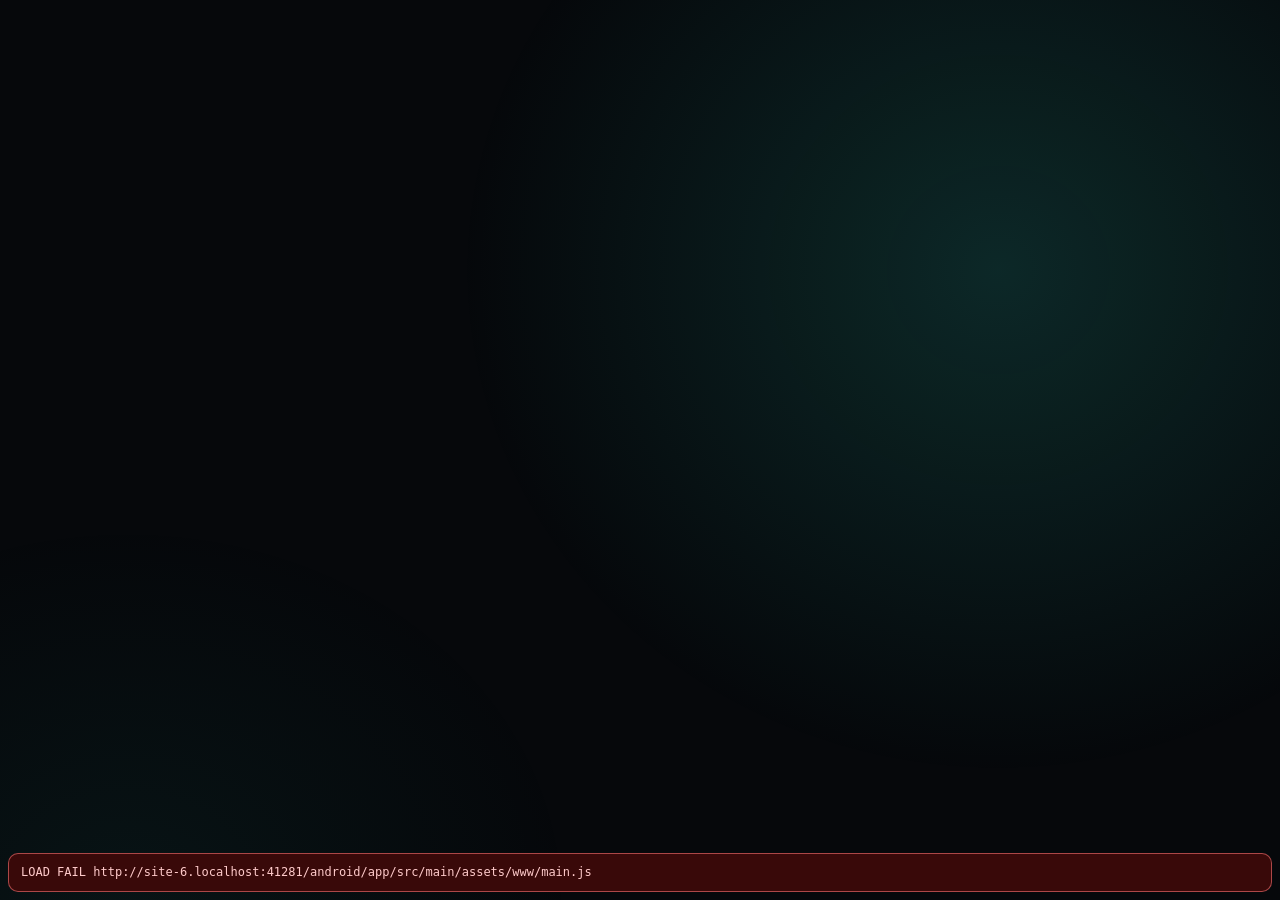
==== android/app/src/main/assets/www/index.html @ c990d7a3 "Android app: install on Android 5.0 and 6.0 (minSdk 21, #184) (#194) * Android 5.0+ (minSdk 21): API" ====
<!doctype html>
<html lang="en">
<head>
<meta charset="utf-8">
<meta name="viewport" content="width=device-width, initial-scale=1, maximum-scale=1, user-scalable=no, viewport-fit=cover">
<title>PhoneBox</title>
<link rel="stylesheet" href="style.css">
<link rel="stylesheet" href="controls.css">
<link rel="stylesheet" href="appearance.css">
</head>
<body>
<!-- Pages and widgets are built by main.js and widgets/*.js from the layout designed in the agent's settings page. -->
<div id="pager"></div>

<nav id="dots" data-i18n-title="panel.allPages" title="All pages"></nav>
<div id="ptitle"></div>
<div id="pagePauseOverlay" aria-hidden="true"></div>

<div id="overview" hidden>
  <div class="ov-head"><span data-i18n="panel.allPages">All pages</span> <small data-i18n="panel.overviewHint">tap one to jump · volume keys flip pages · long-press a page to come back here</small><span id="ovPcs"></span><button class="ov-pc" id="ovRules" hidden></button></div>
  <div id="ovGrid"></div>
</div>

<div class="p-sheet" id="pSheet" hidden>
  <div class="ps-head">
    <div class="p-ico" id="psIco"></div>
    <div class="ps-title"><b id="psTitle"></b><small id="psSub"></small></div>
    <button class="ps-btn danger" id="psAll" data-i18n="panel.endAll">End all</button>
    <button class="ps-btn" id="psClose" data-i18n-aria="panel.close" aria-label="Close"><svg class="ico" viewBox="0 0 24 24" fill="none" stroke="currentColor" stroke-width="2" stroke-linecap="round" stroke-linejoin="round" aria-hidden="true"><path d="M18 6 6 18M6 6l12 12"/></svg></button>
  </div>
  <div class="ps-list" id="psList"></div>
</div>

<div id="approval" hidden>
  <div class="ap-card">
    <div class="ap-head"><span class="ap-logo">✳</span><span id="apSource">Claude Code</span><span class="ap-sep">·</span><span id="apProject"></span><span class="ap-count" id="apCount"></span></div>
    <div class="ap-tool" id="apTool"></div>
    <div class="ap-desc" id="apDesc"></div>
    <pre class="ap-detail" id="apDetail"></pre>
    <div class="ap-foot">
      <span class="ap-time" id="apTime"></span>
      <button class="ap-btn deny" id="apDeny" data-i18n="panel.deny">Deny</button>
      <button class="ap-btn allow" id="apAllow" data-i18n="panel.allow">Allow</button>
      <button class="ap-btn allow" id="apSkip" hidden data-i18n="panel.gotIt">Got it</button>
    </div>
  </div>
</div>

<!-- calm page switching: countdown before a rule (or the idle return) changes the page, and a chip while it waits -->
<div id="navCard" role="status">
  <div class="nv-ring"><svg viewBox="0 0 44 44"><circle cx="22" cy="22" r="19"/><circle id="nvRing" cx="22" cy="22" r="19" pathLength="100"/></svg><b id="nvNum">3</b></div>
  <div class="nv-text"><b id="nvName"></b><span id="nvLine"></span><small id="nvDetail"></small></div>
  <button class="nv-btn" id="nvStay" data-i18n="panel.stay">Stay</button>
  <button class="nv-btn go" id="nvGo" data-i18n="panel.goNow">Go now</button>
</div>
<div id="navChip"><button id="ncGo"><svg class="ico" viewBox="0 0 24 24" fill="none" stroke="currentColor" stroke-width="2" stroke-linecap="round" stroke-linejoin="round" aria-hidden="true"><path d="M5 22h14M5 2h14M17 22v-4.172a2 2 0 0 0-.586-1.414L12 12l-4.414 4.414A2 2 0 0 0 7 17.828V22M7 2v4.172a2 2 0 0 0 .586 1.414L12 12l4.414-4.414A2 2 0 0 0 17 6.172V2"/></svg><b id="ncText"></b><small id="ncWhy"></small></button><button id="ncX" data-i18n-aria="panel.dismiss" aria-label="Dismiss"><svg class="ico" viewBox="0 0 24 24" fill="none" stroke="currentColor" stroke-width="2" stroke-linecap="round" stroke-linejoin="round" aria-hidden="true"><path d="M18 6 6 18M6 6l12 12"/></svg></button></div>

<div class="toast" id="toast"></div>
<div id="offline"><svg class="ico" viewBox="0 0 24 24" fill="none" stroke="currentColor" stroke-width="2" stroke-linecap="round" stroke-linejoin="round" aria-hidden="true"><path d="M8.5 16.5a5 5 0 0 1 7 0M2 8.82a15 15 0 0 1 4.17-2.65M10.66 5c4.01-.36 8.14.9 11.34 3.76M16.85 11.25a10 10 0 0 1 2.22 1.68M5 13a10 10 0 0 1 5.24-2.76M12 20h.01M2 2l20 20"/></svg><span data-i18n="panel.pcNotConnected">PC not connected</span></div>
<div id="night"><div id="nClock">--:--</div><div id="nDate"></div></div>

<div id="webviewWarn" hidden role="status" style="position:fixed;top:8px;left:8px;right:8px;z-index:90;align-items:center;gap:10px;padding:8px 12px;border-radius:10px;background:rgba(24,20,12,.94);border:1px solid rgba(245,158,11,.45);color:#fde68a;font:12.5px/1.35 system-ui,sans-serif">
  <svg class="ico" viewBox="0 0 24 24" fill="none" stroke="currentColor" stroke-width="2" stroke-linecap="round" stroke-linejoin="round" aria-hidden="true" style="flex:none"><path d="M10.29 3.86 1.82 18a2 2 0 0 0 1.71 3h16.94a2 2 0 0 0 1.71-3L13.71 3.86a2 2 0 0 0-3.42 0zM12 9v4M12 17h.01"/></svg>
  <span style="flex:1" data-i18n="panel.webviewWarn">Outdated WebView — update Android System WebView or Google Chrome so widgets scale properly.</span>
  <button id="webviewWarnClose" type="button" data-i18n-aria="panel.dismissWebview" aria-label="Dismiss WebView notice" style="background:transparent;border:1px solid rgba(253,230,138,.35);color:inherit;border-radius:6px;padding:3px 8px;font:inherit;cursor:pointer;display:flex"><svg class="ico" viewBox="0 0 24 24" fill="none" stroke="currentColor" stroke-width="2" stroke-linecap="round" stroke-linejoin="round" aria-hidden="true"><path d="M18 6 6 18M6 6l12 12"/></svg></button>
</div>
<script>
(function () {
  try {
    if (/[?&]preview(?:[=&]|$)/.test(location.search)) return;
    var el = document.getElementById('webviewWarn'), btn = document.getElementById('webviewWarnClose');
    if (!el) return;
    // A WebView older than Chromium 80 can't run the panel at all (modules, ?. and ??): the stock WebView of Android 5
    // and 6 until it is updated. The panel would stay black, so say what to do, in English as the translations come
    // with the code it can't run, and keep it up: there is nothing behind it.
    var runs = 'noModule' in document.createElement('script');
    try { new Function('return ({ a: 1 })?.a ?? 1_0'); } catch (_) { runs = false; }
    if (!runs) {
      var text = el.querySelector('span');
      if (text) {
        text.removeAttribute('data-i18n');
        text.textContent = 'This Android System WebView is too old to run the panel. Update Android System WebView or '
          + 'Google Chrome from Google Play (version 80 or later), then open PhoneBox again.';
      }
      if (btn) btn.style.display = 'none';
      el.hidden = false; el.style.display = 'flex';
      window.__pbTooOld = true;
      return;
    }
    if (window.CSS && typeof CSS.supports === 'function' && CSS.supports('font-size', '1cqw')) return;
    try { if (sessionStorage.getItem('pb-wv-dismissed') === '1') return; } catch (_) {}
    el.hidden = false; el.style.display = 'flex';
    if (btn) btn.onclick = function (e) {
      e.stopPropagation();
      el.style.display = ''; el.hidden = true;
      try { sessionStorage.setItem('pb-wv-dismissed', '1'); } catch (_) {}
    };
  } catch (_) {}
})();
</script>
<div id="jsfail" hidden role="alert" style="position:fixed;left:8px;right:8px;bottom:8px;z-index:200;padding:10px 12px;border-radius:10px;background:rgba(60,10,10,.96);border:1px solid rgba(248,113,113,.6);color:#fecaca;font:12px/1.4 monospace;white-space:pre-wrap;word-break:break-word;max-height:60vh;overflow:auto"></div>
<script>
// Anything that throws while the panel boots leaves a black screen with no clue. Show it instead.
(function () {
  var box = document.getElementById('jsfail'), lines = [];
  window.__pbFail = function (text) {
    // the WebView notice already says what is wrong; its syntax errors would only bury it
    if (window.__pbTooOld || lines.indexOf(text) >= 0) return;
    lines.push(text);
    if (!box) return;
    box.hidden = false; box.style.display = 'block';
    box.textContent = lines.join('\n');
  };
  // A warning that stays after the thing recovered is worse than none: it teaches the reader to ignore the box.
  window.__pbClear = function (prefix) {
    var keep = [];
    for (var i = 0; i < lines.length; i++) if (lines[i].indexOf(prefix) !== 0) keep.push(lines[i]);
    if (keep.length === lines.length) return;
    lines = keep;
    if (!box) return;
    box.textContent = lines.join('\n');
    if (!lines.length) { box.hidden = true; box.style.display = 'none'; }
  };
  window.addEventListener('error', function (e) {
    var t = e && e.target;
    if (t && t !== window && (t.src || t.href)) {
      // only the panel's own code and styles: a cover, photo, icon or stream that fails is the widget's to handle
      // (a media session that ended while its cover loaded answers 404), and it would stay here for good (#200)
      var tag = String(t.tagName || '').toUpperCase();
      if (tag === 'SCRIPT' || tag === 'LINK') window.__pbFail('LOAD FAIL ' + (t.src || t.href));
      return;
    }
    if (e && e.message) window.__pbFail('ERR ' + e.message + (e.filename ? '  ' + String(e.filename).split('/').pop() + ':' + e.lineno : ''));
  }, true);
  // a tap puts the box away (it comes back with the next new problem)
  if (box) box.addEventListener('click', function () { lines = []; box.hidden = true; box.style.display = 'none'; });
  window.addEventListener('unhandledrejection', function (e) {
    var r = e && e.reason;
    window.__pbFail('REJECT ' + ((r && (r.stack || r.message)) || String(r)));
  });
  // main.js sets __pbUp at the end of its boot: a panel that rendered nothing by now never got there.
  // A slow module graph can still arrive after this fires. The flag turning true means the message is stale, so
  // take it back instead of leaving a working panel reporting a failure for the rest of the session.
  setTimeout(function () {
    if (window.__pbUp || window.__pbTooOld) return;
    window.__pbFail('the panel did not finish booting in 8s\nUA: ' + navigator.userAgent);
    var watch = setInterval(function () {
      if (!window.__pbUp) return;
      clearInterval(watch);
      window.__pbClear('the panel did not finish booting');
    }, 500);
  }, 8000);
})();
</script>
<script src="compat.js"></script>
<script src="i18n.js"></script>
<script type="module" src="main.js"></script>
</body>
</html>
---- android/app/src/main/assets/www/style.css ----
:root {
  --bg: #06080b;
  --card: rgba(255, 255, 255, 0.045);
  --card-hi: rgba(255, 255, 255, 0.075);
  --line: rgba(255, 255, 255, 0.08);
  --text: #eef2f6;
  --muted: #8a94a3;
  --dim: #5b6472;
  --cpu: #2dd4bf;
  --gpu: #84cc16;
  --ram: #a78bfa;
  --net: #f59e0b;
  --up: #60a5fa;
  --ok: #22c55e;
  --err: #ef4444;
  --ambient: 45, 212, 191;
  --pad-l: max(14px, env(safe-area-inset-left));
  --pad-r: max(14px, env(safe-area-inset-right));
  color-scheme: dark;
}

/* themes (Settings › Display); --accent comes from the accent colour */
body[data-theme="amoled"] { --bg: #000; --card: rgba(255, 255, 255, 0.035); --card-hi: rgba(255, 255, 255, 0.06); --line: rgba(255, 255, 255, 0.06); }
body[data-theme="amoled"]::before { display: none; }
body[data-theme="midnight"] { --bg: #060a17; --card: rgba(120, 150, 255, 0.07); --card-hi: rgba(120, 150, 255, 0.11); --line: rgba(140, 170, 255, 0.13); --muted: #8d97b8; }
body[data-theme="warm"] { --bg: #0e0907; --card: rgba(255, 196, 150, 0.06); --card-hi: rgba(255, 196, 150, 0.1); --line: rgba(255, 196, 150, 0.1); --text: #f6ede5; --muted: #a8968a; --dim: #6f6259; }
body[data-theme="graphite"] { --bg: #16181c; --card: rgba(255, 255, 255, 0.06); --card-hi: rgba(255, 255, 255, 0.09); --line: rgba(255, 255, 255, 0.1); }
body[data-theme="graphite"]::before { opacity: .45; }
#dots i.on { background: color-mix(in srgb, var(--accent, #fff) 55%, white); }

* { box-sizing: border-box; margin: 0; padding: 0; }
[hidden] { display: none !important; }

html, body {
  height: 100%;
  overflow: hidden;
  background: var(--bg);
  color: var(--text);
  font-family: Roboto, "Segoe UI", system-ui, sans-serif;
  font-variant-numeric: tabular-nums;
  -webkit-user-select: none;
  user-select: none;
  -webkit-tap-highlight-color: transparent;
  -webkit-touch-callout: none;
}

body::before {
  content: "";
  position: fixed;
  top: 0; right: 0; bottom: 0; left: 0;
  background:
    radial-gradient(60% 80% at 78% 30%, rgba(var(--ambient), 0.16), transparent 70%),
    radial-gradient(50% 60% at 10% 100%, rgba(var(--ambient), 0.06), transparent 70%);
  transition: background 1.2s ease;
  pointer-events: none;
}

button { font: inherit; color: inherit; background: none; border: 0; }
.muted { color: var(--muted); }
.empty { width: 100%; height: 100%; display: grid; place-items: center; color: var(--muted); font-size: 13px; text-align: center; white-space: pre-line; padding: 8px; }

/* ---------- pager & grid ---------- */
#pager {
  position: relative;
  display: flex;
  height: 100vh;
  overflow-x: auto;
  overflow-y: hidden;
  scroll-snap-type: x mandatory;
  scrollbar-width: none;
  overscroll-behavior: contain;
}
#pager::-webkit-scrollbar { display: none; }
#pager { transition: opacity .32s ease, filter .32s ease; }
#pager.fade { opacity: 0; filter: blur(8px); }
.page {
  flex: 0 0 100vw;
  height: 100vh;
  scroll-snap-align: start;
  scroll-snap-stop: always;
  padding: 10px var(--pad-r) 17px var(--pad-l);
}
.grid {
  height: 100%;
  display: grid;
  grid-template-columns: repeat(12, minmax(0, 1fr));
  grid-template-rows: repeat(6, minmax(0, 1fr));
  gap: 8px;
}
.w { position: relative; min-width: 0; min-height: 0; overflow: hidden; container-type: size; }
.card { background: var(--card); border: 1px solid var(--line); border-radius: clamp(10px, 7cqmin, 20px); }

.w-title { display: flex; align-items: baseline; gap: 8px; font-size: 11px; letter-spacing: .12em; text-transform: uppercase; font-weight: 700; color: var(--c, var(--muted)); white-space: nowrap; overflow: hidden; }
.w-sub { margin-left: auto; font-size: 10.5px; letter-spacing: 0; text-transform: none; font-weight: 400; color: var(--dim); overflow: hidden; text-overflow: ellipsis; }
.mini-btn { margin-left: auto; font-size: 10.5px; letter-spacing: 0; text-transform: none; font-weight: 600; color: var(--muted); padding: 2px 8px; border-radius: 6px; background: rgba(255, 255, 255, .07); }

/* ---------- dots, page title, overview ---------- */
#dots {
  position: fixed; left: 50%; bottom: 0; transform: translateX(-50%);
  display: flex; align-items: center; gap: 7px; padding: 5px 10px 5px 14px; z-index: 6;
  border-radius: 999px; border: 1px solid transparent;
}
#dots i { width: 6px; height: 6px; border-radius: 3px; background: rgba(255, 255, 255, 0.22); transition: width .25s, background .25s; }
#dots i.on { width: 16px; background: rgba(255, 255, 255, 0.7); }
#dots.paused { border-color: rgba(245, 158, 11, 0.55); background: rgba(20, 16, 8, 0.78); }
#dots.paused i.on { background: #f59e0b; }
.page-pause {
  position: relative; display: inline-flex; align-items: center; justify-content: center;
  border: none; background: transparent; color: rgba(255, 255, 255, 0.65);
  padding: 3px 5px; margin: -3px -4px -3px 0; min-width: 22px; min-height: 20px;
  border-radius: 999px; cursor: pointer; outline: none; touch-action: manipulation;
}
.page-pause::before { content: ''; position: absolute; top: -6px; right: -8px; bottom: -5px; left: 0; }
.page-pause svg { width: 10px; height: 10px; fill: currentColor; pointer-events: none; }
.page-pause .i-pause { display: block; }
.page-pause .i-play { display: none; }
.page-pause.on .i-pause { display: none; }
.page-pause.on .i-play { display: block; }
.page-pause:hover { color: rgba(255, 255, 255, 0.9); }
.page-pause:focus-visible { box-shadow: 0 0 0 1.5px #f59e0b; }
.page-pause.on { color: #f59e0b; }

#pagePauseOverlay {
  position: fixed; top: 0; right: 0; bottom: 0; left: 0; z-index: 18;
  display: flex; align-items: center; justify-content: center;
  pointer-events: none; opacity: 0; visibility: hidden;
  transition: opacity .3s ease, visibility .3s ease;
}
#pagePauseOverlay.show { opacity: 1; visibility: visible; }
.rot-overlay-icon {
  width: 76px; height: 76px; border-radius: 50%;
  background: rgba(18, 18, 22, .52);
  backdrop-filter: blur(12px); -webkit-backdrop-filter: blur(12px);
  border: 1.5px solid rgba(255, 255, 255, .18);
  box-shadow: 0 12px 36px rgba(0, 0, 0, .45), inset 0 1px 0 rgba(255, 255, 255, .12);
  display: flex; align-items: center; justify-content: center;
  color: rgba(255, 255, 255, .85); transform: scale(.84);
  transition: transform .25s cubic-bezier(.2, .8, .2, 1);
}
#pagePauseOverlay.show .rot-overlay-icon { transform: scale(1); }
.rot-overlay-icon svg { width: 38px; height: 38px; fill: currentColor; }
body.night #pagePauseOverlay { display: none; }

#ptitle {
  position: fixed; left: 50%; top: 10px; transform: translate(-50%, -8px); z-index: 7;
  padding: 5px 14px; border-radius: 99px; font-size: 13px; font-weight: 600;
  background: rgba(20, 24, 30, .92); border: 1px solid var(--line);
  opacity: 0; pointer-events: none; transition: opacity .2s, transform .2s;
}
#ptitle.on { opacity: 1; transform: translate(-50%, 0); }

#overview {
  position: fixed; top: 0; right: 0; bottom: 0; left: 0; z-index: 15; padding: 12px var(--pad-r) 14px var(--pad-l);
  background: #06080b; display: flex; flex-direction: column; gap: 10px;
}
.ov-head { font-size: 15px; font-weight: 700; display: flex; align-items: baseline; gap: 4px; }
.ov-head small { font-size: 11.5px; font-weight: 400; color: var(--muted); margin-left: 8px; }
#ovGrid { flex: 1; min-height: 0; display: grid; grid-template-columns: repeat(var(--n, 4), minmax(0, 1fr)); grid-auto-rows: minmax(0, 1fr); gap: 10px; overflow-y: auto; }
.ov-tile {
  display: flex; flex-direction: column; gap: 5px; padding: 7px; border-radius: 14px; min-height: 0;
  background: #10141a; border: 1px solid var(--line); text-align: left;
}
#ovPcs { margin-left: auto; display: flex; gap: 6px; }
.ov-pc { border: 1px solid var(--line); background: var(--card); color: var(--text); border-radius: 999px; padding: 5px 12px; font: inherit; font-size: 13px; }
.ov-pc.on { border-color: rgba(var(--ambient), .8); background: rgba(var(--ambient), .16); font-weight: 600; }
.w-pcswitch { padding: 9px 12px; display: flex; flex-direction: column; gap: 6px; }
.pcs-row { flex: 1; display: flex; flex-wrap: wrap; align-items: center; align-content: center; gap: 8px; min-height: 0; overflow: hidden; }
.pcs-row .ov-pc { font-size: 15px; padding: 8px 16px; }
.pcs-row .ov-pc:disabled { opacity: .5; }
.pcs-sub { color: var(--muted); font-size: 12px; }
.pcs-sub:empty { display: none; }
.ov-tile.on { border-color: rgba(var(--ambient), .8); box-shadow: 0 0 0 2px rgba(var(--ambient), .25); }
.ov-tile:active { transform: scale(.97); }
.ov-map { flex: 1; min-height: 28px; display: grid; grid-template-columns: repeat(12, 1fr); grid-template-rows: repeat(6, 1fr); gap: 2px; }
.ov-map span { background: rgba(255, 255, 255, .07); border-radius: 4px; display: grid; place-items: center; font-size: 11px; overflow: hidden; }
.ov-name { font-size: 12.5px; white-space: nowrap; overflow: hidden; text-overflow: ellipsis; }
.ov-name b { color: var(--muted); font-weight: 600; }

#offline {
  position: fixed; top: 8px; right: var(--pad-r); z-index: 6; display: none;
  font-size: 11.5px; padding: 3px 10px; border-radius: 99px; background: rgba(239, 68, 68, .18); color: #fca5a5;
}
body.offline #offline { display: flex; align-items: center; gap: 5px; }
.ico { width: 1em; height: 1em; vertical-align: -0.15em; flex: none; }
.ico.m { margin-right: .35em; }

/* ---------- calm page switching ---------- */
#navCard {
  position: fixed; z-index: 18; left: 50%; bottom: 22px; transform: translate(-50%, 30px);
  display: flex; align-items: center; gap: 14px; width: max-content; max-width: min(760px, 94vw);
  padding: 12px 14px 12px 12px; border-radius: 18px;
  background: rgba(16, 20, 26, .97); border: 1px solid rgba(var(--ambient), .45);
  box-shadow: 0 12px 40px rgba(0, 0, 0, .55), 0 0 0 1px rgba(0, 0, 0, .4);
  opacity: 0; pointer-events: none; transition: opacity .3s, transform .3s;
}
#navCard.on { opacity: 1; transform: translate(-50%, 0); pointer-events: auto; }
.nv-ring { position: relative; width: 52px; height: 52px; flex: 0 0 auto; display: grid; place-items: center; }
.nv-ring svg { position: absolute; top: 0; right: 0; bottom: 0; left: 0; transform: rotate(-90deg); }
.nv-ring circle { fill: none; stroke: rgba(255, 255, 255, .1); stroke-width: 3.5; }
.nv-ring #nvRing { stroke: rgb(var(--ambient)); stroke-linecap: round; stroke-dasharray: 100; stroke-dashoffset: 0; }
.nv-ring b { font-size: 24px; font-weight: 700; font-variant-numeric: tabular-nums; }
@keyframes nav-ring { from { stroke-dashoffset: 0; } to { stroke-dashoffset: 100; } }
.nv-text { display: flex; flex-direction: column; min-width: 0; flex: 1; }
.nv-text b { font-size: 15px; white-space: nowrap; overflow: hidden; text-overflow: ellipsis; }
.nv-text span { font-size: 13.5px; color: var(--muted); white-space: nowrap; overflow: hidden; text-overflow: ellipsis; }
.nv-text small { font-size: 12px; color: var(--muted); opacity: .8; white-space: nowrap; overflow: hidden; text-overflow: ellipsis; }
.nv-text small:empty { display: none; }
.nv-btn { flex: 0 0 auto; padding: 10px 16px; border-radius: 12px; font-size: 14px; font-weight: 600; background: rgba(255, 255, 255, .08); }
.nv-btn.go { background: rgba(var(--ambient), .22); color: #fff; }
.nv-btn:active { transform: scale(.96); }
#navChip {
  position: fixed; z-index: 17; top: 8px; left: 50%; transform: translate(-50%, -40px);
  display: flex; align-items: center; gap: 2px; width: max-content; max-width: 86vw; border-radius: 999px;
  background: rgba(16, 20, 26, .95); border: 1px solid var(--line);
  opacity: 0; pointer-events: none; transition: opacity .3s, transform .3s;
}
#navChip.on { opacity: 1; transform: translate(-50%, 0); pointer-events: auto; }
#navChip button { display: flex; align-items: center; gap: 7px; padding: 5px 6px 5px 12px; font-size: 12.5px; min-width: 0; }
#navChip b { font-weight: 600; white-space: nowrap; overflow: hidden; text-overflow: ellipsis; }
#navChip small { color: var(--muted); white-space: nowrap; }
#ncX { padding: 5px 12px 5px 6px !important; color: var(--muted); }
body.night #navCard, body.night #navChip { display: none; }

.toast {
  position: fixed; z-index: 20; left: 50%; bottom: 24px; transform: translate(-50%, 20px);
  display: flex; flex-direction: column; align-items: center; max-width: 80vw;
  padding: 8px 16px; border-radius: 12px; font-size: 13px;
  background: rgba(20, 24, 30, .97); border: 1px solid var(--line);
  opacity: 0; pointer-events: none; transition: opacity .25s, transform .25s;
}
.toast span { white-space: nowrap; overflow: hidden; text-overflow: ellipsis; max-width: 100%; }
.toast b { font-size: 13.5px; }
.toast.on { opacity: 1; transform: translate(-50%, 0); }
.toast.err { border-color: rgba(239, 68, 68, .5); color: #fecaca; }
.toast.ok { border-color: rgba(34, 197, 94, .5); color: #bbf7d0; }
.toast.warn { border-color: rgba(245, 158, 11, .5); color: #fde68a; }

/* ---------- clock ---------- */
.w-clock { display: flex; flex-direction: column; justify-content: center; padding-left: 2px; }
.status { font-size: 11.5px; font-size: clamp(10px, 5cqh, 12.5px); color: var(--muted); display: flex; align-items: center; gap: 5px; letter-spacing: .02em; white-space: nowrap; overflow: hidden; }
.status .sep { color: var(--dim); }
.status .qm b { font-weight: 600; }
.status .qm .sep { margin-right: 5px; }
.status .smini { color: #fca5a5; font-weight: 600; }
.status .upd { color: #93c5fd; font-weight: 600; }
.dot { width: 7px; height: 7px; flex: 0 0 7px; border-radius: 50%; background: var(--dim); transition: background .3s; }
.dot.on { background: var(--ok); box-shadow: 0 0 8px rgba(34, 197, 94, .7); }
.dot.off { background: var(--err); }
.clock {
  font-weight: 200;
  font-size: calc(var(--tf, .6) * 24vw);
  line-height: .95; letter-spacing: -0.04em; margin-left: -.03em;
  display: flex; align-items: flex-start;
}
@supports (font-size: 1cqh) {
  .clock { font-size: min(calc(var(--tf, .6) * 100cqh), 30cqw); }
}
.clock .colon { opacity: .55; margin: 0 .01em; animation: blink 2s steps(1) infinite; }
.clock .sec { font-size: .2em; font-weight: 400; color: var(--muted); letter-spacing: 0; margin: .5em 0 0 .45em; }
.clock .sec:empty { display: none; }
.clock .ap { font-size: .2em; font-weight: 400; color: var(--muted); letter-spacing: 0; align-self: flex-end; margin: 0 0 .35em .3em; }
.clock .ap:empty { display: none; }
@keyframes blink { 50% { opacity: .2; } }
.date { font-size: 15px; font-size: clamp(11px, 7.5cqh, 19px); color: #c9d1db; margin-top: 1px; white-space: nowrap; overflow: hidden; text-overflow: ellipsis; }
.wx { display: flex; align-items: center; gap: 8px; margin-top: 6px; margin-top: clamp(2px, 4cqh, 14px); min-width: 0; }
.wx-icon { font-size: 26px; font-size: clamp(18px, 13cqh, 34px); line-height: 1; }
.wx-temp { font-size: 26px; font-size: clamp(18px, 13cqh, 34px); font-weight: 300; letter-spacing: -0.02em; }
.wx-meta { display: flex; flex-direction: column; font-size: 11.5px; font-size: clamp(10px, 5.4cqh, 13px); line-height: 1.35; min-width: 0; }
.wx-meta span { white-space: nowrap; overflow: hidden; text-overflow: ellipsis; }
@container (max-height: 80px) { .w-clock .date, .w-clock .wx-meta { display: none; } }

/* ---------- weather & forecast ---------- */
.w-weather { display: flex; align-items: center; padding: 0 clamp(8px, 6cqmin, 18px); }
.w-weather .wx { margin: 0; gap: 3cqw; }
.w-weather .wx-icon, .w-weather .wx-temp { font-size: min(40cqh, 18cqw); }
.w-weather .wx-meta { font-size: clamp(10px, 13cqh, 15px); }
.w-forecast { padding: 9px 11px; display: flex; flex-direction: column; gap: 4px; }
.fc { flex: 1; min-height: 0; display: flex; }
.fc-i { flex: 1; min-width: 0; display: flex; flex-direction: column; align-items: center; justify-content: space-evenly; font-size: clamp(10px, 8cqh, 14px); }
.fc-t { color: var(--muted); font-size: .85em; white-space: nowrap; }
.fc-ic { font-size: 1.6em; line-height: 1.1; }
.fc-v { font-weight: 500; white-space: nowrap; }
.fc-v small { color: var(--muted); font-weight: 400; }
.fc-r { font-size: .78em; color: #7dd3fc; min-height: 1.1em; white-space: nowrap; }
.fc.vert { flex-direction: column; }
.fc.vert .fc-i { flex-direction: row; justify-content: space-between; gap: 6px; }
.fc.vert .fc-ic { font-size: 1.2em; }

/* ---------- media ---------- */
.w-media { padding: clamp(8px, 4cqh, 16px) clamp(10px, 3cqw, 18px); display: flex; flex-direction: column; justify-content: space-between; gap: 4px; }
.m-top { display: flex; gap: clamp(8px, 3cqw, 18px); min-width: 0; min-height: 0; flex: 1; align-items: center; }
.art-wrap {
  position: relative; flex: 0 0 auto;
  height: min(58cqh, 34cqw); max-height: 100%; aspect-ratio: 1;
  border-radius: clamp(8px, 6cqh, 18px); overflow: hidden;
  background: linear-gradient(135deg, rgba(var(--ambient), .35), rgba(255, 255, 255, .04));
  box-shadow: 0 8px 24px rgba(0, 0, 0, .45);
}
.art-wrap img { position: absolute; top: 0; right: 0; bottom: 0; left: 0; width: 100%; height: 100%; object-fit: cover; opacity: 0; transition: opacity .5s; }
.art-wrap img.on { opacity: 1; }
.art-ph { position: absolute; top: 0; right: 0; bottom: 0; left: 0; display: grid; place-items: center; font-size: 34px; color: rgba(255, 255, 255, .5); }
.m-text { min-width: 0; display: flex; flex-direction: column; justify-content: center; gap: 3px; }
.m-app { display: flex; align-items: center; gap: 5px; font-size: clamp(9px, 4.5cqh, 13px); letter-spacing: .12em; text-transform: uppercase; color: rgb(var(--ambient)); font-weight: 600; }
.m-source-icon { display: inline-flex; flex: 0 0 auto; }
.m-source-icon:empty { display: none; }
.m-source-icon svg { width: 1.25em; height: 1.25em; display: block; }
.m-title { font-size: clamp(13px, 9cqh, 30px); font-weight: 600; line-height: 1.2; display: -webkit-box; -webkit-line-clamp: 2; -webkit-box-orient: vertical; overflow: hidden; }
.m-artist { font-size: clamp(11px, 6cqh, 19px); color: var(--muted); white-space: nowrap; overflow: hidden; text-overflow: ellipsis; }
.bar { position: relative; height: 18px; display: flex; align-items: center; }
.bar::before { content: ""; position: absolute; left: 0; right: 0; height: 4px; border-radius: 2px; background: rgba(255, 255, 255, .12); }
.fill { position: relative; height: 4px; border-radius: 2px; background: var(--text); width: 0; }
.fill::after { content: ""; position: absolute; right: -5px; top: -3px; width: 10px; height: 10px; border-radius: 50%; background: var(--text); }
.times { display: flex; justify-content: space-between; font-size: 11px; color: var(--muted); margin-top: -1px; }
.m-controls { display: flex; align-items: center; gap: 4px; }
.ic { width: 44px; height: 44px; flex: 0 0 auto; display: grid; place-items: center; border-radius: 50%; transition: transform .12s, background .2s; }
.ic svg { width: 24px; height: 24px; fill: currentColor; }
.ic:active { transform: scale(.88); background: var(--card-hi); }
.ic.play { width: 50px; height: 50px; background: var(--text); color: #0b0d10; }
.ic.play svg { width: 26px; height: 26px; }
.ic.sm { width: 34px; height: 34px; }
.ic.sm svg { width: 20px; height: 20px; }
.i-pause, .playing .i-play { display: none; }
.playing .i-pause { display: block; }
.i-mute, .muted-on .i-vol { display: none; }
.muted-on .i-mute { display: block; color: var(--err); }
.vol { flex: 1; display: flex; align-items: center; gap: 4px; margin-left: 4px; min-width: 0; }
.vol-val { font-size: 11px; color: var(--muted); width: 22px; text-align: right; }
.volume-unavailable .volr, .w-volume.unavailable .vb { opacity: .35; pointer-events: none; }
.w-volume.unavailable .vb-v { color: var(--muted); }
input[type=range] { -webkit-appearance: none; appearance: none; flex: 1; min-width: 0; height: 28px; background: transparent; }
input[type=range]::-webkit-slider-runnable-track { height: 4px; border-radius: 2px; background: linear-gradient(to right, var(--text) var(--p, 50%), rgba(255, 255, 255, .14) var(--p, 50%)); }
input[type=range]::-webkit-slider-thumb { -webkit-appearance: none; width: 16px; height: 16px; border-radius: 50%; background: var(--text); margin-top: -6px; box-shadow: 0 1px 4px rgba(0, 0, 0, .5); }
.w-media.idle .m-progress, .w-media.idle .m-controls .ic:not(.play) { opacity: .35; }
.offline-msg {
  position: absolute; top: 0; right: 0; bottom: 0; left: 0; display: none; flex-direction: column; align-items: center; justify-content: center; gap: 6px;
  text-align: center; padding: 16px; background: rgba(6, 8, 11, .85); font-size: 12.5px; color: var(--muted);
}
.offline-msg b { font-size: 15px; color: var(--text); font-weight: 600; }
body.offline .offline-msg { display: flex; }
@container (max-height: 150px) { .w-media .m-progress { display: none; } }
@container (max-height: 110px) { .w-media .m-top { display: none; } .w-media { justify-content: center; } }
@container (max-width: 250px) { .w-media .vol { display: none; } }
@container (min-height: 230px) and (min-width: 420px) { .w-media .ic.play { width: 62px; height: 62px; } .w-media .ic { width: 52px; height: 52px; } }

/* ---------- metric tile ---------- */
.w-stat { padding: clamp(5px, 9cqh, 10px) clamp(8px, 6cqw, 12px); }
.w-stat canvas { position: absolute; left: 0; right: 0; bottom: 0; width: 100%; height: 52%; opacity: .5; }
.w-stat .t-val, .w-stat .t-sub { text-shadow: 0 1px 6px rgba(0, 0, 0, .9); }
.t-label { position: relative; font-size: clamp(9px, 12cqh, 11px); letter-spacing: .14em; color: var(--c); font-weight: 700; white-space: nowrap; }
.t-val { position: relative; margin-top: 1px; white-space: nowrap; }
.t-val b { font-size: clamp(16px, 30cqh, 40px); font-weight: 500; letter-spacing: -0.02em; }
.t-val small { font-size: clamp(10px, 14cqh, 15px); color: var(--muted); margin-left: 2px; }
.t-sub { position: relative; font-size: clamp(9.5px, 13cqh, 13px); color: var(--muted); white-space: nowrap; overflow: hidden; text-overflow: ellipsis; }
@container (max-height: 60px) { .w-stat .t-sub { display: none; } }

/* ---------- gauge (also pomodoro and pushed gauges) ---------- */
.w-gauge, .w-pomodoro { display: flex; flex-direction: column; align-items: center; justify-content: center; padding: 6px; gap: 1px; }
.g-dial { position: relative; height: min(66cqh, 88cqw); aspect-ratio: 1; flex: 0 0 auto; }
.g-dial svg { width: 100%; height: 100%; transform: rotate(-90deg); overflow: visible; }
.g-dial .bg, .q-dial .bg { fill: none; stroke: rgba(255, 255, 255, .08); stroke-width: 9; }
.g-dial .fg, .q-dial .fg { fill: none; stroke: var(--qc, var(--q)); stroke-width: 9; stroke-linecap: round; transition: stroke-dashoffset .8s ease; filter: drop-shadow(0 0 6px color-mix(in srgb, var(--qc, var(--q)) 50%, transparent)); }
.g-val { position: absolute; top: 0; right: 0; bottom: 0; left: 0; display: flex; align-items: center; justify-content: center; font-size: min(15cqh, 22cqw); font-weight: 500; letter-spacing: -0.02em; white-space: nowrap; }
.g-val small { font-size: .5em; color: var(--muted); margin-left: 1px; }
.g-label { font-size: clamp(9px, 6cqh, 13px); letter-spacing: .12em; font-weight: 700; color: var(--q, var(--text)); white-space: nowrap; }
.g-sub { font-size: clamp(9px, 5.4cqh, 12px); color: var(--muted); white-space: nowrap; overflow: hidden; text-overflow: ellipsis; max-width: 100%; text-align: center; }
@container (max-height: 120px) { .w-gauge .g-sub { display: none; } .w-gauge .g-dial { height: 72cqh; } }

/* ---------- chart & meters ---------- */
.w-chart, .w-meters { padding: 9px 12px 0; display: flex; flex-direction: column; }
.w-meters { padding-bottom: 10px; }
.s-head { display: flex; justify-content: space-between; align-items: baseline; gap: 10px; }
.s-label { font-size: 11px; letter-spacing: .14em; text-transform: uppercase; font-weight: 700; color: var(--c); white-space: nowrap; }
.s-name { font-size: 11px; color: var(--muted); white-space: nowrap; overflow: hidden; text-overflow: ellipsis; }
.s-main { display: flex; align-items: baseline; gap: 3px; margin-top: 1px; min-width: 0; }
.s-main b { font-size: clamp(18px, 15cqh, 34px); font-weight: 500; letter-spacing: -0.02em; }
.s-main small { font-size: 12.5px; color: var(--muted); }
.s-main .multi { font-size: 12px; margin-right: 12px; white-space: nowrap; }
.s-main .multi b { font-size: clamp(13px, 10cqh, 20px); font-weight: 600; }
.chips { margin-left: auto; display: flex; gap: 5px; flex-wrap: wrap; justify-content: flex-end; overflow: hidden; }
.chip { font-size: 11px; padding: 3px 7px; border-radius: 8px; background: rgba(255, 255, 255, .06); color: #cdd5df; white-space: nowrap; }
.w-chart canvas { flex: 1; width: calc(100% + 24px); margin: 4px -12px 0; min-height: 0; }
.meters { display: flex; flex-direction: column; gap: 6px; margin-top: 8px; flex: 1; justify-content: space-evenly; min-height: 0; }
.m-row { display: flex; justify-content: space-between; font-size: 11.5px; color: var(--muted); margin-bottom: 3px; }
.m-row span:last-child { color: #d5dce5; }
.track { height: 6px; border-radius: 3px; background: rgba(255, 255, 255, .08); overflow: hidden; }
.track i { display: block; height: 100%; width: 0; border-radius: 3px; background: var(--c, var(--cpu)); transition: width .6s ease; }
.disks { display: grid; grid-template-columns: repeat(auto-fit, minmax(70px, 1fr)); gap: 8px; }

/* ---------- AI quotas ---------- */
.w-quotas { background: none; border: 0; }
.q-grid { height: 100%; display: flex; gap: 10px; }
.q-card {
  position: relative; display: flex; flex-direction: column; padding: 10px 14px; min-width: 0; overflow: hidden;
  border: 1px solid var(--line); border-radius: 18px;
  background: radial-gradient(90% 70% at 50% 0%, color-mix(in srgb, var(--q) 13%, transparent), transparent 70%), var(--card);
}
.q-head { display: flex; align-items: baseline; gap: 8px; min-width: 0; }
.q-logo { font-size: 17px; color: var(--q); line-height: 1; align-self: center; }
.q-name { font-size: 15px; font-weight: 700; }
.q-plan { font-size: 11px; color: var(--q); background: color-mix(in srgb, var(--q) 15%, transparent); padding: 2px 8px; border-radius: 7px; font-weight: 600; white-space: nowrap; }
.q-upd { margin-left: auto; font-size: 11px; color: var(--dim); white-space: nowrap; }
.q-rings { flex: 1; display: flex; justify-content: space-around; align-items: center; gap: 8px; min-height: 0; }
.q-ring { display: flex; flex-direction: column; align-items: center; min-width: 0; flex: 1; }
.q-dial { position: relative; width: min(50cqh, 170px); max-width: 100%; aspect-ratio: 1; }
.q-dial svg { width: 100%; height: 100%; transform: rotate(-90deg); overflow: visible; }
.q-dial .pace { stroke: rgba(255, 255, 255, .85); stroke-width: 2.5; stroke-linecap: round; }
.q-pct { position: absolute; top: 0; right: 0; bottom: 0; left: 0; display: flex; align-items: center; justify-content: center; font-size: min(10cqh, 28px); font-weight: 500; letter-spacing: -0.02em; }
.q-pct small { font-size: .45em; color: var(--muted); margin-left: 1px; }
.q-label { font-size: 12px; font-weight: 600; margin-top: 5px; text-align: center; white-space: nowrap; }
.q-left { font-size: 11px; font-weight: 650; color: #86efac; text-align: center; }
.q-reset { font-size: 11px; color: var(--muted); text-align: center; white-space: nowrap; }
.q-pace { font-size: 11px; margin-top: 2px; text-align: center; white-space: nowrap; color: var(--muted); }
.q-pace.fast { color: #fbbf24; }
.q-pace.over { color: #f87171; }
.q-pace.calm { color: #86efac; }
.q-foot { font-size: 11.5px; color: var(--muted); display: flex; justify-content: space-between; gap: 10px; }
.q-details { display: grid; gap: 2px; padding: 5px 0; border-top: 1px solid var(--line); font-size: 10.5px; min-width: 0; }
.q-detail { display: flex; justify-content: space-between; gap: 6px; min-width: 0; color: var(--muted); }
.q-detail strong { color: var(--text); font-weight: 600; overflow: hidden; text-overflow: ellipsis; white-space: nowrap; }
.q-breakdown { white-space: nowrap; overflow: hidden; text-overflow: ellipsis; }
.q-alert { color: #f87171; font-weight: 700; }
.q-foot .q-err { color: #fca5a5; white-space: nowrap; overflow: hidden; text-overflow: ellipsis; }
.q-ov-hero { flex: 1; display: flex; justify-content: space-around; align-items: center; gap: 12px; min-height: 0; padding: 6px 0; }
.q-ov-stat { display: flex; flex-direction: column; align-items: center; gap: 2px; min-width: 0; }
.q-ov-lbl { font-size: 11px; color: var(--muted); white-space: nowrap; }
.q-ov-val { font-size: clamp(18px, 8cqh, 26px); font-weight: 600; color: var(--text); white-space: nowrap; }
@container (max-height: 200px) { .q-reset, .q-pace, .q-foot, .q-details { display: none; } .q-dial { width: min(58cqh, 124px); } }
@container (max-width: 420px) { .q-grid { flex-direction: column; } }

/* ---------- sessions & GitHub ---------- */
.w-sessions, .w-github { padding: 10px 12px; display: flex; flex-direction: column; }
.w-head { display: flex; align-items: baseline; gap: 10px; margin-bottom: 8px; min-width: 0; }
.w-sum { font-size: 11.5px; color: var(--muted); flex: 1; white-space: nowrap; overflow: hidden; text-overflow: ellipsis; }
.s-list { flex: 1; display: grid; grid-template-columns: repeat(auto-fill, minmax(165px, 1fr)); grid-auto-rows: 44px; gap: 6px 8px; overflow-y: auto; align-content: start; }
.sess { display: flex; align-items: center; gap: 8px; padding: 0 10px; border-radius: 10px; background: rgba(255, 255, 255, .035); border: 1px solid transparent; min-width: 0; color: var(--text); font: inherit; text-align: left; cursor: pointer; }
.sess:focus-visible { outline: 2px solid var(--accent); }
.sess .st { width: 8px; height: 8px; border-radius: 50%; flex: 0 0 8px; background: var(--dim); }
.sess.busy .st { background: #f59e0b; box-shadow: 0 0 8px #f59e0b; animation: pulse 1.2s ease-in-out infinite; }
.sess.shell .st { background: #60a5fa; box-shadow: 0 0 6px #60a5fa; animation: pulse 1.6s ease-in-out infinite; }
.sess.waiting { border-color: rgba(239, 68, 68, .45); background: rgba(239, 68, 68, .1); }
.sess.waiting .st { background: #ef4444; box-shadow: 0 0 10px #ef4444; animation: pulse .8s ease-in-out infinite; }
.sess.idle { opacity: .62; }
@keyframes pulse { 50% { opacity: .35; } }
.sess .tl { font-size: 12px; width: 14px; text-align: center; flex: 0 0 14px; }
.sess .tl.claude { color: #d97757; }
.sess .tl.codex { color: #e5e7eb; }
.sess-main { flex: 1; min-width: 0; display: flex; flex-direction: column; }
.sess .nm { min-width: 0; font-size: 12.5px; font-weight: 600; white-space: nowrap; overflow: hidden; text-overflow: ellipsis; }
.sess-meta { font-size: 10px; color: var(--muted); white-space: nowrap; overflow: hidden; text-overflow: ellipsis; }
.sess .ds { font-size: 11px; color: var(--muted); white-space: nowrap; text-align: right; }
.sess.waiting .ds { color: #fca5a5; }
.sess.busy .ds { color: #fcd34d; }
.session-backdrop { position: fixed; top: 0; right: 0; bottom: 0; left: 0; z-index: 22; display: flex; align-items: center; justify-content: center; padding: 16px; background: rgba(3, 5, 9, .78); }
.session-panel { width: min(460px, 100%); max-height: calc(100vh - 32px); overflow-y: auto; padding: 18px; border: 1px solid var(--line); border-radius: 18px; background: #1b1f26; box-shadow: 0 20px 60px #0009; }
.session-panel-head { position: sticky; top: 0; z-index: 1; display: flex; align-items: center; justify-content: space-between; padding: 6px 0; background: #1b1f26; color: var(--muted); font-size: 12px; }
.session-panel h2 { margin: 6px 0 14px; font-size: 20px; overflow-wrap: anywhere; }
.session-close { border: 0; background: transparent; color: var(--text); font-size: 20px; padding: 2px 8px; cursor: pointer; }
.session-detail-row { display: flex; justify-content: space-between; gap: 12px; padding: 6px 0; border-top: 1px solid var(--line); font-size: 12px; }
.session-detail-row span { color: var(--muted); }
.session-detail-row strong { font-weight: 600; text-align: right; overflow-wrap: anywhere; }
.session-note { margin: 12px 0 0; color: var(--dim); font-size: 11px; }
.gh-bell { font-size: 11.5px; padding: 2px 8px; border-radius: 8px; background: rgba(255, 255, 255, .08); white-space: nowrap; }
.gh-sec { display: flex; justify-content: space-between; font-size: 10.5px; letter-spacing: .1em; text-transform: uppercase; color: var(--muted); margin: 3px 0; font-weight: 600; }
.gh-sec b { color: var(--text); }
.gh-list { display: flex; flex-direction: column; gap: 3px; margin-bottom: 5px; }
.gh-pr { display: flex; align-items: center; gap: 7px; font-size: 12px; min-width: 0; height: 22px; }
.gh-pr .ci { width: 14px; flex: 0 0 14px; text-align: center; font-size: 11px; font-weight: 700; }
.gh-pr .ci.SUCCESS { color: #4ade80; }
.gh-pr .ci.FAILURE, .gh-pr .ci.ERROR { color: #f87171; }
.gh-pr .ci.PENDING, .gh-pr .ci.EXPECTED { color: #fbbf24; }
.gh-pr .ci.none { color: var(--dim); }
.gh-pr .rp { color: var(--muted); white-space: nowrap; flex: 0 0 auto; max-width: 42%; overflow: hidden; text-overflow: ellipsis; }
.gh-pr .tt { flex: 1; min-width: 0; white-space: nowrap; overflow: hidden; text-overflow: ellipsis; }
.gh-pr .rv { font-size: 10px; padding: 1px 5px; border-radius: 5px; flex: 0 0 auto; }
.gh-pr .rv.APPROVED { background: rgba(74, 222, 128, .15); color: #86efac; }
.gh-pr .rv.CHANGES_REQUESTED { background: rgba(248, 113, 113, .15); color: #fca5a5; }
.gh-pr.draft .tt { color: var(--muted); font-style: italic; }
.gh-err { font-size: 11px; color: #fca5a5; margin-top: auto; }

/* ---------- processes ---------- */
.w-processes { background: none; border: 0; display: flex; flex-direction: column; gap: 8px; }
.p-head { display: flex; align-items: center; gap: 12px; height: 30px; flex: 0 0 auto; min-width: 0; }
.p-sum { font-size: 12px; color: var(--muted); flex: 1; white-space: nowrap; overflow: hidden; text-overflow: ellipsis; }
.seg { display: flex; background: rgba(255, 255, 255, .06); border-radius: 10px; padding: 3px; }
.seg button { font-size: 12px; font-weight: 600; padding: 5px 14px; border-radius: 8px; color: var(--muted); }
.seg button.on { background: rgba(255, 255, 255, .14); color: var(--text); }
.p-grid { flex: 1; display: grid; gap: 7px 10px; min-height: 0; }
.proc { position: relative; overflow: hidden; display: flex; align-items: center; gap: 10px; padding: 0 12px; border-radius: 12px; background: var(--card); border: 1px solid var(--line); min-width: 0; }
.proc:active { background: var(--card-hi); }
.p-ico { width: 24px; height: 24px; flex: 0 0 24px; border-radius: 6px; display: grid; place-items: center; font-size: 12px; font-weight: 700; color: #0b0d10; position: relative; overflow: hidden; }
.p-ico img { position: absolute; top: 0; right: 0; bottom: 0; left: 0; width: 100%; height: 100%; object-fit: contain; background: transparent; }
.p-info { flex: 1; min-width: 0; display: flex; flex-direction: column; gap: 4px; }
.p-title { font-size: 13.5px; font-weight: 500; white-space: nowrap; overflow: hidden; text-overflow: ellipsis; }
.p-title .p-count { font-size: 11px; color: var(--muted); font-weight: 400; margin-left: 4px; }
.p-title .p-lock { font-size: 10px; margin-left: 4px; opacity: .6; }
.p-bar { height: 3px; border-radius: 2px; background: rgba(255, 255, 255, .07); overflow: hidden; }
.p-bar i { display: block; height: 100%; width: 0; background: #f472b6; border-radius: 2px; transition: width .5s ease; }
.p-nums { text-align: right; flex: 0 0 auto; display: flex; flex-direction: column; line-height: 1.15; }
.p-nums b { font-size: 14px; font-weight: 600; }
.p-nums small { font-size: 11px; color: var(--muted); }

/* instance sheet: pick one process or all of them */
.p-sheet {
  position: fixed; z-index: 12; top: 10px; right: var(--pad-r); bottom: 18px; left: var(--pad-l);
  display: flex; flex-direction: column; padding: 12px 14px;
  background: #0c0e12; border: 1px solid var(--line); border-radius: 18px; isolation: isolate;
  box-shadow: 0 10px 40px rgba(0, 0, 0, .6);
}
.ps-head { display: flex; align-items: center; gap: 10px; margin-bottom: 10px; }
.ps-title { flex: 1; min-width: 0; display: flex; flex-direction: column; }
.ps-title b { font-size: 16px; white-space: nowrap; overflow: hidden; text-overflow: ellipsis; }
.ps-title small { font-size: 12px; color: var(--muted); }
.ps-btn { font-size: 13px; font-weight: 600; padding: 8px 14px; border-radius: 10px; background: rgba(255, 255, 255, .08); white-space: nowrap; }
.ps-btn.danger { background: rgba(239, 68, 68, .18); color: #fca5a5; }
.ps-btn.armed { background: var(--err); color: #fff; }
.ps-btn:disabled { opacity: .35; }
.ps-list { flex: 1; overflow-y: auto; display: flex; flex-direction: column; gap: 6px; touch-action: pan-y; }
.pi { display: flex; align-items: center; gap: 10px; padding: 7px 10px; border-radius: 11px; background: rgba(255, 255, 255, .04); min-height: 46px; }
.pi .pid { font-size: 11px; color: var(--muted); flex: 0 0 64px; }
.pi .lbl { flex: 1; min-width: 0; display: flex; flex-direction: column; }
.pi .lbl b { font-size: 13px; font-weight: 500; white-space: nowrap; overflow: hidden; text-overflow: ellipsis; }
.pi .lbl b.sess { color: #f5a37f; }
.pi .lbl small { font-size: 11px; color: var(--muted); white-space: nowrap; overflow: hidden; text-overflow: ellipsis; }
.pi .num { text-align: right; font-size: 11px; line-height: 1.25; color: var(--muted); flex: 0 0 auto; }
.pi .num b { font-size: 13px; color: var(--text); }
.pi .ps-btn { padding: 7px 12px; }

/* ---------- shortcuts & big button ---------- */
.w-shortcuts { background: none; border: 0; }
.deck-grid { height: 100%; display: grid; gap: 8px; }
.key {
  position: relative; min-width: 0; min-height: 0; width: 100%; height: 100%;
  display: flex; flex-direction: column; align-items: center; justify-content: center; gap: 4px;
  border-radius: 16px;
  background: linear-gradient(160deg, color-mix(in srgb, var(--k) 22%, transparent), rgba(255, 255, 255, .03));
  border: 1px solid color-mix(in srgb, var(--k) 35%, transparent);
  transition: transform .1s, filter .2s; overflow: hidden;
}
.key:active { transform: scale(.94); filter: brightness(1.3); }
.key .k-icon { font-size: clamp(16px, 7cqmin, 30px); line-height: 1; }
.key .k-icon.k-icon-img img { display: block; width: 24px; height: 24px; width: clamp(16px, 7cqmin, 30px); height: clamp(16px, 7cqmin, 30px); object-fit: contain; border-radius: 6px; }
.key .k-label { font-size: clamp(10px, 3.6cqmin, 14px); font-weight: 500; color: #e5e9ef; max-width: 92%; white-space: nowrap; overflow: hidden; text-overflow: ellipsis; }
.w-button .key .k-icon { font-size: min(40cqh, 30cqw); }
.w-button .key .k-icon.k-icon-img img { width: 40px; height: 40px; width: min(40cqh, 30cqw); height: min(40cqh, 30cqw); }
.w-button .key .k-label { font-size: clamp(10px, 15cqh, 18px); }
.key::after { content: ""; position: absolute; top: 0; right: 0; bottom: 0; left: 0; border-radius: inherit; box-shadow: inset 0 0 0 2px transparent; transition: box-shadow .2s; }
.key.ok::after { box-shadow: inset 0 0 0 2px var(--ok); }
.key.err::after { box-shadow: inset 0 0 0 2px var(--err); }
.key.busy { opacity: .6; }
.key.toggle::before { content: ""; position: absolute; top: 9px; right: 9px; width: 9px; height: 9px; border-radius: 50%; background: rgba(255, 255, 255, .16); transition: background .2s, box-shadow .2s; }
.key.toggle.on::before { background: #4ade80; box-shadow: 0 0 9px #4ade80; }
.key.toggle.on { filter: brightness(1.18) saturate(1.2); }

/* ---------- world clocks ---------- */
.w-worldclock { padding: 6px 4px; }
.wc-row { height: 100%; display: flex; }
.wc { flex: 1; min-width: 0; container-type: inline-size; display: flex; flex-direction: column; align-items: center; justify-content: center; border-left: 1px solid var(--line); }
.wc:first-child { border-left: 0; }
.wc-n { font-size: clamp(9.5px, 10cqh, 13px); color: var(--muted); letter-spacing: .06em; text-transform: uppercase; font-weight: 600; white-space: nowrap; overflow: hidden; text-overflow: ellipsis; max-width: 95%; }
.wc-t { font-size: min(36cqh, 36cqw); font-weight: 300; letter-spacing: -0.02em; line-height: 1.1; white-space: nowrap; }
.wc-ap { font-size: .42em; font-weight: 400; color: var(--muted); letter-spacing: 0; }
.wc-row.h12 .wc-t { font-size: min(36cqh, 28cqw); }
.wc-s { font-size: clamp(9px, 9cqh, 12px); color: var(--dim); white-space: nowrap; }
.wc-row.vert { flex-direction: column; }
.wc-row.vert .wc { flex-direction: row; justify-content: space-between; padding: 0 10px; border-left: 0; border-top: 1px solid var(--line); gap: 8px; }
.wc-row.vert .wc:first-child { border-top: 0; }
.wc-row.vert .wc-t { font-size: clamp(14px, 9cqh, 30px); order: 2; }
.wc-row.vert .wc-s { display: none; }

/* ---------- calendar ---------- */
.w-calendar { padding: 9px 10px; display: flex; flex-direction: column; gap: 4px; }
.cal { flex: 1; min-height: 0; display: grid; grid-template-columns: repeat(7, 1fr); gap: 2px; text-align: center; font-size: clamp(10px, 6cqh, 15px); }
.cal-h { font-size: .78em; color: var(--muted); font-weight: 600; }
.cal-d { display: grid; place-items: center; border-radius: 8px; }
.cal-d.out { color: var(--dim); opacity: .5; }
.cal .we { color: #fca5a5; }
.cal-d.today { background: rgb(var(--ambient)); color: #06080b; font-weight: 700; }

/* ---------- pomodoro ---------- */
.w-pomodoro { --q: #ef4444; }
.w-pomodoro.brk { --q: #22c55e; }
.w-pomodoro.long { --q: #38bdf8; }
.w-pomodoro .g-dial { height: min(52cqh, 80cqw); }
.w-pomodoro:not(.run) .g-val { color: var(--muted); }
.pomo-btns { display: flex; gap: 8px; margin-top: 4px; }
.pb { width: clamp(30px, 14cqh, 46px); height: clamp(30px, 14cqh, 46px); border-radius: 50%; background: rgba(255, 255, 255, .08); font-size: clamp(13px, 6cqh, 19px); }
.pb.main { background: var(--q); color: #06080b; }
.pb:active { transform: scale(.9); }
@container (max-height: 160px) { .w-pomodoro .g-sub { display: none; } }

/* ---------- countdown ---------- */
.w-countdown { padding: 8px 12px; display: flex; flex-direction: column; justify-content: center; }
.cd-l { font-size: clamp(10px, 11cqh, 14px); color: var(--muted); letter-spacing: .1em; text-transform: uppercase; font-weight: 700; white-space: nowrap; overflow: hidden; text-overflow: ellipsis; }
.cd-v { font-size: min(38cqh, 17cqw); font-weight: 300; letter-spacing: -0.02em; line-height: 1.1; white-space: nowrap; }
.cd-s { font-size: clamp(9.5px, 10cqh, 13px); color: var(--dim); white-space: nowrap; overflow: hidden; text-overflow: ellipsis; }
.w-countdown.past .cd-v { color: #86efac; }

/* ---------- note, label ---------- */
.w-note {
  border-radius: 14px; padding: clamp(8px, 7cqmin, 16px);
  background: linear-gradient(160deg, color-mix(in srgb, var(--n) 30%, #10131a), color-mix(in srgb, var(--n) 14%, #0b0d12));
  border: 1px solid color-mix(in srgb, var(--n) 40%, transparent);
}
.note-t { white-space: pre-wrap; font-size: clamp(11px, calc(var(--nf) * 1cqmin), 44px); line-height: 1.3; color: color-mix(in srgb, var(--n) 25%, #fff); overflow: hidden; height: 100%; }
.w-label { display: flex; align-items: center; padding: 0 4px; }
.lbl-t { font-size: min(55cqh, 12cqw); font-weight: 700; letter-spacing: -0.01em; white-space: nowrap; overflow: hidden; text-overflow: ellipsis; }

/* ---------- command ---------- */
.w-command { padding: 9px 12px; display: flex; flex-direction: column; gap: 3px; --c: #38bdf8; }
.w-command.bad { --c: #f87171; }
.cmd-o { flex: 1; min-height: 0; overflow: hidden; white-space: pre; font: 11.5px/1.35 "Roboto Mono", monospace; color: #d5dce5; }
.cmd-o.big { display: flex; align-items: center; white-space: nowrap; font: 300 min(42cqh, 14cqw)/1 Roboto, sans-serif; letter-spacing: -0.02em; color: var(--text); }
.w-command.bad .cmd-o { color: #fca5a5; }
.cmd-f { font-size: 10.5px; color: var(--dim); white-space: nowrap; overflow: hidden; text-overflow: ellipsis; }
@container (max-height: 70px) { .w-command .cmd-f { display: none; } }

/* ---------- pushed value, notifications ---------- */
.w-push { padding: 9px 12px; display: flex; flex-direction: column; gap: 3px; }
.w-push .w-title { color: var(--c, var(--muted)); }
.push-empty { flex: 1; display: flex; flex-direction: column; justify-content: center; gap: 4px; color: var(--muted); font-size: 12px; }
.push-empty code { font: 10.5px "Roboto Mono", monospace; color: var(--dim); white-space: nowrap; overflow: hidden; text-overflow: ellipsis; }
.push-big { flex: 1; min-height: 0; display: flex; flex-direction: column; justify-content: center; gap: 2px; }
.pv { font-size: min(42cqh, 20cqw); font-weight: 400; letter-spacing: -0.02em; line-height: 1.25; white-space: nowrap; overflow: hidden; text-overflow: ellipsis; color: var(--c, var(--text)); }
.pv small { font-size: .45em; color: var(--muted); margin-left: 3px; }
.ps { font-size: clamp(10px, 10cqh, 14px); color: var(--muted); white-space: nowrap; overflow: hidden; text-overflow: ellipsis; }
.push-big .track { margin-top: 4px; }
.push-gauge { flex: 1; min-height: 0; display: flex; flex-direction: column; align-items: center; justify-content: center; }
.push-gauge .g-dial { height: min(70cqh, 80cqw); }
.push-list, .inbox { flex: 1; min-height: 0; overflow-y: auto; display: flex; flex-direction: column; gap: 4px; margin-top: 3px; touch-action: pan-y; }
.pl-i { display: flex; justify-content: space-between; gap: 10px; font-size: 12.5px; padding: 4px 8px; border-radius: 8px; background: rgba(255, 255, 255, .035); border-left: 3px solid var(--lc, transparent); }
.pl-l { min-width: 0; white-space: nowrap; overflow: hidden; text-overflow: ellipsis; }
.pl-v { color: var(--lc, var(--muted)); white-space: nowrap; font-weight: 600; }
.w-inbox { padding: 9px 12px; display: flex; flex-direction: column; }
.ib-i { padding: 5px 9px; border-radius: 9px; background: rgba(255, 255, 255, .035); border-left: 3px solid var(--lc); }
.ib-h { display: flex; justify-content: space-between; gap: 8px; font-size: 12.5px; }
.ib-h b { font-weight: 600; white-space: nowrap; overflow: hidden; text-overflow: ellipsis; }
.ib-h span { font-size: 10.5px; color: var(--dim); white-space: nowrap; }
.ib-t { font-size: 11.5px; color: var(--muted); }

/* ---------- analog clock ---------- */
.w-analog { display: flex; flex-direction: column; align-items: center; justify-content: center; }
.analog { width: min(100cqh, 100cqw); aspect-ratio: 1; flex: 0 1 auto; min-height: 0; }
.w-analog:has(.an-l) .analog { width: min(88cqh, 100cqw); }
.analog .face { fill: rgba(255, 255, 255, .035); stroke: var(--line); stroke-width: .8; }
.analog .tk { stroke: rgba(255, 255, 255, .25); stroke-width: .6; stroke-linecap: round; }
.analog .tk.b { stroke: rgba(255, 255, 255, .7); stroke-width: 1.6; }
.analog text { fill: var(--muted); font-size: 8px; text-anchor: middle; font-weight: 500; }
.analog .hh { stroke: var(--text); stroke-width: 3.4; stroke-linecap: round; }
.analog .mh { stroke: var(--text); stroke-width: 2.2; stroke-linecap: round; }
.analog .sh { stroke: rgb(var(--ambient)); stroke-width: .9; stroke-linecap: round; }
.analog .hub { fill: rgb(var(--ambient)); }
.an-l { font-size: clamp(10px, 6cqh, 14px); color: var(--muted); letter-spacing: .08em; text-transform: uppercase; font-weight: 600; }
@container (max-height: 140px) { .an-l { display: none; } }

/* ---------- time progress ---------- */
.w-progress { padding: 9px 12px; display: flex; flex-direction: column; gap: 4px; --c: #a78bfa; }
.pr-list { flex: 1; display: flex; flex-direction: column; justify-content: space-evenly; min-height: 0; }

/* ---------- stopwatch, timer, counter ---------- */
.w-stopwatch, .w-timer, .w-counter { padding: 9px 12px; display: flex; flex-direction: column; align-items: center; gap: 3px; }
.w-stopwatch .w-title, .w-timer .w-title, .w-counter .w-title { align-self: stretch; }
.sw-t { font-size: min(30cqh, 15cqw); font-weight: 300; letter-spacing: -0.02em; line-height: 1.1; color: var(--muted); }
.w-stopwatch.run .sw-t { color: var(--text); }
.w-stopwatch { --q: #22c55e; }
.sw-laps { align-self: stretch; overflow: hidden; display: flex; flex-direction: column; gap: 2px; min-height: 0; flex: 1; }
.sw-lap { display: flex; justify-content: space-between; font-size: 11.5px; color: var(--muted); padding: 1px 6px; }
.w-timer { justify-content: space-between; }
.w-timer .g-dial { height: min(38cqh, 60cqw); flex: 0 1 auto; min-height: 0; }
.w-timer:not(.run) .g-val { color: var(--muted); }
.tm-btns { display: flex; flex-wrap: wrap; justify-content: center; gap: 5px; }
.chip-btn { font-size: 12px; font-weight: 600; padding: 4px 9px; border-radius: 9px; background: rgba(255, 255, 255, .08); }
.chip-btn:active { background: var(--q); color: #06080b; }
.ct-n { flex: 1; display: flex; align-items: center; font-size: min(48cqh, 30cqw); font-weight: 300; color: var(--q); line-height: 1; }

/* ---------- breathe ---------- */
.w-breathe { cursor: pointer; }
.br-stage { position: absolute; top: 0; right: 0; bottom: 0; left: 0; display: grid; place-items: center; }
.br-ball { width: min(84cqh, 84cqw); aspect-ratio: 1; border-radius: 50%; grid-area: 1 / 1;
  background: radial-gradient(circle at 40% 35%, rgba(var(--ambient), .55), rgba(var(--ambient), .12) 70%); box-shadow: 0 0 40px rgba(var(--ambient), .25); }
.br-txt { grid-area: 1 / 1; text-align: center; z-index: 1; }
.br-w { font-size: clamp(13px, 9cqh, 26px); font-weight: 600; }
.br-c { font-size: clamp(18px, 16cqh, 52px); font-weight: 300; }

/* ---------- quote ---------- */
.w-quote { padding: clamp(8px, 6cqmin, 18px) clamp(10px, 6cqmin, 20px); display: flex; flex-direction: column; justify-content: center; cursor: pointer; }
.qt-mark { position: absolute; top: -.15em; left: .12em; font-size: min(60cqh, 30cqw); color: rgba(var(--ambient), .18); font-family: Georgia, serif; line-height: 1; }
.qt-q { position: relative; font-size: clamp(12px, calc(var(--qf, 1) * 11cqh), 30px); line-height: 1.3; font-weight: 400; font-style: italic; }
.qt-a { position: relative; margin-top: 4px; font-size: clamp(10px, 7cqh, 14px); color: var(--muted); }

/* ---------- checklist ---------- */
.w-checklist { padding: 9px 12px; display: flex; flex-direction: column; gap: 4px; --c: #22c55e; }
.w-checklist.all .w-sub { color: #22c55e; font-weight: 600; }
.cl-list { flex: 1; min-height: 0; overflow-y: auto; display: flex; flex-direction: column; gap: 4px; touch-action: pan-y; }
.cl-i { display: flex; align-items: center; gap: 9px; text-align: left; padding: 5px 8px; border-radius: 9px; background: rgba(255, 255, 255, .035); font-size: 13px; }
.cl-box { width: 18px; height: 18px; flex: 0 0 18px; border-radius: 5px; border: 1.5px solid var(--dim); display: grid; place-items: center; font-size: 12px; font-weight: 700; color: #06080b; }
.cl-i.done .cl-box { background: #22c55e; border-color: #22c55e; }
.cl-i.done .cl-t { color: var(--muted); text-decoration: line-through; }

/* ---------- battery, quota ring (dial widgets) ---------- */
.w-html { padding: 0; }
.w-html.bare-html { background: transparent; border-color: transparent; box-shadow: none; }
.w.pf { padding: 0; overflow: hidden; background: #000; }
.pf-img { position: absolute; top: 0; right: 0; bottom: 0; left: 0; width: 100%; height: 100%; opacity: 0; transition: opacity 1s ease; }
.pf-img.on { opacity: 1; }
/* Camera (widgets/camera.js) */
.w.cam { padding: 0; overflow: hidden; background: #000; }
.cam-img { position: absolute; top: 0; right: 0; bottom: 0; left: 0; width: 100%; height: 100%; visibility: hidden; }
.cam-img.on { visibility: visible; }
.cam-note { position: absolute; top: 0; right: 0; bottom: 0; left: 0; display: flex; align-items: center; justify-content: center; text-align: center; padding: 12px; }
.cam-note[hidden] { display: none; }
.cam-cap { position: absolute; left: 8px; bottom: 6px; padding: 2px 8px; border-radius: 6px; background: rgba(0, 0, 0, .55); color: #fff; font-size: 12px; max-width: calc(100% - 16px); white-space: nowrap; overflow: hidden; text-overflow: ellipsis; }
.pf-note { position: absolute; top: 0; right: 0; bottom: 0; left: 0; display: flex; align-items: center; justify-content: center; text-align: center; padding: 12px; }
.html-frame { width: 100%; height: 100%; border: 0; display: block; background: transparent; }
.w-batteries { padding: 9px 12px; display: flex; flex-direction: column; gap: 4px; }
.w-batteries .w-title { color: #4ade80; }
.bt-list { flex: 1; min-height: 0; overflow: hidden; display: flex; flex-direction: column; justify-content: space-evenly; gap: 2px; }
.bt-row { display: grid; grid-template-columns: 24px minmax(0, 1fr) minmax(40px, 30%) 46px; align-items: center; gap: 8px; font-size: 14px; flex-shrink: 0; }
.bt-ico { font-size: 17px; text-align: center; }
.bt-name { white-space: nowrap; overflow: hidden; text-overflow: ellipsis; }
.bt-bar { height: 7px; border-radius: 4px; background: rgba(255, 255, 255, .08); overflow: hidden; }
.bt-bar i { display: block; height: 100%; width: calc(var(--v) * 100%); background: var(--c); border-radius: 4px; }
.bt-pct { text-align: right; font-variant-numeric: tabular-nums; font-size: 13px; }
.bt-row.low .bt-pct { color: #fca5a5; }
.w-obs { padding: 9px 10px; display: flex; flex-direction: column; gap: 7px; }
.obs-top { display: flex; gap: 6px; }
.obs-pill { flex: 1; display: flex; align-items: center; gap: 7px; padding: 8px 10px; border-radius: 12px; background: rgba(255, 255, 255, .05); border: 1px solid rgba(255, 255, 255, .07); min-width: 0; }
.obs-pill b { font-size: 13px; letter-spacing: .1em; color: var(--muted); }
.obs-led { width: 10px; height: 10px; border-radius: 50%; background: #3f4651; flex: none; }
.obs-time { margin-left: auto; font-variant-numeric: tabular-nums; font-size: 15px; color: var(--muted); }
.obs-pill.on b, .obs-pill.on .obs-time { color: #fff; }
.obs-pill.live.on { background: rgba(239, 68, 68, .2); border-color: rgba(239, 68, 68, .5); }
.obs-pill.rec.on { background: rgba(244, 63, 94, .16); border-color: rgba(244, 63, 94, .45); }
.obs-pill.on .obs-led { background: #ef4444; box-shadow: 0 0 8px #ef4444; animation: oa-glow 2s infinite; }
.obs-pill.can:active, .obs-sc:active { transform: scale(.97); }
.obs-pill.busy, .obs-sc.busy { opacity: .55; }
.obs-scene { display: flex; align-items: baseline; gap: 8px; font-size: 13px; color: var(--muted); }
.obs-scene b { color: var(--text); font-size: 16px; white-space: nowrap; overflow: hidden; text-overflow: ellipsis; }
.obs-mic { margin-left: auto; font-size: 18px; }
.obs-mic.muted { opacity: .6; }
.obs-scenes { flex: 1; min-height: 0; display: grid; grid-template-columns: repeat(auto-fill, minmax(96px, 1fr)); grid-auto-rows: minmax(38px, 1fr); gap: 6px; overflow: hidden; }
.obs-sc { border: 1px solid rgba(255, 255, 255, .1); background: rgba(255, 255, 255, .05); color: var(--text); border-radius: 10px; font: inherit; font-size: 13px; padding: 4px 6px; white-space: nowrap; overflow: hidden; text-overflow: ellipsis; }
.obs-sc.cur { background: rgba(167, 139, 250, .22); border-color: rgba(167, 139, 250, .55); font-weight: 600; }
.dc-top { display: flex; align-items: center; gap: 6px; }
.dc-where { font-size: 16px; font-weight: 600; white-space: nowrap; overflow: hidden; text-overflow: ellipsis; min-width: 0; }
.dc-kind { font-size: 11px; color: var(--muted); text-transform: uppercase; letter-spacing: .08em; }
.dc-btn { margin-left: auto; border: 1px solid rgba(255, 255, 255, .1); background: rgba(255, 255, 255, .05); color: var(--text); border-radius: 10px; font-size: 18px; padding: 5px 9px; }
.dc-btn + .dc-btn { margin-left: 0; }
.dc-btn.on { background: rgba(239, 68, 68, .22); border-color: rgba(239, 68, 68, .5); }
.dc-btn:disabled { opacity: .7; }
.dc-btn:active { transform: scale(.95); }
.dc-btn.busy, .dc-chan.busy { opacity: .55; }
.dc-members { display: flex; flex-wrap: wrap; gap: 5px; }
.dc-member { font-size: 12px; padding: 3px 8px; border-radius: 999px; background: rgba(88, 101, 242, .22); }
.dc-member.muted, .dc-member.deaf { background: rgba(255, 255, 255, .07); color: var(--muted); }
/* flex-wrap, not grid: an open block's height depends on how many channels wrap, which a grid's pre-sized rows can't track without overlapping the next row */
.dc-servers { flex: 1; min-height: 0; display: flex; flex-wrap: wrap; align-content: flex-start; gap: 8px; overflow-y: auto; }
.dc-block:not(.open) .dc-server { flex: 1; }
/* fixed, not grow/shrink: a sparse last row must not stretch its tiles bigger than a full row's */
.dc-block { display: flex; flex-direction: column; gap: 6px; min-width: 0; flex: 0 0 96px; }
.dc-block.open { flex: 1 1 100%; max-width: 100%; padding: 6px; border-radius: 12px; background: rgba(88, 101, 242, .08); border: 1px solid rgba(88, 101, 242, .25); }
.dc-ico { flex: none; width: 28px; height: 28px; border-radius: 50%; overflow: hidden; display: inline-flex; align-items: center; justify-content: center; background: #5865f2; color: #fff; font-size: 13px; font-weight: 700; }
.dc-ico img { width: 100%; height: 100%; object-fit: cover; display: block; }
.dc-member .dc-ico { width: 18px; height: 18px; font-size: 10px; }
.dc-member { display: inline-flex; align-items: center; gap: 5px; }
.dc-stext { display: flex; flex-direction: column; align-items: flex-start; min-width: 0; }
.dc-server { display: flex; flex-direction: row; align-items: center; gap: 8px; width: 100%; background: none; border: none; color: var(--text); font: inherit; padding: 0; text-align: left; min-width: 0; }
.dc-server:not(.open) { flex-direction: column; justify-content: flex-start; text-align: center; gap: 4px; }
.dc-server:not(.open) .dc-stext { align-items: center; max-width: 100%; }
.dc-server .dc-ico { width: clamp(40px, 14vmin, 72px); height: clamp(40px, 14vmin, 72px); font-size: clamp(17px, 6vmin, 32px); }
.dc-server b { font-size: 13px; max-width: 100%; white-space: nowrap; overflow: hidden; text-overflow: ellipsis; }
.dc-server small { color: var(--muted); font-size: 10px; }
.dc-server.open { flex: none; }
.dc-server.open .dc-ico { width: 28px; height: 28px; font-size: 13px; }
.dc-server.open { flex-direction: row; }
.dc-server.here b::before { content: '● '; color: #3ba55d; }
.dc-server:active { transform: scale(.97); }
.dc-chans { display: grid; grid-template-columns: repeat(auto-fill, minmax(120px, 1fr)); gap: 6px; }
.dc-chan { display: flex; flex-direction: column; align-items: flex-start; border: 1px solid rgba(255, 255, 255, .1); background: rgba(255, 255, 255, .05); color: var(--text); border-radius: 10px; font: inherit; font-size: 13px; padding: 5px 8px; white-space: nowrap; overflow: hidden; text-overflow: ellipsis; }
.dc-chan.cur { background: rgba(88, 101, 242, .28); border-color: rgba(88, 101, 242, .6); font-weight: 600; }
.dc-notes { display: flex; flex-direction: column; gap: 4px; overflow: hidden; min-height: 0; }
.dc-note { display: flex; flex-direction: column; font-size: 12px; padding: 4px 8px; border-left: 3px solid #5865f2; background: rgba(255, 255, 255, .04); border-radius: 6px; }
.dc-note span { color: var(--muted); white-space: nowrap; overflow: hidden; text-overflow: ellipsis; }
.w-discord { padding: 9px 10px; display: flex; flex-direction: column; gap: 8px; }
.w-ha { padding: 9px 10px; display: flex; flex-direction: column; gap: 6px; }
.w-ha .w-title { color: #41bdf5; }
.ha-grid { flex: 1; min-height: 0; display: grid; grid-template-columns: repeat(auto-fill, minmax(104px, 1fr)); grid-auto-rows: minmax(64px, 1fr); gap: 6px; overflow: hidden; }
.ha-tile { display: flex; flex-direction: column; justify-content: center; gap: 2px; padding: 6px 9px; border-radius: 12px; background: rgba(255, 255, 255, .05);
  border: 1px solid rgba(255, 255, 255, .06); min-width: 0; transition: background .2s, border-color .2s; }
.ha-tile.on { background: rgba(250, 204, 21, .14); border-color: rgba(250, 204, 21, .35); }
.ha-tile.can:active { transform: scale(.97); }
.ha-tile.busy { opacity: .6; }
.ha-tile.gone { opacity: .45; }
.ha-ico { font-size: 20px; line-height: 1; }
.ha-name { font-size: 12px; color: var(--muted); white-space: nowrap; overflow: hidden; text-overflow: ellipsis; }
.ha-state { font-size: 15px; white-space: nowrap; overflow: hidden; text-overflow: ellipsis; }
.ha-tile.on .ha-state { color: #fde68a; }
.ha-err { grid-column: 1 / -1; font-size: 12px; color: #f59e0b; }
.w-apps { padding: 9px 12px; display: flex; flex-direction: column; gap: 6px; }
.w-apps .w-title { color: #a78bfa; }
.ap-count { color: var(--muted); font-weight: 600; }
.ap-search { width: 100%; box-sizing: border-box; padding: 7px 11px; border-radius: 10px; border: 1px solid rgba(255, 255, 255, .08);
  background: rgba(255, 255, 255, .05); color: inherit; font: inherit; font-size: 14px; outline: none; }
.ap-search:focus { border-color: rgba(167, 139, 250, .5); }
.ap-grid { flex: 1; min-height: 0; overflow-y: auto; display: grid; grid-template-columns: repeat(auto-fill, minmax(76px, 1fr));
  grid-auto-rows: 88px; gap: 6px; scrollbar-width: none; align-content: start; }
.ap-grid::-webkit-scrollbar { display: none; }
.ap-tile { display: flex; flex-direction: column; align-items: center; justify-content: center; gap: 5px; padding: 6px 4px; min-width: 0;
  border-radius: 12px; border: 1px solid transparent; background: rgba(255, 255, 255, .04); color: inherit; font: inherit; cursor: pointer; }
.ap-tile:active { transform: scale(.96); background: rgba(255, 255, 255, .09); }
.ap-tile.busy { opacity: .55; }
.ap-tile.armed { border-color: rgba(167, 139, 250, .7); background: rgba(167, 139, 250, .16); }
.ap-tile.armed .ap-name { color: #ddd6fe; font-weight: 600; white-space: normal; text-align: center; }
.ap-ico { width: 44px; height: 44px; object-fit: contain; flex-shrink: 0; }
.ap-letter { display: grid; place-items: center; border-radius: 11px; background: rgba(167, 139, 250, .2); font-size: 20px; font-weight: 700; }
.ap-name { max-width: 100%; font-size: 11px; line-height: 1.2; color: var(--muted); white-space: nowrap; overflow: hidden; text-overflow: ellipsis; }
.w-docker { padding: 9px 12px; display: flex; flex-direction: column; gap: 4px; }
.w-docker .w-title { color: #38bdf8; }
.dk-count { color: var(--muted); font-weight: 600; }
.dk-list { flex: 1; min-height: 0; overflow-y: auto; display: flex; flex-direction: column; gap: 2px; scrollbar-width: none; }
.dk-row { display: grid; grid-template-columns: 8px minmax(0, 1fr) auto; align-items: center; gap: 8px; padding: 5px 6px; border-radius: 8px; font-size: 14px; }
.dk-row:active, .dk-row.open { background: rgba(255, 255, 255, .06); }
.dk-dot { width: 8px; height: 8px; border-radius: 50%; background: #4b5563; }
.dk-row.ok .dk-dot { background: #22c55e; box-shadow: 0 0 6px rgba(34, 197, 94, .6); }
.dk-row.warn .dk-dot { background: #f59e0b; }
.dk-row.bad .dk-dot { background: #ef4444; }
.dk-row.off { color: var(--muted); }
.dk-name { white-space: nowrap; overflow: hidden; text-overflow: ellipsis; }
.dk-name small { color: var(--muted); font-size: 11.5px; }
.dk-stat { font-size: 12px; color: var(--muted); white-space: nowrap; font-variant-numeric: tabular-nums; }
.dk-acts { display: flex; gap: 8px; padding: 2px 6px 6px 22px; }
.dk-btn { flex: 1; border: 1px solid rgba(255, 255, 255, .14); background: rgba(255, 255, 255, .06); color: var(--text); border-radius: 9px; padding: 7px 0; font: inherit; font-size: 13px; font-weight: 600; }
.dk-btn.danger { color: #fca5a5; border-color: rgba(239, 68, 68, .4); }
.dk-btn.go { color: #86efac; border-color: rgba(34, 197, 94, .4); }
.w-agenda { padding: 9px 12px; display: flex; flex-direction: column; gap: 4px; }
.w-agenda .w-title { color: #60a5fa; }
.ag-err { color: #f59e0b; }
.ag-list { flex: 1; min-height: 0; overflow: hidden; display: flex; flex-direction: column; gap: 2px; }
.ag-list > *, .dk-list > * { flex-shrink: 0; }
.ag-day { font-size: 11px; font-weight: 700; letter-spacing: .08em; text-transform: uppercase; color: var(--muted); margin-top: 4px; }
.ag-day:first-child { margin-top: 0; }
.ag-row { position: relative; display: grid; grid-template-columns: 8px 54px minmax(0, 1fr) auto; align-items: center; gap: 8px; padding: 4px 6px; border-radius: 8px; font-size: 14px; overflow: hidden; }
.ag-row.now { background: color-mix(in srgb, var(--c) 18%, transparent); }
.ag-row.now::after { content: ''; position: absolute; left: 0; bottom: 0; height: 2px; width: calc(var(--p, 0) * 100%); background: var(--c); }
.ag-dot { width: 8px; height: 8px; border-radius: 50%; background: var(--c); }
.ag-time { color: var(--muted); font-variant-numeric: tabular-nums; font-size: 13px; }
.ag-title { white-space: nowrap; overflow: hidden; text-overflow: ellipsis; }
.ag-title small { color: var(--muted); font-size: 12px; }
.ag-when { color: var(--c); font-size: 12px; font-weight: 600; white-space: nowrap; }
.w-agenda.small { justify-content: center; gap: 2px; border-left: 4px solid var(--c, #60a5fa); }
.ag-big-s { font-size: clamp(11px, 16cqh, 15px); color: var(--c, #60a5fa); font-weight: 600; white-space: nowrap; overflow: hidden; text-overflow: ellipsis; }
.ag-big-t { font-size: clamp(14px, 26cqh, 26px); font-weight: 600; white-space: nowrap; overflow: hidden; text-overflow: ellipsis; }
.w-onair { display: flex; flex-direction: column; align-items: center; justify-content: center; gap: clamp(2px, 6cqh, 12px); padding: 8px; }
.oa-sign {
  font-weight: 800; letter-spacing: .14em; font-size: min(26cqh, 13cqw); line-height: 1; color: #3f4651;
  border: max(2px, 1.6cqh) solid currentColor; border-radius: 12px; padding: .2em .55em .2em .69em; transition: color .3s, background .3s, box-shadow .3s;
}
.w-onair.on .oa-sign { color: #fff; background: #dc2626; border-color: #fca5a5; animation: oa-glow 2.2s ease-in-out infinite; }
.oa-sub { font-size: clamp(10px, 9cqh, 14px); color: var(--muted); text-align: center; white-space: nowrap; overflow: hidden; text-overflow: ellipsis; max-width: 100%; }
.w-onair.on .oa-sub { color: #fecaca; }
@keyframes oa-glow { 0%, 100% { box-shadow: 0 0 14px rgba(239, 68, 68, .45); } 50% { box-shadow: 0 0 34px rgba(239, 68, 68, .9); } }
.w-battery, .w-quotaring { display: flex; flex-direction: column; align-items: center; justify-content: center; padding: 6px; gap: 1px; }
.g-sub.hot { color: #f87171; }

/* ---------- top processes ---------- */
.w-topprocs { padding: 9px 12px; display: flex; flex-direction: column; gap: 5px; }
.tp-list { flex: 1; min-height: 0; display: flex; flex-direction: column; gap: 4px; }
.tp-i { display: flex; align-items: center; gap: 8px; font-size: 12.5px; height: 20px; }
.tp-i .p-ico { width: 18px; height: 18px; flex: 0 0 18px; font-size: 10px; border-radius: 5px; }
.tp-n { flex: 1; min-width: 0; white-space: nowrap; overflow: hidden; text-overflow: ellipsis; }
.tp-i b { font-weight: 600; white-space: nowrap; }

/* ---------- volume ---------- */
.w-volume { padding: 9px 12px; display: flex; flex-direction: column; gap: 6px; }
.vb-row { flex: 1; min-height: 0; display: flex; align-items: center; gap: 10px; }
.vb { flex: 1; height: 26px; border-radius: 13px; background: rgba(255, 255, 255, .08); overflow: hidden; position: relative; touch-action: none; }
.vb i { position: absolute; left: 0; bottom: 0; background: var(--text); border-radius: inherit; }
.w-volume.muted .vb i { background: var(--dim); }
.vb-v { font-size: clamp(12px, 9cqh, 22px); font-weight: 500; min-width: 3.2em; text-align: right; }
.w-volume.vert .vb-row { flex-direction: column-reverse; }
.w-volume.vert .vb { width: min(46px, 40cqw); height: auto; align-self: center; flex: 1; }
.w-volume.vert .vb-v { text-align: center; min-width: 0; }
.w-volume .pomo-btns { justify-content: center; }

/* ---------- sun & moon, air quality ---------- */
.w-sun { padding: 9px 12px; display: flex; flex-direction: column; gap: 2px; --c: #fbbf24; }
.sun-arc { flex: 1; min-height: 0; width: 100%; }
.sa-bg { fill: none; stroke: rgba(255, 255, 255, .1); stroke-width: 1.5; stroke-dasharray: 3 3; }
.sa-fg { fill: none; stroke: #fbbf24; stroke-width: 2; }
.sa-h { stroke: var(--line); stroke-width: 1; }
.sa-sun { fill: #fde68a; filter: drop-shadow(0 0 6px #fbbf24); }
.w-sun.night .sa-sun { fill: #475569; filter: none; }
.sun-row { display: flex; justify-content: space-between; gap: 6px; font-size: clamp(10px, 7cqh, 13px); }
.sun-row .sl { color: var(--muted); text-align: center; white-space: nowrap; overflow: hidden; text-overflow: ellipsis; }
.moon { font-size: clamp(10px, 7cqh, 13px); color: var(--muted); text-align: center; white-space: nowrap; }
@container (max-height: 130px) { .w-sun .moon { display: none; } }
.w-air { padding: 9px 12px; display: flex; flex-direction: column; gap: 4px; }
.aq-main { flex: 1; display: flex; align-items: center; gap: 12px; min-height: 0; }
.aq-v { font-size: min(40cqh, 22cqw); font-weight: 400; color: var(--c, var(--text)); line-height: 1; }
.aq-c { font-size: clamp(11px, 8cqh, 15px); color: var(--muted); }
.aq-chips { display: flex; gap: 5px; flex-wrap: wrap; overflow: hidden; max-height: 24px; }
@container (max-height: 100px) { .w-air .aq-chips { display: none; } }

/* ---------- hacker news, exchange rates, crypto ---------- */
.w-hackernews { padding: 9px 12px; display: flex; flex-direction: column; gap: 4px; }
.hn-list { flex: 1; min-height: 0; display: flex; flex-direction: column; gap: 3px; overflow: hidden; }
.hn-i { display: flex; gap: 8px; align-items: flex-start; height: 30px; }
.hn-r { width: 18px; text-align: right; font-size: 11px; color: #ff6600; font-weight: 700; padding-top: 1px; flex: 0 0 18px; }
.hn-b { min-width: 0; flex: 1; }
.hn-t { font-size: 12.5px; white-space: nowrap; overflow: hidden; text-overflow: ellipsis; }
.hn-m { font-size: 10.5px; color: var(--dim); white-space: nowrap; overflow: hidden; text-overflow: ellipsis; }
.fd-list { flex: 1; min-height: 0; display: flex; flex-direction: column; gap: 3px; overflow: hidden; }
.fd-i { height: 30px; min-width: 0; border-left: 2px solid transparent; padding-left: 6px; }
.fd-i.link { border-left-color: var(--c); cursor: pointer; }
.fd-i.link:active { background: rgba(255, 255, 255, .06); }
.fd-t { font-size: 12.5px; white-space: nowrap; overflow: hidden; text-overflow: ellipsis; }
.fd-m { font-size: 10.5px; color: var(--dim); white-space: nowrap; overflow: hidden; text-overflow: ellipsis; }
.w-exchange, .w-crypto { padding: 9px 12px; display: flex; flex-direction: column; gap: 4px; --c: #34d399; }
.w-crypto { --c: #f7931a; }
.fx-list { flex: 1; min-height: 0; display: flex; flex-direction: column; justify-content: space-evenly; gap: 2px; }
.fx-i { display: grid; grid-template-columns: 3.6em minmax(0, 1fr) auto 28%; align-items: center; gap: 8px; font-size: clamp(11px, 7cqh, 15px); min-height: 0; }
.fx-i b { font-weight: 700; color: var(--muted); }
.fx-v { font-weight: 500; text-align: right; white-space: nowrap; }
.chg { font-size: .8em; white-space: nowrap; font-weight: 600; }
.chg.up { color: #4ade80; }
.chg.down { color: #f87171; }
.fx-sp { width: 100%; height: 22px; }
@container (max-width: 260px) { .fx-i { grid-template-columns: 3.4em minmax(0, 1fr) auto; } .fx-sp { display: none; } }

/* ---------- image ---------- */
.w-image { background: #000; }
.im-img { position: absolute; top: 0; right: 0; bottom: 0; left: 0; width: 100%; height: 100%; }
.w-image.err .im-img { display: none; }
.w-image.err::after { content: "Image unavailable"; position: absolute; top: 0; right: 0; bottom: 0; left: 0; display: grid; place-items: center; color: var(--muted); font-size: 12px; }
.im-cap { position: absolute; left: 0; right: 0; bottom: 0; padding: 14px 10px 6px; font-size: 12px; background: linear-gradient(transparent, rgba(0, 0, 0, .75)); }

/* ---------- permission prompt ---------- */
#approval { position: fixed; top: 0; right: 0; bottom: 0; left: 0; z-index: 90; background: rgba(4, 5, 8, .88); display: flex; align-items: center; justify-content: center; padding: 14px var(--pad-r) 14px var(--pad-l); }
.ap-card {
  width: 100%; height: 100%; display: flex; flex-direction: column; gap: 6px; padding: 14px 18px;
  border-radius: 22px; background: #10131a; border: 1px solid rgba(217, 119, 87, .55);
  box-shadow: 0 0 0 4px rgba(217, 119, 87, .12), 0 20px 60px rgba(0, 0, 0, .6);
}
.ap-head { display: flex; align-items: center; gap: 7px; font-size: 13px; color: var(--muted); }
.ap-logo { color: #d97757; font-size: 16px; }
.ap-sep { color: var(--dim); }
#apProject { color: var(--text); font-weight: 600; }
.ap-count:empty { display: none; }
.ap-count { margin-left: auto; font-size: 12px; padding: 2px 8px; border-radius: 8px; background: rgba(255, 255, 255, .08); }
.ap-tool { font-size: 26px; font-weight: 600; letter-spacing: -0.01em; }
.ap-desc { font-size: 13px; color: var(--muted); }
.ap-desc:empty { display: none; }
.ap-detail { flex: 1; min-height: 0; overflow: auto; margin: 0; padding: 10px 12px; border-radius: 12px; background: #06080b; border: 1px solid var(--line);
  font: 12.5px/1.45 "Roboto Mono", monospace; color: #d5dce5; white-space: pre-wrap; word-break: break-word; touch-action: pan-y; -webkit-user-select: text; user-select: text; }
.ap-foot { display: flex; align-items: center; gap: 12px; }
.ap-time { flex: 1; font-size: 12px; color: var(--dim); }
.ap-btn { min-width: 150px; padding: 14px 22px; border-radius: 14px; font-size: 17px; font-weight: 700; }
.ap-btn.deny { background: rgba(239, 68, 68, .16); color: #fca5a5; border: 1px solid rgba(239, 68, 68, .4); }
.ap-btn.allow { background: #22c55e; color: #052e14; }
.ap-btn:active { transform: scale(.96); }
.ap-btn:disabled { opacity: .4; }

/* ---------- night ---------- */
#night { position: fixed; top: 0; right: 0; bottom: 0; left: 0; z-index: 30; background: #000; display: none; flex-direction: column; align-items: center; justify-content: center; color: #4a3a33; }
body.night #night { display: flex; }

/* OLED burn-in protection (Settings › Display): with pixel shift the panel steps a few pixels every 2 minutes and the
   night clock drifts; with idle dim a dark layer covers the panel until it is touched. */
body.shifted { transform: translate(var(--shift-x, 0px), var(--shift-y, 0px)); transition: transform 2s ease; }
body.shifted #night > * { transform: translate(var(--night-x, 0), var(--night-y, 0)); transition: transform 3s ease; }
body::after { content: ""; position: fixed; top: 0; right: 0; bottom: 0; left: 0; z-index: 85; background: #000; opacity: 0; pointer-events: none; transition: opacity 1.5s ease; }
body.dimmed::after { opacity: .65; pointer-events: auto; }
body.waking::after { opacity: 0; pointer-events: auto; transition: opacity .2s ease; }
#nClock { font-size: 34vh; font-weight: 200; letter-spacing: -0.04em; line-height: 1; }
#nDate { font-size: 16px; margin-top: 6px; text-transform: capitalize; }

/* ---------- rules ---------- */
.w-rules, .w-chargecare, .w-nextup, .w-moon { padding: 9px 12px; display: flex; flex-direction: column; gap: 6px; }
.ru-pause { margin-left: auto; font-size: 11.5px; padding: 3px 10px; border-radius: 99px; background: rgba(255, 255, 255, .07); color: var(--muted); font-weight: 600; }
.w-rules.paused .ru-pause { background: rgba(var(--ambient), .22); color: var(--text); }
.ru-list { flex: 1; min-height: 0; overflow-y: auto; display: flex; flex-direction: column; gap: 4px; }
.ru-row { display: flex; align-items: center; gap: 8px; padding: 5px 8px; border-radius: 9px; background: rgba(255, 255, 255, .035); font-size: 13px; }
.ru-name { flex: 1; min-width: 0; white-space: nowrap; overflow: hidden; text-overflow: ellipsis; color: var(--muted); }
.ru-dot { width: 7px; height: 7px; border-radius: 50%; background: rgba(255, 255, 255, .12); flex: 0 0 auto; }
.ru-row.on { background: rgba(var(--ambient), .14); }
.ru-row.on .ru-name { color: var(--text); font-weight: 600; }
.ru-row.on .ru-dot { background: rgb(var(--ambient)); box-shadow: 0 0 8px rgb(var(--ambient)); }
.ru-note { font-size: 12px; color: #fde68a; padding: 2px 2px 4px; }
.w-rules.paused .ru-row { opacity: .5; }

/* ---------- battery care ---------- */
.cc-body { flex: 1; min-height: 0; display: grid; place-items: center; }
.cc-wrap { position: relative; height: 100%; aspect-ratio: 1; max-width: 100%; display: grid; place-items: center; }
.cc-ring { position: absolute; top: 0; right: 0; bottom: 0; left: 0; width: 100%; height: 100%; transform: rotate(-90deg); }
.cc-ring circle { fill: none; stroke-width: 8; }
.cc-bg { stroke: rgba(255, 255, 255, .07); }
.cc-band { stroke: rgba(255, 255, 255, .16); stroke-width: 13 !important; transition: opacity .3s; }
.cc-fg { stroke: var(--cc, rgb(var(--ambient))); stroke-linecap: round; transition: stroke-dasharray .6s; }
.cc-pct { position: relative; font-size: clamp(11px, 11cqmin, 38px); font-weight: 700; font-variant-numeric: tabular-nums; }
.cc-sub { font-size: 12px; color: var(--muted); text-align: center; white-space: nowrap; overflow: hidden; text-overflow: ellipsis; }

/* ---------- next up ---------- */
.nu-when { font-size: 13px; font-weight: 600; color: var(--nu, rgb(var(--ambient))); text-transform: uppercase; letter-spacing: .04em; }
.nu-title { font-size: clamp(16px, 9cqmin, 34px); font-weight: 700; line-height: 1.15; overflow: hidden; display: -webkit-box; -webkit-line-clamp: 2; -webkit-box-orient: vertical; }
.nu-meta { font-size: 12.5px; color: var(--muted); white-space: nowrap; overflow: hidden; text-overflow: ellipsis; margin-top: auto; }
.nu-track { margin-top: 6px; }
.nu-track i { background: var(--nu, rgb(var(--ambient))); }
.w-nextup > :not(.nu-title) { flex-shrink: 0; }
@container (max-height: 110px) { .w-nextup .w-title { display: none; } .nu-title { -webkit-line-clamp: 1; font-size: clamp(15px, 14cqh, 22px); } .nu-meta { margin-top: 0; } .nu-track { margin-top: auto; } }

/* ---------- moon ---------- */
.mo-body { flex: 1; min-height: 0; display: flex; align-items: center; gap: 12px; }
.mo-disc { height: 100%; width: auto; aspect-ratio: 1; flex: 0 0 auto; }
.mo-dark { fill: #161b22; stroke: rgba(255, 255, 255, .08); }
.mo-lit { fill: #e8e4d8; filter: drop-shadow(0 0 6px rgba(232, 228, 216, .35)); }
.mo-text { display: flex; flex-direction: column; gap: 2px; min-width: 0; }
.mo-name { font-size: 15px; }
.mo-ill { font-size: 13px; color: var(--muted); }
.mo-next { font-size: 12px; color: var(--muted); opacity: .85; }

/* ---------- word clock ---------- */
.w-wordclock { display: flex; flex-direction: column; justify-content: center; padding: 6px 8px; }
.wc-lead { font-size: clamp(12px, 6cqmin, 22px); color: var(--muted); letter-spacing: .02em; }
.wc-main { font-size: clamp(22px, 15cqmin, 76px); font-weight: 300; line-height: 1.02; letter-spacing: -.02em; }
.wc-main .hr { font-weight: 700; color: rgb(var(--ambient)); }
.wc-date { font-size: clamp(11px, 5cqmin, 18px); color: var(--muted); margin-top: .5em; }

/* ---------- smart stack ---------- */
.w-stack { position: relative; overflow: hidden; padding: 0; }
.stack-wrap { position: relative; width: 100%; height: 100%; overflow: hidden; }
.stack-item {
  position: absolute;
  top: 0; right: 0; bottom: 0; left: 0;
  width: 100%;
  height: 100%;
  opacity: 0;
  pointer-events: none;
  transform: translateY(12px) scale(0.98);
  transition: opacity 0.35s cubic-bezier(0.2, 0.8, 0.2, 1), transform 0.35s cubic-bezier(0.2, 0.8, 0.2, 1);
  will-change: opacity, transform;
}
.stack-item.active {
  opacity: 1;
  pointer-events: auto;
  transform: translateY(0) scale(1);
  z-index: 2;
}
.stack-item.prev {
  opacity: 0;
  pointer-events: none;
  transform: translateY(-12px) scale(0.98);
  z-index: 1;
}
.stack-item > .w {
  width: 100%;
  height: 100%;
  background: transparent !important;
  border: none !important;
  border-radius: 0 !important;
}
.stack-dots {
  position: absolute;
  bottom: 6px;
  left: 50%;
  transform: translateX(-50%);
  display: flex;
  align-items: center;
  gap: 5px;
  padding: 3px 7px;
  border-radius: 999px;
  background: rgba(0, 0, 0, 0.45);
  backdrop-filter: blur(6px);
  -webkit-backdrop-filter: blur(6px);
  z-index: 10;
  pointer-events: auto;
}
.stack-dot {
  width: 5px;
  height: 5px;
  border-radius: 50%;
  background: rgba(255, 255, 255, 0.35);
  cursor: pointer;
  transition: width 0.25s ease, background 0.25s ease, border-radius 0.25s ease;
  border: none;
  padding: 0;
  outline: none;
}
.stack-dot:hover {
  background: rgba(255, 255, 255, 0.6);
}
.stack-dot.active, .stack-dot.on {
  width: 14px;
  border-radius: 3px;
  background: rgba(255, 255, 255, 0.85);
}
.stack-dots.paused {
  border: 1px solid rgba(245, 158, 11, 0.55);
  background: rgba(20, 16, 8, 0.72);
}
.stack-dots.paused .stack-dot.active {
  background: #f59e0b;
}
.stack-pause {
  position: relative;
  display: inline-flex;
  align-items: center;
  justify-content: center;
  border: none;
  background: transparent;
  color: rgba(255, 255, 255, 0.65);
  padding: 4px 6px;
  margin: -4px -5px -4px 1px;
  min-width: 24px;
  min-height: 22px;
  border-radius: 999px;
  cursor: pointer;
  outline: none;
  touch-action: manipulation;
}
.stack-pause::before {
  content: '';
  position: absolute;
  top: -6px; right: -8px; bottom: -6px; left: -2px;
}
.stack-pause svg {
  width: 10px;
  height: 10px;
  fill: currentColor;
  pointer-events: none;
}
.stack-pause .i-pause { display: block; }
.stack-pause .i-play { display: none; }
.stack-pause.on .i-pause { display: none; }
.stack-pause.on .i-play { display: block; }
.stack-pause:hover {
  color: rgba(255, 255, 255, 0.9);
}
.stack-pause:focus-visible {
  box-shadow: 0 0 0 1.5px #f59e0b;
}
.stack-pause.on {
  color: #f59e0b;
}



.q-dots { position: absolute; top: 10px; right: 14px; display: flex; gap: 5px; align-items: center; z-index: 10; pointer-events: auto; }
.q-dot { width: 6px; height: 6px; border-radius: 50%; background: rgba(255, 255, 255, .25); cursor: pointer; transition: all .2s ease; }
.q-dot.active { background: var(--accent, #2dd4bf); transform: scale(1.3); }
.q-card.q-card-compact { padding: 8px 10px; }
.q-card.q-card-compact .q-head { margin-bottom: 2px; }
.q-rings.q-rings-grid {
  display: grid;
  grid-template-columns: 1fr 1fr;
  grid-template-rows: auto auto;
  gap: 6px 14px;
  align-content: center;
  justify-content: center;
  padding: 2px 0;
}
.q-rings-grid .q-ring { width: 100%; justify-content: center; }
.q-rings-grid .q-dial { width: 86px; height: 86px; width: min(34cqh, 86px); height: min(34cqh, 86px); }
.q-rings-grid .q-pct { font-size: 22px; font-size: min(10cqh, 22px); }
.q-rings-grid .q-label { font-size: 11px; font-weight: 600; margin-top: 3px; white-space: nowrap; overflow: hidden; text-overflow: ellipsis; max-width: 100%; }
.q-rings-grid .q-reset { font-size: 10px; color: var(--dim); margin-top: 1px; white-space: nowrap; overflow: hidden; text-overflow: ellipsis; max-width: 100%; }
.q-rings-grid .q-pace { display: none; }
.q-grid { position: relative; }

/* ---------- GPU details ---------- */
.w-gpu { padding: 9px 12px 10px; display: flex; flex-direction: column; }
.gd-big { display: flex; align-items: baseline; gap: 3px; margin-top: 1px; min-width: 0; }
.gd-big b { font-size: clamp(18px, 15cqh, 34px); font-weight: 500; letter-spacing: -0.02em; }
.gd-big small { font-size: 12.5px; color: var(--muted); }
.gd-big .empty { height: auto; padding: 18px 0; }
.gd-temp { margin-left: auto; font-size: 12px; color: #fdba74; white-space: nowrap; overflow: hidden; text-overflow: ellipsis; }
.gd-rows { margin-top: 6px; }
.gd-chips { margin: 8px 0 0; justify-content: flex-start; max-height: 48px; }
@container (max-height: 190px) { .w-gpu .gd-chips { display: none; } }
@container (max-height: 120px) { .w-gpu .gd-rows .meter:nth-child(n+2) { display: none; } }
/* app console: the focused app's keys, and a dial when the profile has one */
.w.ac { display: grid; grid-template-rows: auto minmax(0, 1fr); grid-template-columns: minmax(0, 1fr); position: relative; }
.w.ac.ac-has-dial { grid-template-columns: minmax(0, 1fr) auto; }
.ac-title { grid-column: 1 / -1; font-size: 13px; letter-spacing: .08em; text-transform: uppercase; color: var(--muted); margin-bottom: 8px; white-space: nowrap; overflow: hidden; text-overflow: ellipsis; }
.ac-keys { display: grid; grid-template-columns: repeat(auto-fill, minmax(84px, 1fr)); grid-auto-rows: minmax(44px, 1fr); grid-gap: 8px; min-height: 0; overflow: hidden; }
.ac-key { border: 1px solid rgba(255, 255, 255, .08); border-radius: 12px; background: rgba(255, 255, 255, .06); color: var(--text); font: inherit; font-size: 15px; padding: 4px 8px; min-width: 0; overflow: hidden; text-overflow: ellipsis; white-space: nowrap; }
.ac-key:active { background: rgba(255, 255, 255, .16); }
.ac-key:disabled { opacity: .45; }
.ac-dial { align-self: center; margin-left: 12px; width: 132px; height: 132px; border-radius: 50%; background: rgba(255, 255, 255, .05); border: 1px solid rgba(255, 255, 255, .08); display: flex; align-items: center; justify-content: center; touch-action: none; }
.ac-dial[hidden] { display: none; }
.ac-knob { width: 64%; height: 64%; border-radius: 50%; background: rgba(255, 255, 255, .1); position: relative; }
.ac-knob::after { content: ""; position: absolute; top: 8%; left: 50%; width: 4px; height: 22%; margin-left: -2px; border-radius: 2px; background: var(--accent, #60a5fa); }
.ac-note { position: absolute; top: 0; right: 0; bottom: 0; left: 0; display: flex; align-items: center; justify-content: center; text-align: center; padding: 12px; }
.ac-note[hidden] { display: none; }
/* dictation: a big microphone button, what was heard, and a status line */
.w.dc { display: flex; flex-direction: column; align-items: center; justify-content: center; text-align: center; padding: 10px; }
.dc-mic { width: 84px; height: 84px; border-radius: 50%; border: 1px solid rgba(255, 255, 255, .1); background: rgba(255, 255, 255, .07); color: var(--text); display: flex; align-items: center; justify-content: center; flex: none; }
.dc-mic .ico { width: 38px; height: 38px; }
.dc-mic.on { background: var(--err, #ef4444); border-color: transparent; color: #fff; animation: dc-pulse 1.4s ease-in-out infinite; }
@keyframes dc-pulse { 50% { opacity: .7; } }
.dc-text { margin-top: 10px; font-size: 16px; max-width: 100%; max-height: 4.2em; overflow-y: auto; touch-action: pan-y; word-break: break-word; }
.dc-text:empty { display: none; }
.dc-note { margin-top: 6px; font-size: 13px; color: var(--muted); }
/* Settings › Display › controls at the top (#181): the page dots and the Allow / Deny buttons move up, for a panel that
   stands below the screen, where the bottom edge is hard to reach */
body.controls-top #dots { bottom: auto; top: 0; }
body.controls-top #ptitle { top: 34px; }
/* the space the dots need moves from the bottom to the top */
body.controls-top .page { padding-top: 17px; padding-bottom: 10px; }
/* the header stays first; the buttons come right after it, above the request */
body.controls-top .ap-head { order: -2; }
body.controls-top .ap-foot { order: -1; margin-bottom: 4px; }

/* Spectrum bars (widgets/spectrum.js) */
.w-spectrum { padding: 10px 12px; display: flex; flex-direction: column; gap: 6px; position: relative; }
.w-spectrum .spec-wrap { flex: 1; min-height: 0; position: relative; }
.w-spectrum .spec-canvas { position: absolute; top: 0; left: 0; width: 100%; height: 100%; display: block; }
.w-spectrum .spec-msg { position: absolute; top: 0; right: 0; bottom: 0; left: 0; display: grid; place-items: center; color: var(--muted); font-size: 12px; pointer-events: none; }
.w-spectrum .spec-msg[hidden] { display: none; }
---- android/app/src/main/assets/www/controls.css ----
.control-deck{display:flex;flex-direction:column;padding:9px 12px;gap:8px;min-width:0;overflow:hidden}.control-deck>.w-title{flex:none}.deck-list{display:flex;flex-direction:column;gap:8px;min-height:0;overflow:auto;flex:1}.deck-channel{background:#ffffff08;border:1px solid #ffffff12;border-radius:9px;padding:8px;display:flex;flex-direction:column;gap:6px;min-width:0}.deck-channel-name{font-size:13px;font-weight:650;white-space:nowrap;overflow:hidden;text-overflow:ellipsis}.deck-channel-foot,.deck-toolbar{display:flex;gap:6px;align-items:center;justify-content:space-between}.deck-value{font-variant-numeric:tabular-nums;font-size:20px;font-weight:700}.deck-button,.deck-hold{color:inherit;background:#ffffff0d;border:1px solid #ffffff20;border-radius:9px;padding:9px 10px;min-height:38px;font:inherit;cursor:pointer;touch-action:manipulation}.deck-button:active,.deck-hold.held{background:var(--accent,#60a5fa);color:#111827}.deck-button.selected,.deck-button[aria-pressed=true]{border-color:var(--accent,#60a5fa);background:#60a5fa25}.deck-button:disabled,.deck-hold:disabled{opacity:.4;cursor:default}.deck-slider{width:100%;min-width:0;accent-color:var(--accent,#60a5fa);height:25px;touch-action:pan-y}.deck-meter{height:5px;background:#ffffff10;border-radius:5px;overflow:hidden}.deck-meter i{display:block;width:100%;height:100%;background:linear-gradient(90deg,#34d399,#facc15 75%,#fb7185);transform-origin:left;transition:transform .15s linear}.deck-muted .deck-meter i{opacity:.25}.deck-actions{display:grid;align-content:start;grid-template-columns:repeat(auto-fit,minmax(94px,1fr));gap:7px;min-height:0;overflow:auto;flex:1}.deck-actions>.deck-button,.deck-task>.deck-button:first-child{display:flex;flex-direction:column;justify-content:center;align-items:center;gap:5px;min-height:64px}.deck-actions small{opacity:.6;font-size:11px}.deck-caption,.deck-empty{font-size:12px;line-height:1.5;color:var(--muted,#94a3b8)}.deck-empty{padding:12px;text-align:center;margin:auto}.deck-track{font-weight:700;font-size:clamp(15px,2.5vw,24px);overflow:hidden;text-overflow:ellipsis;white-space:nowrap}.deck-task{display:flex;flex-direction:column;gap:4px}.deck-task .deck-button:first-child{flex:1}.deck-hold{flex:1;min-height:46px;font-weight:700;user-select:none;-webkit-user-select:none;touch-action:none}.deck-offline{opacity:.6}.deck-offline::after{content:'Computer connection unavailable';font-size:11px;color:#fbbf24}.deck-vertical{display:grid;grid-template-columns:repeat(auto-fit,minmax(85px,1fr))}.deck-vertical .deck-channel{align-items:center}.deck-vertical .deck-slider::-webkit-slider-runnable-track{background:rgba(255,255,255,.14)}.deck-vertical .deck-slider{writing-mode:vertical-lr;direction:rtl;flex:1;height:100px;min-height:60px;width:28px}.deck-channel label{display:flex;align-items:center;gap:5px}.deck-channel label .deck-value{font-size:13px}

.deck-power-grid{display:flex;gap:8px;min-height:0}.deck-power-item{flex:1;min-width:0}.deck-overdue{color:var(--red,#ef4444)}

/* Internet Radio: Grid + Horizontal Sliding Cards */
.deck-radio-widget{display:flex;flex-direction:column;min-height:0}
.radio-grid-wrap,.radio-carousel{position:relative;flex:1;min-height:0;min-width:0;display:flex}
.radio-grid{flex:1;min-height:0;overflow-y:auto;overflow-x:hidden;display:grid;grid-template-columns:repeat(auto-fill,minmax(84px,1fr));gap:8px;align-content:start;padding:2px}
.radio-card{position:relative;display:flex;flex-direction:column;align-items:center;justify-content:center;gap:6px;padding:8px 6px 7px;background:rgba(255,255,255,.05);border:1px solid rgba(255,255,255,.11);border-radius:12px;color:inherit;font:inherit;cursor:pointer;touch-action:manipulation;user-select:none;-webkit-user-select:none;transition:transform .16s ease,border-color .18s ease,background .18s ease,box-shadow .18s ease;min-width:0}
.radio-card:active{transform:scale(.96)}
.radio-card:disabled{opacity:.42;cursor:default}
.radio-logo-box{position:relative;width:52px;height:52px;border-radius:12px;background:#f8fafc;box-shadow:0 3px 10px rgba(0,0,0,.28),inset 0 0 0 1px rgba(255,255,255,.45);display:grid;place-items:center;overflow:hidden;flex-shrink:0}
.radio-logo{width:100%;height:100%;object-fit:contain;padding:3px;opacity:0;transition:opacity .18s ease;pointer-events:none}
.radio-logo-box.has-logo .radio-logo{opacity:1}
.radio-fallback{position:absolute;top: 0; right: 0; bottom: 0; left: 0;display:grid;place-items:center;font-size:16px;font-weight:800;letter-spacing:.04em;color:#0f172a;background:linear-gradient(135deg,#e2e8f0,#cbd5e1)}
.radio-logo-box.has-logo .radio-fallback{opacity:0;pointer-events:none}
.radio-name{font-size:10.5px;font-weight:600;line-height:1.2;text-align:center;color:rgba(241,245,249,.9);max-width:100%;display:-webkit-box;-webkit-line-clamp:2;-webkit-box-orient:vertical;overflow:hidden;word-break:break-word}
.radio-card.is-playing{border-color:#00c2d1;background:linear-gradient(180deg,rgba(0,194,209,.2),rgba(0,194,209,.07));box-shadow:0 0 0 1px rgba(0,194,209,.38),0 6px 18px rgba(0,194,209,.18)}
.radio-card.is-playing .radio-name{color:#67e8f9;font-weight:700}

/* Live playing equalizer badge */
.radio-eq{position:absolute;right:3px;bottom:3px;display:none;align-items:flex-end;gap:1.5px;height:12px;padding:2px 3px;border-radius:5px;background:rgba(9,15,24,.84);backdrop-filter:blur(4px)}
.radio-card.is-playing .radio-eq{display:inline-flex}
.radio-eq i{display:block;width:2px;height:8px;border-radius:1px;background:#00e5f5;transform-origin:bottom;animation:radio-eq-bounce .75s ease-in-out infinite alternate}
.radio-eq i:nth-child(2){animation-delay:.18s;height:10px}
.radio-eq i:nth-child(3){animation-delay:.34s;height:6px}
@keyframes radio-eq-bounce{0%{transform:scaleY(.3)}100%{transform:scaleY(1)}}

/* Horizontal sliding station cards */
.radio-carousel{container-type:size;align-items:center}
.radio-carousel-track{flex:1;height:100%;min-width:0;display:flex;align-items:center;gap:10px;overflow-x:auto;overflow-y:hidden;overscroll-behavior-x:contain;-webkit-overflow-scrolling:touch;touch-action:pan-x pan-y;scroll-snap-type:x proximity;scrollbar-width:none;padding:3px 4px}
.radio-carousel-track::-webkit-scrollbar{display:none}
.radio-carousel-track.is-dragging{scroll-snap-type:none;cursor:grabbing}
.radio-carousel .radio-card{flex:0 0 auto;scroll-snap-align:center;width:112px;height:100%;max-height:190px;padding:10px 8px 9px;gap:7px;border-radius:16px;background:linear-gradient(180deg,rgba(24,34,48,.94),rgba(12,18,27,.97));border:1px solid rgba(255,255,255,.1);box-shadow:0 6px 16px rgba(0,0,0,.32)}
.radio-carousel .radio-card::after{content:'';position:absolute;left:24%;right:24%;bottom:0;height:2.5px;border-radius:3px 3px 0 0;background:transparent;transition:background .2s ease,box-shadow .2s ease}
.radio-carousel .radio-card.is-playing{border-color:#00c2d1;background:linear-gradient(180deg,rgba(14,48,62,.96),rgba(9,24,34,.98));box-shadow:0 0 0 1px rgba(0,194,209,.45),0 8px 22px rgba(0,194,209,.24)}
.radio-carousel .radio-card.is-playing::after{background:#00e5f5;box-shadow:0 0 8px #00e5f5}
.radio-carousel .radio-logo-box{width:64px;height:64px;border-radius:14px}
.radio-carousel .radio-name{font-size:11px;-webkit-line-clamp:1;white-space:nowrap;text-overflow:ellipsis;display:block;width:100%}

@container (min-height: 1px){
  .radio-carousel .radio-card{width:clamp(84px,78cqh,142px);padding:clamp(6px,5cqh,12px) 7px;gap:clamp(4px,4cqh,9px)}
  .radio-carousel .radio-logo-box{width:clamp(42px,54cqh,88px);height:clamp(42px,54cqh,88px);border-radius:clamp(10px,10cqh,16px)}
  .radio-carousel .radio-name{font-size:clamp(9.5px,7.5cqh,12px)}
}

.radio-nav{position:absolute;top:50%;transform:translateY(-50%);z-index:2;width:24px;height:40px;border-radius:8px;border:1px solid rgba(255,255,255,.16);background:rgba(10,15,24,.78);backdrop-filter:blur(6px);color:#e2e8f0;font-size:18px;line-height:1;display:none;place-items:center;cursor:pointer;padding:0;touch-action:manipulation;transition:opacity .15s ease}
.radio-carousel.can-scroll .radio-nav{display:grid}
.radio-nav:disabled{opacity:0;pointer-events:none}
.radio-nav-prev{left:2px}
.radio-nav-next{right:2px}
@media (pointer: coarse){
  .radio-nav{width:22px;height:34px;opacity:.72}
}
.sq{gap:4px}.sq-now{display:flex;gap:10px;align-items:center;padding:6px;border-radius:10px;background:#ffffff0a;flex:none}.sq-now .sq-cover{width:52px;height:52px}.sq-now.playing .sq-label{color:var(--accent,#1db954)}.sq-cover{flex:none;width:36px;height:36px;border-radius:6px;background:#ffffff12;overflow:hidden;display:block}.sq-cover img{width:100%;height:100%;object-fit:cover;display:block}.sq-txt{min-width:0;flex:1}.sq-label{font-size:11px;color:var(--muted,#94a3b8);text-transform:uppercase;letter-spacing:.04em}.sq-name{font-size:13.5px;font-weight:650;white-space:nowrap;overflow:hidden;text-overflow:ellipsis}.sq-now .sq-name{font-size:clamp(14px,2.2vw,20px)}.sq-artist{font-size:11.5px;color:var(--muted,#94a3b8);white-space:nowrap;overflow:hidden;text-overflow:ellipsis}.sq-head{font-size:11px;color:var(--muted,#94a3b8);text-transform:uppercase;letter-spacing:.04em;margin:4px 2px 0;flex:none}.sq-item{display:flex;gap:9px;align-items:center;text-align:left;color:inherit;background:none;border:0;border-radius:8px;padding:4px;font:inherit;cursor:pointer;flex:none;touch-action:manipulation}.sq-item:active{background:#ffffff14}
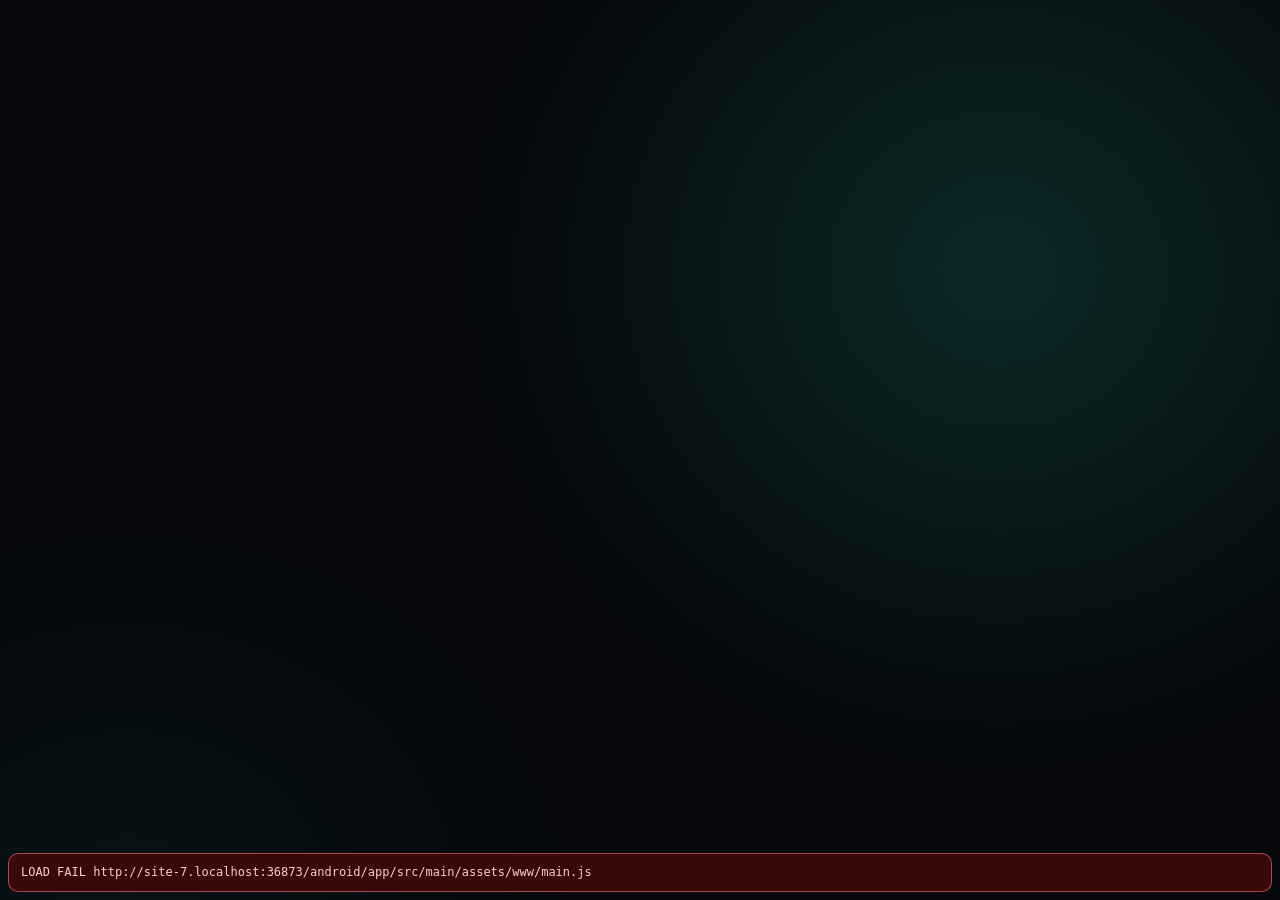
==== commit a35a3075: "Wake-on-LAN: a Wake button on the panel while the computer is unreachable (#303) * Wake-on-LAN: the " ====
--- a/android/app/src/main/assets/www/index.html
+++ b/android/app/src/main/assets/www/index.html
@@ -57,6 +57,7 @@
 
 <div class="toast" id="toast"></div>
 <div id="offline"><svg class="ico" viewBox="0 0 24 24" fill="none" stroke="currentColor" stroke-width="2" stroke-linecap="round" stroke-linejoin="round" aria-hidden="true"><path d="M8.5 16.5a5 5 0 0 1 7 0M2 8.82a15 15 0 0 1 4.17-2.65M10.66 5c4.01-.36 8.14.9 11.34 3.76M16.85 11.25a10 10 0 0 1 2.22 1.68M5 13a10 10 0 0 1 5.24-2.76M12 20h.01M2 2l20 20"/></svg><span data-i18n="panel.pcNotConnected">PC not connected</span></div>
+<div id="wake" hidden><button type="button" data-i18n="panel.wake">Wake the PC</button><span class="note" role="status"></span></div>
 <div id="night"><div id="nClock">--:--</div><div id="nDate"></div></div>
 
 <div id="webviewWarn" hidden role="status" style="position:fixed;top:8px;left:8px;right:8px;z-index:90;align-items:center;gap:10px;padding:8px 12px;border-radius:10px;background:rgba(24,20,12,.94);border:1px solid rgba(245,158,11,.45);color:#fde68a;font:12.5px/1.35 system-ui,sans-serif">
--- a/android/app/src/main/assets/www/style.css
+++ b/android/app/src/main/assets/www/style.css
@@ -181,6 +181,14 @@
   font-size: 11.5px; padding: 3px 10px; border-radius: 99px; background: rgba(239, 68, 68, .18); color: #fca5a5;
 }
 body.offline #offline { display: flex; align-items: center; gap: 5px; }
+/* Wake-on-LAN: under the offline pill, only while the PC is unreachable (main.js shows it when the app can wake it) */
+#wake { position: fixed; top: 38px; right: var(--pad-r); z-index: 6; display: flex; flex-direction: column; align-items: flex-end; gap: 6px; max-width: 280px; }
+#wake[hidden] { display: none; }
+#wake button { min-height: 44px; padding: 0 18px; border-radius: 99px; border: 1px solid rgba(255, 255, 255, .2); background: rgba(255, 255, 255, .1); color: var(--text); font-size: 14px; font-weight: 600; }
+#wake button:disabled { opacity: .6; }
+/* opaque backing: the note is the one message that says what to check, and it can sit over the media widget's own text */
+#wake .note { font-size: 12px; color: var(--text); text-align: left; padding: 8px 12px; border-radius: 12px; background: rgba(24, 24, 28, .96); border: 1px solid rgba(255, 255, 255, .16); }
+#wake .note:empty { display: none; }
 .ico { width: 1em; height: 1em; vertical-align: -0.15em; flex: none; }
 .ico.m { margin-right: .35em; }
 
@@ -255,12 +263,12 @@
 @supports (font-size: 1cqh) {
   .clock { font-size: min(calc(var(--tf, .6) * 100cqh), 30cqw); }
 }
-.clock .colon { opacity: .55; margin: 0 .01em; animation: blink 2s steps(1) infinite; }
+.clock .colon { opacity: .55; margin: 0 .01em; }
+.clock .colon.dim { opacity: .2; }
 .clock .sec { font-size: .2em; font-weight: 400; color: var(--muted); letter-spacing: 0; margin: .5em 0 0 .45em; }
 .clock .sec:empty { display: none; }
 .clock .ap { font-size: .2em; font-weight: 400; color: var(--muted); letter-spacing: 0; align-self: flex-end; margin: 0 0 .35em .3em; }
 .clock .ap:empty { display: none; }
-@keyframes blink { 50% { opacity: .2; } }
 .date { font-size: 15px; font-size: clamp(11px, 7.5cqh, 19px); color: #c9d1db; margin-top: 1px; white-space: nowrap; overflow: hidden; text-overflow: ellipsis; }
 .wx { display: flex; align-items: center; gap: 8px; margin-top: 6px; margin-top: clamp(2px, 4cqh, 14px); min-width: 0; }
 .wx-icon { font-size: 26px; font-size: clamp(18px, 13cqh, 34px); line-height: 1; }
@@ -306,10 +314,22 @@
 .m-source-icon svg { width: 1.25em; height: 1.25em; display: block; }
 .m-title { font-size: clamp(13px, 9cqh, 30px); font-weight: 600; line-height: 1.2; display: -webkit-box; -webkit-line-clamp: 2; -webkit-box-orient: vertical; overflow: hidden; }
 .m-artist { font-size: clamp(11px, 6cqh, 19px); color: var(--muted); white-space: nowrap; overflow: hidden; text-overflow: ellipsis; }
-.bar { position: relative; height: 18px; display: flex; align-items: center; }
+.bar { position: relative; height: 18px; display: flex; align-items: center; touch-action: none; cursor: pointer; outline: none; -webkit-tap-highlight-color: transparent; }
 .bar::before { content: ""; position: absolute; left: 0; right: 0; height: 4px; border-radius: 2px; background: rgba(255, 255, 255, .12); }
+.bar::after { content: ""; position: absolute; left: -6px; right: -6px; top: -12px; bottom: -12px; } /* a finger-sized target around the thin bar */
 .fill { position: relative; height: 4px; border-radius: 2px; background: var(--text); width: 0; }
-.fill::after { content: ""; position: absolute; right: -5px; top: -3px; width: 10px; height: 10px; border-radius: 50%; background: var(--text); }
+.fill::after { content: ""; position: absolute; right: -5px; top: -3px; width: 10px; height: 10px; border-radius: 50%; background: var(--text); transition: transform .12s; }
+.bar.scrubbing .fill::after { transform: scale(1.8); box-shadow: 0 0 0 4px rgba(255, 255, 255, .18); }
+.bar:focus-visible .fill::after { transform: scale(1.8); box-shadow: 0 0 0 4px rgba(255, 255, 255, .18); } /* its own rule: Chromium < 86 drops a rule it cannot parse */
+/* the bubble with the time the song will continue from, over the thumb while the bar is held or focused */
+.scrub-tip {
+  position: absolute; bottom: 100%; left: clamp(24px, var(--tip, 0%), calc(100% - 24px)); transform: translate(-50%, -8px);
+  padding: 3px 9px; border-radius: 9px; background: rgba(8, 10, 13, .88); border: 1px solid rgba(255, 255, 255, .14); color: var(--text);
+  font-size: 14px; font-weight: 600; font-variant-numeric: tabular-nums; white-space: nowrap; pointer-events: none; opacity: 0; transition: opacity .12s; z-index: 2;
+}
+.bar.scrubbing .scrub-tip { opacity: 1; }
+.bar:focus-visible .scrub-tip { opacity: 1; }
+.bar.scrubbing + .times .m-pos { color: var(--text); font-weight: 600; }
 .times { display: flex; justify-content: space-between; font-size: 11px; color: var(--muted); margin-top: -1px; }
 .m-controls { display: flex; align-items: center; gap: 4px; }
 .ic { width: 44px; height: 44px; flex: 0 0 auto; display: grid; place-items: center; border-radius: 50%; transition: transform .12s, background .2s; }
@@ -435,15 +455,20 @@
 .sess { display: flex; align-items: center; gap: 8px; padding: 0 10px; border-radius: 10px; background: rgba(255, 255, 255, .035); border: 1px solid transparent; min-width: 0; color: var(--text); font: inherit; text-align: left; cursor: pointer; }
 .sess:focus-visible { outline: 2px solid var(--accent); }
 .sess .st { width: 8px; height: 8px; border-radius: 50%; flex: 0 0 8px; background: var(--dim); }
-.sess.busy .st { background: #f59e0b; box-shadow: 0 0 8px #f59e0b; animation: pulse 1.2s ease-in-out infinite; }
-.sess.shell .st { background: #60a5fa; box-shadow: 0 0 6px #60a5fa; animation: pulse 1.6s ease-in-out infinite; }
+.sess.busy .st { background: #f59e0b; box-shadow: 0 0 8px #f59e0b; }
+.sess.shell .st { background: #60a5fa; box-shadow: 0 0 6px #60a5fa; }
 .sess.waiting { border-color: rgba(239, 68, 68, .45); background: rgba(239, 68, 68, .1); }
-.sess.waiting .st { background: #ef4444; box-shadow: 0 0 10px #ef4444; animation: pulse .8s ease-in-out infinite; }
+.sess.waiting .st { background: #ef4444; box-shadow: 0 0 10px #ef4444; }
 .sess.idle { opacity: .62; }
-@keyframes pulse { 50% { opacity: .35; } }
+/* The pulses are not CSS animations: a running animation makes the browser draw a frame on every display refresh (120 a
+   second on a 120 Hz phone) for as long as it is on screen. main.js flips beat-2 .. beat-4 on <html> instead, from its 250 ms tick
+   and only while something that pulses is shown, so the panel draws a frame only when a pulse changes. The beat has two
+   steps, a little less smooth than a fade and far cheaper. */
+html.beat-3 .sess.busy .st, html.beat-4 .sess.shell .st, html.beat-2 .sess.waiting .st { opacity: .35; }
 .sess .tl { font-size: 12px; width: 14px; text-align: center; flex: 0 0 14px; }
 .sess .tl.claude { color: #d97757; }
 .sess .tl.codex { color: #e5e7eb; }
+.sess .tl.cursor { color: #67e8f9; }
 .sess-main { flex: 1; min-width: 0; display: flex; flex-direction: column; }
 .sess .nm { min-width: 0; font-size: 12.5px; font-weight: 600; white-space: nowrap; overflow: hidden; text-overflow: ellipsis; }
 .sess-meta { font-size: 10px; color: var(--muted); white-space: nowrap; overflow: hidden; text-overflow: ellipsis; }
@@ -453,12 +478,31 @@
 .session-backdrop { position: fixed; top: 0; right: 0; bottom: 0; left: 0; z-index: 22; display: flex; align-items: center; justify-content: center; padding: 16px; background: rgba(3, 5, 9, .78); }
 .session-panel { width: min(460px, 100%); max-height: calc(100vh - 32px); overflow-y: auto; padding: 18px; border: 1px solid var(--line); border-radius: 18px; background: #1b1f26; box-shadow: 0 20px 60px #0009; }
 .session-panel-head { position: sticky; top: 0; z-index: 1; display: flex; align-items: center; justify-content: space-between; padding: 6px 0; background: #1b1f26; color: var(--muted); font-size: 12px; }
-.session-panel h2 { margin: 6px 0 14px; font-size: 20px; overflow-wrap: anywhere; }
+.session-panel h2 { margin: 6px 0 14px; font-size: 20px; overflow-wrap: anywhere; display: -webkit-box; -webkit-line-clamp: 2; -webkit-box-orient: vertical; overflow: hidden; }
 .session-close { border: 0; background: transparent; color: var(--text); font-size: 20px; padding: 2px 8px; cursor: pointer; }
 .session-detail-row { display: flex; justify-content: space-between; gap: 12px; padding: 6px 0; border-top: 1px solid var(--line); font-size: 12px; }
 .session-detail-row span { color: var(--muted); }
 .session-detail-row strong { font-weight: 600; text-align: right; overflow-wrap: anywhere; }
 .session-note { margin: 12px 0 0; color: var(--dim); font-size: 11px; }
+.session-grid { display: grid; grid-template-columns: repeat(4, minmax(0, 1fr)); overflow: hidden; border: 1px solid var(--line); border-radius: 10px; }
+.session-cell { min-width: 0; padding: 6px 9px; box-shadow: 0 0 0 .5px var(--line); }
+.session-cell span { display: block; color: var(--muted); font-size: 9px; font-weight: 600; letter-spacing: .04em; text-transform: uppercase; white-space: nowrap; overflow: hidden; text-overflow: ellipsis; }
+.session-cell strong { display: block; margin-top: 1px; font-size: 12px; font-weight: 600; overflow-wrap: anywhere; }
+@media (max-width: 420px) { .session-grid { grid-template-columns: repeat(2, minmax(0, 1fr)); } }
+.session-conv { margin-top: 12px; border-top: 1px solid var(--line); }
+.conv-h { margin: 12px 0 6px; color: var(--muted); font-size: 10px; font-weight: 700; letter-spacing: .08em; text-transform: uppercase; }
+.conv-step { display: flex; align-items: baseline; gap: 8px; padding: 3px 0; font-size: 12px; }
+.conv-step .cs-t { font-weight: 600; white-space: nowrap; }
+.conv-step .cs-d { flex: 1; min-width: 0; color: var(--muted); overflow: hidden; text-overflow: ellipsis; white-space: nowrap; }
+.conv-step .cs-a { color: var(--dim); font-size: 11px; white-space: nowrap; }
+.conv-step.on .cs-a { color: #d97757; }
+.conv-list { max-height: 42vh; overflow-y: auto; padding-right: 4px; }
+.conv-msg { margin: 0 0 8px; padding: 8px 10px; border-radius: 10px; background: #ffffff0d; font-size: 12px; line-height: 1.4; }
+.conv-msg.assistant { background: #d977571a; }
+.conv-who { display: block; margin-bottom: 2px; color: var(--muted); font-size: 10px; font-weight: 700; letter-spacing: .06em; text-transform: uppercase; }
+.conv-text { white-space: pre-wrap; overflow-wrap: anywhere; }
+.conv-text.clamp { display: -webkit-box; -webkit-line-clamp: 5; -webkit-box-orient: vertical; overflow: hidden; }
+.conv-toggle { width: 100%; margin-top: 4px; padding: 9px; border: 1px solid var(--line); border-radius: 10px; background: transparent; color: var(--text); font-size: 12px; font-weight: 600; cursor: pointer; }
 .gh-bell { font-size: 11.5px; padding: 2px 8px; border-radius: 8px; background: rgba(255, 255, 255, .08); white-space: nowrap; }
 .gh-sec { display: flex; justify-content: space-between; font-size: 10.5px; letter-spacing: .1em; text-transform: uppercase; color: var(--muted); margin: 3px 0; font-weight: 600; }
 .gh-sec b { color: var(--text); }
@@ -543,6 +587,19 @@
 .w-button .key .k-icon { font-size: min(40cqh, 30cqw); }
 .w-button .key .k-icon.k-icon-img img { width: 40px; height: 40px; width: min(40cqh, 30cqw); height: min(40cqh, 30cqw); }
 .w-button .key .k-label { font-size: clamp(10px, 15cqh, 18px); }
+/* Big button with "fill with the picture": the picture covers the key, the label sits on a shade at the bottom. */
+/* padding in % follows the width, so a wide, short key would lose its label: the inset follows the height (cqh) */
+.key.k-cover { justify-content: flex-end; padding-bottom: 4px; padding-bottom: 7cqh; }
+.key.k-cover .k-icon { display: none; }
+.key.k-cover .k-bg { position: absolute; top: 0; left: 0; width: 100%; height: 100%; object-fit: cover; pointer-events: none; }
+.key.k-cover .k-shade { position: absolute; top: 0; right: 0; bottom: 0; left: 0; background: linear-gradient(to top, rgba(0, 0, 0, .7), rgba(0, 0, 0, 0) 55%); pointer-events: none; }
+.key.k-cover .k-label { position: relative; text-shadow: 0 1px 3px rgba(0, 0, 0, .8); color: #fff; }
+.key.k-cover::before, .key.k-cover::after { z-index: 1; }
+/* a dark ring keeps the toggle dot visible on a light picture */
+.key.k-cover.toggle::before { box-shadow: 0 0 0 2px rgba(0, 0, 0, .55); }
+.key.k-cover.toggle.on::before { box-shadow: 0 0 0 2px rgba(0, 0, 0, .55), 0 0 9px #4ade80; }
+/* Big button without its label: the icon is centred alone, and a filled key needs no shade for the text. */
+.key.k-nolabel .k-label, .key.k-nolabel .k-shade { display: none; }
 .key::after { content: ""; position: absolute; top: 0; right: 0; bottom: 0; left: 0; border-radius: inherit; box-shadow: inset 0 0 0 2px transparent; transition: box-shadow .2s; }
 .key.ok::after { box-shadow: inset 0 0 0 2px var(--ok); }
 .key.err::after { box-shadow: inset 0 0 0 2px var(--err); }
@@ -730,7 +787,8 @@
 .obs-pill.on b, .obs-pill.on .obs-time { color: #fff; }
 .obs-pill.live.on { background: rgba(239, 68, 68, .2); border-color: rgba(239, 68, 68, .5); }
 .obs-pill.rec.on { background: rgba(244, 63, 94, .16); border-color: rgba(244, 63, 94, .45); }
-.obs-pill.on .obs-led { background: #ef4444; box-shadow: 0 0 8px #ef4444; animation: oa-glow 2s infinite; }
+.obs-pill.on .obs-led { background: #ef4444; box-shadow: 0 0 14px rgba(239, 68, 68, .45); }
+html.beat-4 .obs-pill.on .obs-led { box-shadow: 0 0 34px rgba(239, 68, 68, .9); }
 .obs-pill.can:active, .obs-sc:active { transform: scale(.97); }
 .obs-pill.busy, .obs-sc.busy { opacity: .55; }
 .obs-scene { display: flex; align-items: baseline; gap: 8px; font-size: 13px; color: var(--muted); }
@@ -781,6 +839,30 @@
 .dc-note { display: flex; flex-direction: column; font-size: 12px; padding: 4px 8px; border-left: 3px solid #5865f2; background: rgba(255, 255, 255, .04); border-radius: 6px; }
 .dc-note span { color: var(--muted); white-space: nowrap; overflow: hidden; text-overflow: ellipsis; }
 .w-discord { padding: 9px 10px; display: flex; flex-direction: column; gap: 8px; }
+.w-steam { padding: 9px 12px; display: flex; flex-direction: column; gap: 6px; overflow: hidden; }
+.w-steam .w-title { color: #79a9e8; }
+.st-head { display: flex; align-items: center; justify-content: space-between; gap: 8px; }
+.st-count { color: var(--muted); font-size: 12px; font-weight: 600; white-space: nowrap; }
+.st-list { flex: 1; min-height: 0; overflow-y: auto; display: flex; flex-direction: column; gap: 2px; scrollbar-width: none; }
+.st-list::-webkit-scrollbar { display: none; }
+.st-row { display: grid; grid-template-columns: 38px minmax(0, 1fr); align-items: center; gap: 9px; padding: 4px 6px; border-radius: 8px; font-size: 13px; }
+.st-portrait { width: 34px; height: 34px; border-radius: 50%; position: relative; display: grid; place-items: center; overflow: visible; background: rgba(255,255,255,.08); }
+.st-avatar, .st-avatar-fallback { width: 34px; height: 34px; border-radius: 50%; object-fit: cover; display: grid; place-items: center; background: rgba(255,255,255,.08); color: #c7d5e0; font-size: 14px; font-weight: 700; }
+.st-dot { position: absolute; right: -1px; bottom: -1px; width: 9px; height: 9px; border: 2px solid var(--bg); box-sizing: border-box; border-radius: 50%; background: #4b5563; }
+.st-row.state-1 .st-dot, .st-event .st-dot.state-1 { background: #22c55e; box-shadow: 0 0 6px rgba(34, 197, 94, .5); }
+.st-row.state-2 .st-dot, .st-event .st-dot.state-2 { background: #ef4444; }
+.st-row.state-3 .st-dot, .st-row.state-4 .st-dot, .st-event .st-dot.state-3, .st-event .st-dot.state-4 { background: #f59e0b; }
+.st-row.state-5 .st-dot, .st-row.state-6 .st-dot, .st-event .st-dot.state-5, .st-event .st-dot.state-6 { background: #60a5fa; }
+.st-row:not(.online) { color: var(--muted); opacity: .82; }
+.st-info { display: flex; flex-direction: column; min-width: 0; gap: 1px; }
+.st-name { overflow: hidden; text-overflow: ellipsis; white-space: nowrap; }
+.st-sub { color: var(--muted); font-size: 11px; overflow: hidden; text-overflow: ellipsis; white-space: nowrap; }
+.st-row.online .st-sub { color: #9baec7; }
+.st-activity-list { gap: 5px; }
+.st-event { display: grid; grid-template-columns: 34px minmax(0, 1fr) auto; align-items: center; gap: 8px; padding: 4px 5px; border-radius: 8px; background: rgba(255,255,255,.025); }
+.st-event .st-portrait, .st-event .st-avatar, .st-event .st-avatar-fallback { width: 30px; height: 30px; }
+.st-time { color: var(--dim); font-size: 10px; white-space: nowrap; }
+.st-error { color: #f59e0b; font-size: 11px; line-height: 1.3; }
 .w-ha { padding: 9px 10px; display: flex; flex-direction: column; gap: 6px; }
 .w-ha .w-title { color: #41bdf5; }
 .ha-grid { flex: 1; min-height: 0; display: grid; grid-template-columns: repeat(auto-fill, minmax(104px, 1fr)); grid-auto-rows: minmax(64px, 1fr); gap: 6px; overflow: hidden; }
@@ -852,12 +934,12 @@
 .w-onair { display: flex; flex-direction: column; align-items: center; justify-content: center; gap: clamp(2px, 6cqh, 12px); padding: 8px; }
 .oa-sign {
   font-weight: 800; letter-spacing: .14em; font-size: min(26cqh, 13cqw); line-height: 1; color: #3f4651;
-  border: max(2px, 1.6cqh) solid currentColor; border-radius: 12px; padding: .2em .55em .2em .69em; transition: color .3s, background .3s, box-shadow .3s;
-}
-.w-onair.on .oa-sign { color: #fff; background: #dc2626; border-color: #fca5a5; animation: oa-glow 2.2s ease-in-out infinite; }
+  border: max(2px, 1.6cqh) solid currentColor; border-radius: 12px; padding: .2em .55em .2em .69em; transition: color .3s, background .3s; /* no box-shadow here: the glow is stepped by the beat, and a transition would run a frame per refresh */
+}
+.w-onair.on .oa-sign { color: #fff; background: #dc2626; border-color: #fca5a5; box-shadow: 0 0 14px rgba(239, 68, 68, .45); }
+html.beat-4 .w-onair.on .oa-sign { box-shadow: 0 0 34px rgba(239, 68, 68, .9); }
 .oa-sub { font-size: clamp(10px, 9cqh, 14px); color: var(--muted); text-align: center; white-space: nowrap; overflow: hidden; text-overflow: ellipsis; max-width: 100%; }
 .w-onair.on .oa-sub { color: #fecaca; }
-@keyframes oa-glow { 0%, 100% { box-shadow: 0 0 14px rgba(239, 68, 68, .45); } 50% { box-shadow: 0 0 34px rgba(239, 68, 68, .9); } }
 .w-battery, .w-quotaring { display: flex; flex-direction: column; align-items: center; justify-content: center; padding: 6px; gap: 1px; }
 .g-sub.hot { color: #f87171; }
 
@@ -908,9 +990,17 @@
 .hn-b { min-width: 0; flex: 1; }
 .hn-t { font-size: 12.5px; white-space: nowrap; overflow: hidden; text-overflow: ellipsis; }
 .hn-m { font-size: 10.5px; color: var(--dim); white-space: nowrap; overflow: hidden; text-overflow: ellipsis; }
-.fd-list { flex: 1; min-height: 0; display: flex; flex-direction: column; gap: 3px; overflow: hidden; }
-.fd-i { height: 30px; min-width: 0; border-left: 2px solid transparent; padding-left: 6px; }
+/* a column, so the list gets the height that is left and scrolls within it */
+.w-feeds { display: flex; flex-direction: column; }
+.fd-list { flex: 1; min-height: 0; display: flex; flex-direction: column; gap: 3px; overflow-y: auto; touch-action: pan-y; scrollbar-width: none; }
+.fd-list::-webkit-scrollbar { display: none; }
+.fd-i { flex: none; height: 30px; min-width: 0; border-left: 2px solid transparent; padding-left: 6px; }
+/* the accent bar: an article this phone hasn't opened yet */
 .fd-i.link { border-left-color: var(--c); cursor: pointer; }
+.fd-i.link.read { border-left-color: transparent; }
+.fd-i.read .fd-t { opacity: .65; }
+.fd-list.wrap .fd-i { height: auto; padding-top: 1px; padding-bottom: 1px; }
+.fd-list.wrap .fd-t { white-space: normal; display: -webkit-box; -webkit-box-orient: vertical; -webkit-line-clamp: var(--fl, 2); line-height: 1.25; }
 .fd-i.link:active { background: rgba(255, 255, 255, .06); }
 .fd-t { font-size: 12.5px; white-space: nowrap; overflow: hidden; text-overflow: ellipsis; }
 .fd-m { font-size: 10.5px; color: var(--dim); white-space: nowrap; overflow: hidden; text-overflow: ellipsis; }
@@ -1194,8 +1284,8 @@
 .w.dc { display: flex; flex-direction: column; align-items: center; justify-content: center; text-align: center; padding: 10px; }
 .dc-mic { width: 84px; height: 84px; border-radius: 50%; border: 1px solid rgba(255, 255, 255, .1); background: rgba(255, 255, 255, .07); color: var(--text); display: flex; align-items: center; justify-content: center; flex: none; }
 .dc-mic .ico { width: 38px; height: 38px; }
-.dc-mic.on { background: var(--err, #ef4444); border-color: transparent; color: #fff; animation: dc-pulse 1.4s ease-in-out infinite; }
-@keyframes dc-pulse { 50% { opacity: .7; } }
+.dc-mic.on { background: var(--err, #ef4444); border-color: transparent; color: #fff; }
+html.beat-3 .dc-mic.on { opacity: .7; }
 .dc-text { margin-top: 10px; font-size: 16px; max-width: 100%; max-height: 4.2em; overflow-y: auto; touch-action: pan-y; word-break: break-word; }
 .dc-text:empty { display: none; }
 .dc-note { margin-top: 6px; font-size: 13px; color: var(--muted); }
@@ -1215,3 +1305,13 @@
 .w-spectrum .spec-canvas { position: absolute; top: 0; left: 0; width: 100%; height: 100%; display: block; }
 .w-spectrum .spec-msg { position: absolute; top: 0; right: 0; bottom: 0; left: 0; display: grid; place-items: center; color: var(--muted); font-size: 12px; pointer-events: none; }
 .w-spectrum .spec-msg[hidden] { display: none; }
+
+
+/* Note editor (tap a Note widget on the phone) */
+.note-edit { position: fixed; inset: 0; z-index: 9999; background: rgba(0, 0, 0, .55); display: flex; align-items: center; justify-content: center; padding: 16px; }
+.note-card { background: var(--card); border: 1px solid var(--line); border-radius: 14px; padding: 14px; width: min(92vw, 560px); display: flex; flex-direction: column; gap: 10px; box-shadow: 0 10px 40px rgba(0, 0, 0, .5); }
+.note-ta { width: 100%; box-sizing: border-box; font: inherit; font-size: 16px; line-height: 1.4; padding: 10px; border-radius: 10px; border: 1px solid var(--line); background: var(--bg); color: var(--text); resize: vertical; }
+.note-actions { display: flex; gap: 8px; justify-content: flex-end; }
+
+/* text for screen readers only (an icon-only element keeps its meaning) */
+.sr-only { position: absolute; width: 1px; height: 1px; margin: -1px; padding: 0; overflow: hidden; clip: rect(0 0 0 0); white-space: nowrap; border: 0; }
--- a/android/app/src/main/assets/www/controls.css
+++ b/android/app/src/main/assets/www/controls.css
@@ -21,10 +21,10 @@
 /* Live playing equalizer badge */
 .radio-eq{position:absolute;right:3px;bottom:3px;display:none;align-items:flex-end;gap:1.5px;height:12px;padding:2px 3px;border-radius:5px;background:rgba(9,15,24,.84);backdrop-filter:blur(4px)}
 .radio-card.is-playing .radio-eq{display:inline-flex}
-.radio-eq i{display:block;width:2px;height:8px;border-radius:1px;background:#00e5f5;transform-origin:bottom;animation:radio-eq-bounce .75s ease-in-out infinite alternate}
-.radio-eq i:nth-child(2){animation-delay:.18s;height:10px}
-.radio-eq i:nth-child(3){animation-delay:.34s;height:6px}
-@keyframes radio-eq-bounce{0%{transform:scaleY(.3)}100%{transform:scaleY(1)}}
+.radio-eq i{display:block;width:2px;height:8px;border-radius:1px;background:#00e5f5;transform-origin:bottom}
+.radio-eq i:nth-child(2){height:10px}
+.radio-eq i:nth-child(3){height:6px}
+html.beat-3 .radio-eq i:nth-child(1),html.beat-2 .radio-eq i:nth-child(2),html.beat-4 .radio-eq i:nth-child(3){transform:scaleY(.3)}
 
 /* Horizontal sliding station cards */
 .radio-carousel{container-type:size;align-items:center}
@@ -53,3 +53,17 @@
   .radio-nav{width:22px;height:34px;opacity:.72}
 }
 .sq{gap:4px}.sq-now{display:flex;gap:10px;align-items:center;padding:6px;border-radius:10px;background:#ffffff0a;flex:none}.sq-now .sq-cover{width:52px;height:52px}.sq-now.playing .sq-label{color:var(--accent,#1db954)}.sq-cover{flex:none;width:36px;height:36px;border-radius:6px;background:#ffffff12;overflow:hidden;display:block}.sq-cover img{width:100%;height:100%;object-fit:cover;display:block}.sq-txt{min-width:0;flex:1}.sq-label{font-size:11px;color:var(--muted,#94a3b8);text-transform:uppercase;letter-spacing:.04em}.sq-name{font-size:13.5px;font-weight:650;white-space:nowrap;overflow:hidden;text-overflow:ellipsis}.sq-now .sq-name{font-size:clamp(14px,2.2vw,20px)}.sq-artist{font-size:11.5px;color:var(--muted,#94a3b8);white-space:nowrap;overflow:hidden;text-overflow:ellipsis}.sq-head{font-size:11px;color:var(--muted,#94a3b8);text-transform:uppercase;letter-spacing:.04em;margin:4px 2px 0;flex:none}.sq-item{display:flex;gap:9px;align-items:center;text-align:left;color:inherit;background:none;border:0;border-radius:8px;padding:4px;font:inherit;cursor:pointer;flex:none;touch-action:manipulation}.sq-item:active{background:#ffffff14}
+
+/* Trackpad */
+.deck-trackpad{flex:1;display:flex;flex-direction:row;position:relative;background:#ffffff08;border:1px solid #ffffff14;border-radius:12px;touch-action:none;user-select:none;-webkit-user-select:none;-webkit-tap-highlight-color:transparent;outline:none;cursor:crosshair;overflow:hidden;min-height:0}
+.deck-trackpad:active,.deck-trackpad:focus,.deck-trackpad:focus-visible{border-color:#ffffff14;outline:none;box-shadow:none}
+.deck-trackpad.has-scroll-left{flex-direction:row-reverse}
+.deck-trackpad-surface{flex:1;display:flex;flex-direction:column;align-items:center;justify-content:center;gap:6px;min-height:0;min-width:0;touch-action:none;pointer-events:none}
+.deck-trackpad-hint{font-size:11.5px;color:var(--muted,#94a3b8);text-align:center;pointer-events:none;opacity:.8;padding:0 12px;line-height:1.4}
+.deck-trackpad-icon{font-size:24px;opacity:.5;pointer-events:none}
+.deck-trackpad-bar{display:flex;flex-direction:column;align-items:center;justify-content:center;position:relative;background:rgba(255,255,255,.03);border-left:1px solid rgba(255,255,255,.08);touch-action:none;user-select:none;-webkit-user-select:none;cursor:ns-resize;flex-shrink:0}
+.deck-trackpad.has-scroll-left .deck-trackpad-bar{border-left:none;border-right:1px solid rgba(255,255,255,.08)}
+.deck-trackpad-bar.is-scrolling{background:rgba(255,255,255,.08)}
+.deck-trackpad-bar-icon{font-size:13px;color:var(--muted,#94a3b8);opacity:.45;pointer-events:none;display:flex;flex-direction:column;align-items:center;gap:2px}
+.deck-channel-foot{flex-direction:column;justify-content:center}.deck-mute{width:38px;min-width:38px;padding:7px;display:inline-flex;align-items:center;justify-content:center}.deck-mute svg{width:20px;height:20px}
+.deck-chooser .deck-button{min-width:0;white-space:normal;overflow-wrap:anywhere}.deck-chooser-horizontal{display:grid;grid-auto-flow:column;grid-auto-columns:minmax(72px,1fr);grid-template-rows:1fr;overflow-x:auto;overflow-y:hidden}.deck-chooser-grid{display:grid;grid-template-columns:repeat(auto-fit,minmax(72px,1fr));align-content:start}.deck-chooser-horizontal .deck-button,.deck-chooser-grid .deck-button{min-height:64px;white-space:nowrap;overflow:hidden;text-overflow:ellipsis}
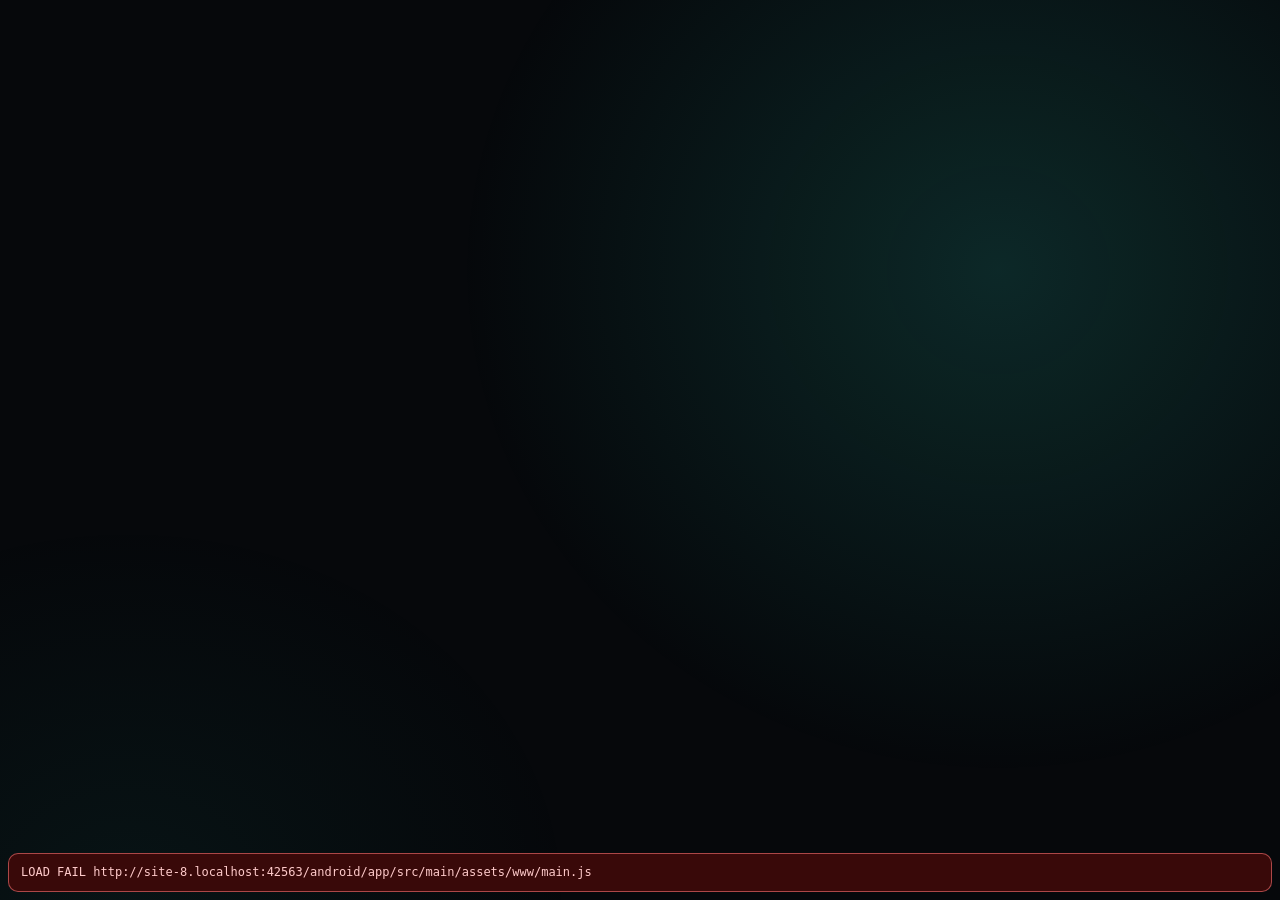
==== commit 4213aeb7: "Add Codex permission approvals on the phone (#321) * Add Codex permission approvals on the phone  * " ====
--- a/android/app/src/main/assets/www/index.html
+++ b/android/app/src/main/assets/www/index.html
@@ -33,7 +33,8 @@
 
 <div id="approval" hidden>
   <div class="ap-card">
-    <div class="ap-head"><span class="ap-logo">✳</span><span id="apSource">Claude Code</span><span class="ap-sep">·</span><span id="apProject"></span><span class="ap-count" id="apCount"></span></div>
+    <div class="ap-head"><span class="ap-logo" id="apLogo" aria-hidden="true">◆</span><span id="apSource">AI agent</span><span class="ap-count" id="apCount"></span></div>
+    <div class="ap-context"><b id="apProject"></b><span class="ap-sep" id="apContextSep">·</span><code id="apCwd"></code></div>
     <div class="ap-tool" id="apTool"></div>
     <div class="ap-desc" id="apDesc"></div>
     <pre class="ap-detail" id="apDetail"></pre>
--- a/android/app/src/main/assets/www/style.css
+++ b/android/app/src/main/assets/www/style.css
@@ -1032,8 +1032,13 @@
 }
 .ap-head { display: flex; align-items: center; gap: 7px; font-size: 13px; color: var(--muted); }
 .ap-logo { color: #d97757; font-size: 16px; }
+.ap-logo.codex { color: #67e8f9; }
+.ap-logo.claude { color: #d97757; }
 .ap-sep { color: var(--dim); }
-#apProject { color: var(--text); font-weight: 600; }
+.ap-context { min-width: 0; display: flex; align-items: baseline; gap: 7px; font-size: 12px; color: var(--muted); }
+#apProject { flex: 0 1 auto; min-width: 0; max-width: 45%; overflow: hidden; text-overflow: ellipsis; white-space: nowrap; color: var(--text); font-size: 13px; font-weight: 650; }
+#apCwd { flex: 1 1 0; min-width: 0; display: -webkit-box; -webkit-box-orient: vertical; -webkit-line-clamp: 3; overflow: hidden; color: var(--muted); font: 11.5px/1.3 "Roboto Mono", monospace; white-space: normal; overflow-wrap: anywhere; }
+#apCwd:empty { display: none; }
 .ap-count:empty { display: none; }
 .ap-count { margin-left: auto; font-size: 12px; padding: 2px 8px; border-radius: 8px; background: rgba(255, 255, 255, .08); }
 .ap-tool { font-size: 26px; font-weight: 600; letter-spacing: -0.01em; }
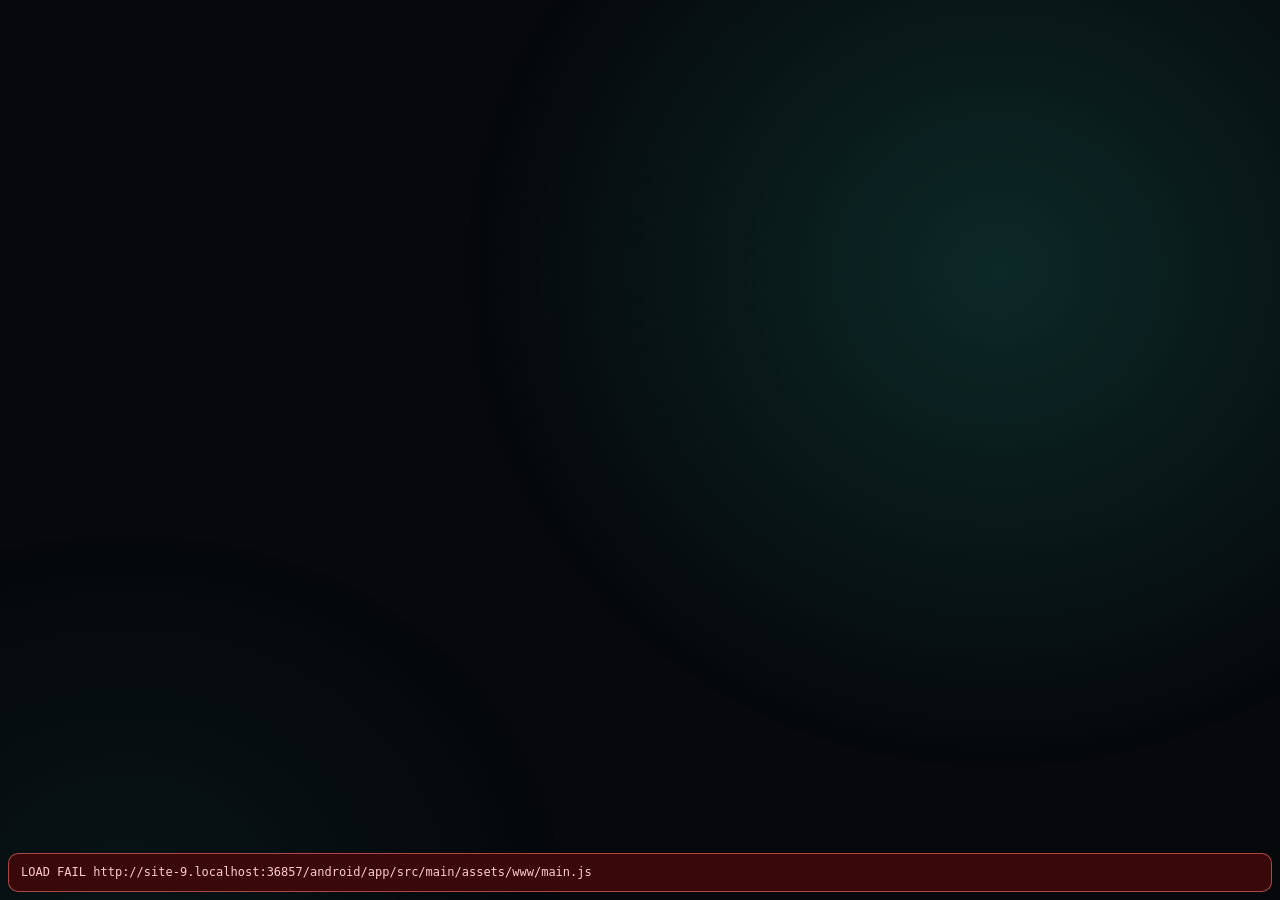
==== commit 95d3f77f: "OpenCode on the phone: sessions, permission prompts and questions through its local API (#319) * Ope" ====
--- a/android/app/src/main/assets/www/index.html
+++ b/android/app/src/main/assets/www/index.html
@@ -38,9 +38,16 @@
     <div class="ap-tool" id="apTool"></div>
     <div class="ap-desc" id="apDesc"></div>
     <pre class="ap-detail" id="apDetail"></pre>
+    <div class="ap-pattern" id="apPattern" hidden></div>
+    <div class="ap-choices" id="apChoices" hidden></div>
+    <div class="ap-custom" id="apCustom" hidden>
+      <input type="text" id="apCustomText" autocomplete="off" spellcheck="false" enterkeyhint="send">
+      <button class="ap-btn allow" id="apCustomSend" data-i18n="panel.answerSend">Send</button>
+    </div>
     <div class="ap-foot">
       <span class="ap-time" id="apTime"></span>
       <button class="ap-btn deny" id="apDeny" data-i18n="panel.deny">Deny</button>
+      <button class="ap-btn always" id="apAlways" hidden data-i18n="panel.allowAlways">Always allow</button>
       <button class="ap-btn allow" id="apAllow" data-i18n="panel.allow">Allow</button>
       <button class="ap-btn allow" id="apSkip" hidden data-i18n="panel.gotIt">Got it</button>
     </div>
--- a/android/app/src/main/assets/www/style.css
+++ b/android/app/src/main/assets/www/style.css
@@ -469,6 +469,7 @@
 .sess .tl.claude { color: #d97757; }
 .sess .tl.codex { color: #e5e7eb; }
 .sess .tl.cursor { color: #67e8f9; }
+.sess .tl.opencode { color: #a78bfa; }
 .sess-main { flex: 1; min-width: 0; display: flex; flex-direction: column; }
 .sess .nm { min-width: 0; font-size: 12.5px; font-weight: 600; white-space: nowrap; overflow: hidden; text-overflow: ellipsis; }
 .sess-meta { font-size: 10px; color: var(--muted); white-space: nowrap; overflow: hidden; text-overflow: ellipsis; }
@@ -1032,6 +1033,7 @@
 }
 .ap-head { display: flex; align-items: center; gap: 7px; font-size: 13px; color: var(--muted); }
 .ap-logo { color: #d97757; font-size: 16px; }
+.ap-logo.opencode { color: #a78bfa; }
 .ap-logo.codex { color: #67e8f9; }
 .ap-logo.claude { color: #d97757; }
 .ap-sep { color: var(--dim); }
@@ -1046,13 +1048,34 @@
 .ap-desc:empty { display: none; }
 .ap-detail { flex: 1; min-height: 0; overflow: auto; margin: 0; padding: 10px 12px; border-radius: 12px; background: #06080b; border: 1px solid var(--line);
   font: 12.5px/1.45 "Roboto Mono", monospace; color: #d5dce5; white-space: pre-wrap; word-break: break-word; touch-action: pan-y; -webkit-user-select: text; user-select: text; }
+/* What Allow always would save (OpenCode's proposed pattern), shown so the card says what it agrees to. */
+.ap-pattern { font-size: 12px; color: var(--muted); }
+.ap-pattern:empty { display: none; }
 .ap-foot { display: flex; align-items: center; gap: 12px; }
 .ap-time { flex: 1; font-size: 12px; color: var(--dim); }
 .ap-btn { min-width: 150px; padding: 14px 22px; border-radius: 14px; font-size: 17px; font-weight: 700; }
 .ap-btn.deny { background: rgba(239, 68, 68, .16); color: #fca5a5; border: 1px solid rgba(239, 68, 68, .4); }
+.ap-btn.always { background: rgba(34, 197, 94, .13); color: #86efac; border: 1px solid rgba(34, 197, 94, .4); }
 .ap-btn.allow { background: #22c55e; color: #052e14; }
 .ap-btn:active { transform: scale(.96); }
 .ap-btn:disabled { opacity: .4; }
+/* OpenCode's third button (Allow always): the two greens and the deny share the row, so the countdown hides and
+   the buttons give up their fixed width. */
+#approval.with-always .ap-time { display: none; }
+#approval.with-always .ap-btn { min-width: 0; flex: 1; padding: 14px 8px; }
+/* Agent questions (OpenCode forms): the question steps aside and the answers take the space. */
+#approval.with-choices .ap-detail { flex: 0 0 auto; max-height: 26%; }
+#approval.with-choices .ap-choices { flex: 1; min-height: 0; overflow: auto; display: flex; flex-direction: column; gap: 8px; touch-action: pan-y; }
+.ap-opt { display: flex; flex-direction: column; align-items: flex-start; gap: 2px; text-align: left; padding: 12px 16px; border-radius: 14px;
+  background: rgba(255, 255, 255, .06); border: 1px solid var(--line); color: var(--text); font-size: 15px; font-weight: 600; }
+.ap-opt small { font-size: 12px; font-weight: 400; color: var(--muted); }
+.ap-opt:active { transform: scale(.98); }
+.ap-opt:disabled { opacity: .4; }
+.ap-custom { display: flex; gap: 8px; align-items: stretch; }
+.ap-custom input { flex: 1; min-width: 0; padding: 12px 14px; border-radius: 14px; background: #06080b; border: 1px solid var(--line);
+  color: var(--text); font: inherit; font-size: 15px; -webkit-user-select: text; user-select: text; }
+.ap-custom input:focus { outline: none; border-color: rgba(34, 197, 94, .5); }
+.ap-custom .ap-btn { min-width: 0; padding: 12px 18px; font-size: 15px; }
 
 /* ---------- night ---------- */
 #night { position: fixed; top: 0; right: 0; bottom: 0; left: 0; z-index: 30; background: #000; display: none; flex-direction: column; align-items: center; justify-content: center; color: #4a3a33; }
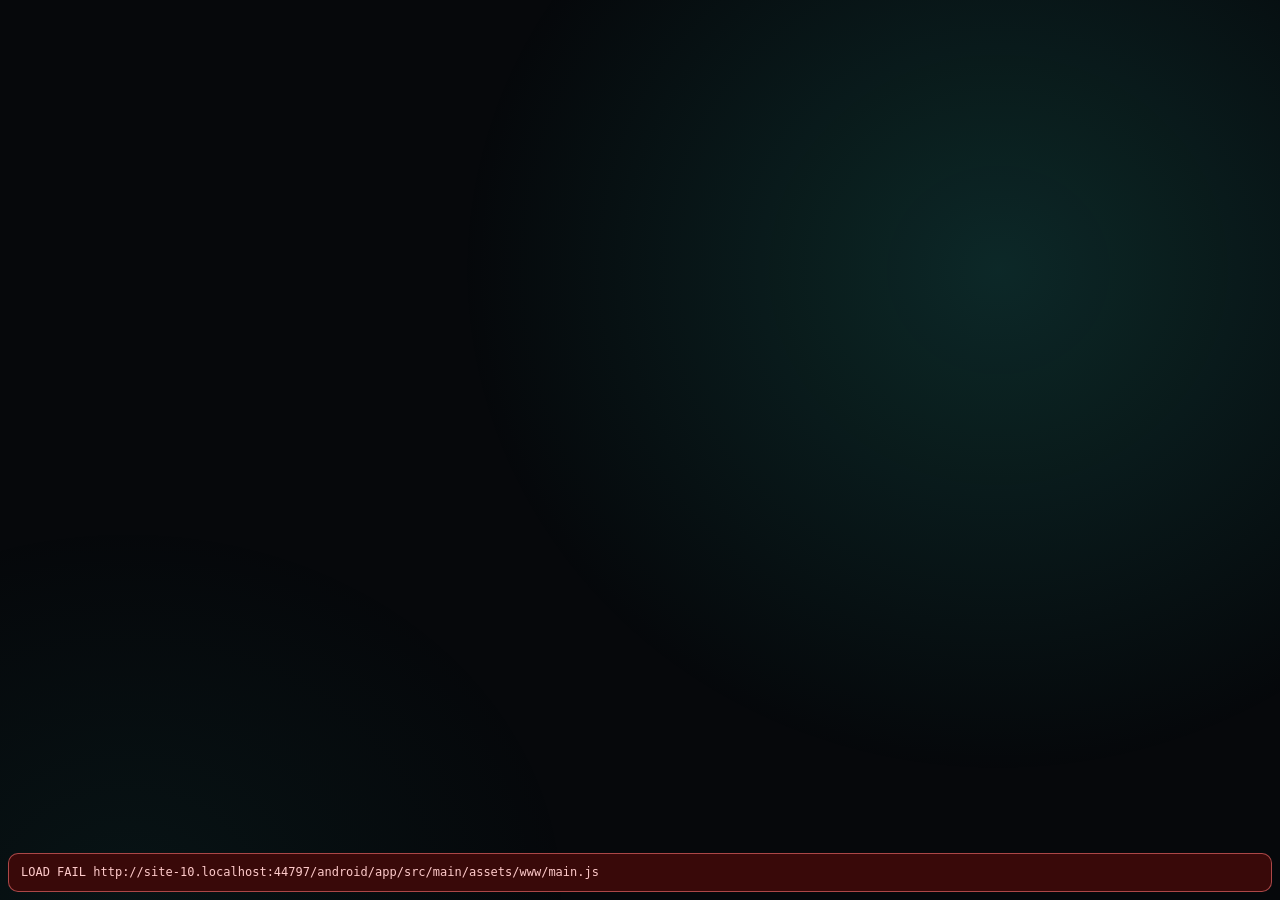
==== commit 20779935: "23 interface languages: nine new ones, the pairing dialog and the tray menu translated (#346) * Expa" ====
--- a/android/app/src/main/assets/www/index.html
+++ b/android/app/src/main/assets/www/index.html
@@ -162,6 +162,17 @@
 })();
 </script>
 <script src="compat.js"></script>
+<script src="locale-existing.js"></script>
+<script src="locale-tr.js"></script>
+<script src="locale-ja.js"></script>
+<script src="locale-ko.js"></script>
+<script src="locale-id.js"></script>
+<script src="locale-th.js"></script>
+<script src="locale-uk.js"></script>
+<script src="locale-hi.js"></script>
+<script src="locale-cs.js"></script>
+<script src="locale-ar.js"></script>
+<script src="locale-zh-Hant.js"></script>
 <script src="i18n.js"></script>
 <script type="module" src="main.js"></script>
 </body>
--- a/android/app/src/main/assets/www/style.css
+++ b/android/app/src/main/assets/www/style.css
@@ -87,12 +87,19 @@
   grid-template-rows: repeat(6, minmax(0, 1fr));
   gap: 8px;
 }
+/* Widget coordinates are saved from the left edge in both the panel and the editor. */
+/* The pager scrolls by positive offsets (page i at i × width), so it stays left to right as well. */
+[dir="rtl"] #pager { direction: ltr; }
+[dir="rtl"] #pager > .page { direction: rtl; }
+[dir="rtl"] .grid { direction: ltr; }
+[dir="rtl"] .grid > .w { direction: rtl; }
+[dir="rtl"] input[type="range"] { direction: ltr; }
 .w { position: relative; min-width: 0; min-height: 0; overflow: hidden; container-type: size; }
 .card { background: var(--card); border: 1px solid var(--line); border-radius: clamp(10px, 7cqmin, 20px); }
 
 .w-title { display: flex; align-items: baseline; gap: 8px; font-size: 11px; letter-spacing: .12em; text-transform: uppercase; font-weight: 700; color: var(--c, var(--muted)); white-space: nowrap; overflow: hidden; }
-.w-sub { margin-left: auto; font-size: 10.5px; letter-spacing: 0; text-transform: none; font-weight: 400; color: var(--dim); overflow: hidden; text-overflow: ellipsis; }
-.mini-btn { margin-left: auto; font-size: 10.5px; letter-spacing: 0; text-transform: none; font-weight: 600; color: var(--muted); padding: 2px 8px; border-radius: 6px; background: rgba(255, 255, 255, .07); }
+.w-sub { margin-inline-start: auto; font-size: 10.5px; letter-spacing: 0; text-transform: none; font-weight: 400; color: var(--dim); overflow: hidden; text-overflow: ellipsis; }
+.mini-btn { margin-inline-start: auto; font-size: 10.5px; letter-spacing: 0; text-transform: none; font-weight: 600; color: var(--muted); padding: 2px 8px; border-radius: 6px; background: rgba(255, 255, 255, .07); }
 
 /* ---------- dots, page title, overview ---------- */
 #dots {
@@ -158,9 +165,9 @@
 #ovGrid { flex: 1; min-height: 0; display: grid; grid-template-columns: repeat(var(--n, 4), minmax(0, 1fr)); grid-auto-rows: minmax(0, 1fr); gap: 10px; overflow-y: auto; }
 .ov-tile {
   display: flex; flex-direction: column; gap: 5px; padding: 7px; border-radius: 14px; min-height: 0;
-  background: #10141a; border: 1px solid var(--line); text-align: left;
-}
-#ovPcs { margin-left: auto; display: flex; gap: 6px; }
+  background: #10141a; border: 1px solid var(--line); text-align: start;
+}
+#ovPcs { margin-inline-start: auto; display: flex; gap: 6px; }
 .ov-pc { border: 1px solid var(--line); background: var(--card); color: var(--text); border-radius: 999px; padding: 5px 12px; font: inherit; font-size: 13px; }
 .ov-pc.on { border-color: rgba(var(--ambient), .8); background: rgba(var(--ambient), .16); font-weight: 600; }
 .w-pcswitch { padding: 9px 12px; display: flex; flex-direction: column; gap: 6px; }
@@ -187,7 +194,7 @@
 #wake button { min-height: 44px; padding: 0 18px; border-radius: 99px; border: 1px solid rgba(255, 255, 255, .2); background: rgba(255, 255, 255, .1); color: var(--text); font-size: 14px; font-weight: 600; }
 #wake button:disabled { opacity: .6; }
 /* opaque backing: the note is the one message that says what to check, and it can sit over the media widget's own text */
-#wake .note { font-size: 12px; color: var(--text); text-align: left; padding: 8px 12px; border-radius: 12px; background: rgba(24, 24, 28, .96); border: 1px solid rgba(255, 255, 255, .16); }
+#wake .note { font-size: 12px; color: var(--text); text-align: start; padding: 8px 12px; border-radius: 12px; background: rgba(24, 24, 28, .96); border: 1px solid rgba(255, 255, 255, .16); }
 #wake .note:empty { display: none; }
 .ico { width: 1em; height: 1em; vertical-align: -0.15em; flex: none; }
 .ico.m { margin-right: .35em; }
@@ -396,7 +403,7 @@
 .s-main small { font-size: 12.5px; color: var(--muted); }
 .s-main .multi { font-size: 12px; margin-right: 12px; white-space: nowrap; }
 .s-main .multi b { font-size: clamp(13px, 10cqh, 20px); font-weight: 600; }
-.chips { margin-left: auto; display: flex; gap: 5px; flex-wrap: wrap; justify-content: flex-end; overflow: hidden; }
+.chips { margin-inline-start: auto; display: flex; gap: 5px; flex-wrap: wrap; justify-content: flex-end; overflow: hidden; }
 .chip { font-size: 11px; padding: 3px 7px; border-radius: 8px; background: rgba(255, 255, 255, .06); color: #cdd5df; white-space: nowrap; }
 .w-chart canvas { flex: 1; width: calc(100% + 24px); margin: 4px -12px 0; min-height: 0; }
 .meters { display: flex; flex-direction: column; gap: 6px; margin-top: 8px; flex: 1; justify-content: space-evenly; min-height: 0; }
@@ -418,7 +425,7 @@
 .q-logo { font-size: 17px; color: var(--q); line-height: 1; align-self: center; }
 .q-name { font-size: 15px; font-weight: 700; }
 .q-plan { font-size: 11px; color: var(--q); background: color-mix(in srgb, var(--q) 15%, transparent); padding: 2px 8px; border-radius: 7px; font-weight: 600; white-space: nowrap; }
-.q-upd { margin-left: auto; font-size: 11px; color: var(--dim); white-space: nowrap; }
+.q-upd { margin-inline-start: auto; font-size: 11px; color: var(--dim); white-space: nowrap; }
 .q-rings { flex: 1; display: flex; justify-content: space-around; align-items: center; gap: 8px; min-height: 0; }
 .q-ring { display: flex; flex-direction: column; align-items: center; min-width: 0; flex: 1; }
 .q-dial { position: relative; width: min(50cqh, 170px); max-width: 100%; aspect-ratio: 1; }
@@ -452,7 +459,7 @@
 .w-head { display: flex; align-items: baseline; gap: 10px; margin-bottom: 8px; min-width: 0; }
 .w-sum { font-size: 11.5px; color: var(--muted); flex: 1; white-space: nowrap; overflow: hidden; text-overflow: ellipsis; }
 .s-list { flex: 1; display: grid; grid-template-columns: repeat(auto-fill, minmax(165px, 1fr)); grid-auto-rows: 44px; gap: 6px 8px; overflow-y: auto; align-content: start; }
-.sess { display: flex; align-items: center; gap: 8px; padding: 0 10px; border-radius: 10px; background: rgba(255, 255, 255, .035); border: 1px solid transparent; min-width: 0; color: var(--text); font: inherit; text-align: left; cursor: pointer; }
+.sess { display: flex; align-items: center; gap: 8px; padding: 0 10px; border-radius: 10px; background: rgba(255, 255, 255, .035); border: 1px solid transparent; min-width: 0; color: var(--text); font: inherit; text-align: start; cursor: pointer; }
 .sess:focus-visible { outline: 2px solid var(--accent); }
 .sess .st { width: 8px; height: 8px; border-radius: 50%; flex: 0 0 8px; background: var(--dim); }
 .sess.busy .st { background: #f59e0b; box-shadow: 0 0 8px #f59e0b; }
@@ -470,6 +477,7 @@
 .sess .tl.codex { color: #e5e7eb; }
 .sess .tl.cursor { color: #67e8f9; }
 .sess .tl.opencode { color: #a78bfa; }
+.sess .tl.antigravity { color: #38bdf8; }
 .sess-main { flex: 1; min-width: 0; display: flex; flex-direction: column; }
 .sess .nm { min-width: 0; font-size: 12.5px; font-weight: 600; white-space: nowrap; overflow: hidden; text-overflow: ellipsis; }
 .sess-meta { font-size: 10px; color: var(--muted); white-space: nowrap; overflow: hidden; text-overflow: ellipsis; }
@@ -749,7 +757,7 @@
 .w-checklist { padding: 9px 12px; display: flex; flex-direction: column; gap: 4px; --c: #22c55e; }
 .w-checklist.all .w-sub { color: #22c55e; font-weight: 600; }
 .cl-list { flex: 1; min-height: 0; overflow-y: auto; display: flex; flex-direction: column; gap: 4px; touch-action: pan-y; }
-.cl-i { display: flex; align-items: center; gap: 9px; text-align: left; padding: 5px 8px; border-radius: 9px; background: rgba(255, 255, 255, .035); font-size: 13px; }
+.cl-i { display: flex; align-items: center; gap: 9px; text-align: start; padding: 5px 8px; border-radius: 9px; background: rgba(255, 255, 255, .035); font-size: 13px; }
 .cl-box { width: 18px; height: 18px; flex: 0 0 18px; border-radius: 5px; border: 1.5px solid var(--dim); display: grid; place-items: center; font-size: 12px; font-weight: 700; color: #06080b; }
 .cl-i.done .cl-box { background: #22c55e; border-color: #22c55e; }
 .cl-i.done .cl-t { color: var(--muted); text-decoration: line-through; }
@@ -784,7 +792,7 @@
 .obs-pill { flex: 1; display: flex; align-items: center; gap: 7px; padding: 8px 10px; border-radius: 12px; background: rgba(255, 255, 255, .05); border: 1px solid rgba(255, 255, 255, .07); min-width: 0; }
 .obs-pill b { font-size: 13px; letter-spacing: .1em; color: var(--muted); }
 .obs-led { width: 10px; height: 10px; border-radius: 50%; background: #3f4651; flex: none; }
-.obs-time { margin-left: auto; font-variant-numeric: tabular-nums; font-size: 15px; color: var(--muted); }
+.obs-time { margin-inline-start: auto; font-variant-numeric: tabular-nums; font-size: 15px; color: var(--muted); }
 .obs-pill.on b, .obs-pill.on .obs-time { color: #fff; }
 .obs-pill.live.on { background: rgba(239, 68, 68, .2); border-color: rgba(239, 68, 68, .5); }
 .obs-pill.rec.on { background: rgba(244, 63, 94, .16); border-color: rgba(244, 63, 94, .45); }
@@ -794,7 +802,7 @@
 .obs-pill.busy, .obs-sc.busy { opacity: .55; }
 .obs-scene { display: flex; align-items: baseline; gap: 8px; font-size: 13px; color: var(--muted); }
 .obs-scene b { color: var(--text); font-size: 16px; white-space: nowrap; overflow: hidden; text-overflow: ellipsis; }
-.obs-mic { margin-left: auto; font-size: 18px; }
+.obs-mic { margin-inline-start: auto; font-size: 18px; }
 .obs-mic.muted { opacity: .6; }
 .obs-scenes { flex: 1; min-height: 0; display: grid; grid-template-columns: repeat(auto-fill, minmax(96px, 1fr)); grid-auto-rows: minmax(38px, 1fr); gap: 6px; overflow: hidden; }
 .obs-sc { border: 1px solid rgba(255, 255, 255, .1); background: rgba(255, 255, 255, .05); color: var(--text); border-radius: 10px; font: inherit; font-size: 13px; padding: 4px 6px; white-space: nowrap; overflow: hidden; text-overflow: ellipsis; }
@@ -802,7 +810,7 @@
 .dc-top { display: flex; align-items: center; gap: 6px; }
 .dc-where { font-size: 16px; font-weight: 600; white-space: nowrap; overflow: hidden; text-overflow: ellipsis; min-width: 0; }
 .dc-kind { font-size: 11px; color: var(--muted); text-transform: uppercase; letter-spacing: .08em; }
-.dc-btn { margin-left: auto; border: 1px solid rgba(255, 255, 255, .1); background: rgba(255, 255, 255, .05); color: var(--text); border-radius: 10px; font-size: 18px; padding: 5px 9px; }
+.dc-btn { margin-inline-start: auto; border: 1px solid rgba(255, 255, 255, .1); background: rgba(255, 255, 255, .05); color: var(--text); border-radius: 10px; font-size: 18px; padding: 5px 9px; }
 .dc-btn + .dc-btn { margin-left: 0; }
 .dc-btn.on { background: rgba(239, 68, 68, .22); border-color: rgba(239, 68, 68, .5); }
 .dc-btn:disabled { opacity: .7; }
@@ -822,7 +830,7 @@
 .dc-member .dc-ico { width: 18px; height: 18px; font-size: 10px; }
 .dc-member { display: inline-flex; align-items: center; gap: 5px; }
 .dc-stext { display: flex; flex-direction: column; align-items: flex-start; min-width: 0; }
-.dc-server { display: flex; flex-direction: row; align-items: center; gap: 8px; width: 100%; background: none; border: none; color: var(--text); font: inherit; padding: 0; text-align: left; min-width: 0; }
+.dc-server { display: flex; flex-direction: row; align-items: center; gap: 8px; width: 100%; background: none; border: none; color: var(--text); font: inherit; padding: 0; text-align: start; min-width: 0; }
 .dc-server:not(.open) { flex-direction: column; justify-content: flex-start; text-align: center; gap: 4px; }
 .dc-server:not(.open) .dc-stext { align-items: center; max-width: 100%; }
 .dc-server .dc-ico { width: clamp(40px, 14vmin, 72px); height: clamp(40px, 14vmin, 72px); font-size: clamp(17px, 6vmin, 32px); }
@@ -1042,7 +1050,7 @@
 #apCwd { flex: 1 1 0; min-width: 0; display: -webkit-box; -webkit-box-orient: vertical; -webkit-line-clamp: 3; overflow: hidden; color: var(--muted); font: 11.5px/1.3 "Roboto Mono", monospace; white-space: normal; overflow-wrap: anywhere; }
 #apCwd:empty { display: none; }
 .ap-count:empty { display: none; }
-.ap-count { margin-left: auto; font-size: 12px; padding: 2px 8px; border-radius: 8px; background: rgba(255, 255, 255, .08); }
+.ap-count { margin-inline-start: auto; font-size: 12px; padding: 2px 8px; border-radius: 8px; background: rgba(255, 255, 255, .08); }
 .ap-tool { font-size: 26px; font-weight: 600; letter-spacing: -0.01em; }
 .ap-desc { font-size: 13px; color: var(--muted); }
 .ap-desc:empty { display: none; }
@@ -1066,7 +1074,7 @@
 /* Agent questions (OpenCode forms): the question steps aside and the answers take the space. */
 #approval.with-choices .ap-detail { flex: 0 0 auto; max-height: 26%; }
 #approval.with-choices .ap-choices { flex: 1; min-height: 0; overflow: auto; display: flex; flex-direction: column; gap: 8px; touch-action: pan-y; }
-.ap-opt { display: flex; flex-direction: column; align-items: flex-start; gap: 2px; text-align: left; padding: 12px 16px; border-radius: 14px;
+.ap-opt { display: flex; flex-direction: column; align-items: flex-start; gap: 2px; text-align: start; padding: 12px 16px; border-radius: 14px;
   background: rgba(255, 255, 255, .06); border: 1px solid var(--line); color: var(--text); font-size: 15px; font-weight: 600; }
 .ap-opt small { font-size: 12px; font-weight: 400; color: var(--muted); }
 .ap-opt:active { transform: scale(.98); }
@@ -1093,7 +1101,7 @@
 
 /* ---------- rules ---------- */
 .w-rules, .w-chargecare, .w-nextup, .w-moon { padding: 9px 12px; display: flex; flex-direction: column; gap: 6px; }
-.ru-pause { margin-left: auto; font-size: 11.5px; padding: 3px 10px; border-radius: 99px; background: rgba(255, 255, 255, .07); color: var(--muted); font-weight: 600; }
+.ru-pause { margin-inline-start: auto; font-size: 11.5px; padding: 3px 10px; border-radius: 99px; background: rgba(255, 255, 255, .07); color: var(--muted); font-weight: 600; }
 .w-rules.paused .ru-pause { background: rgba(var(--ambient), .22); color: var(--text); }
 .ru-list { flex: 1; min-height: 0; overflow-y: auto; display: flex; flex-direction: column; gap: 4px; }
 .ru-row { display: flex; align-items: center; gap: 8px; padding: 5px 8px; border-radius: 9px; background: rgba(255, 255, 255, .035); font-size: 13px; }
@@ -1289,7 +1297,7 @@
 .gd-big b { font-size: clamp(18px, 15cqh, 34px); font-weight: 500; letter-spacing: -0.02em; }
 .gd-big small { font-size: 12.5px; color: var(--muted); }
 .gd-big .empty { height: auto; padding: 18px 0; }
-.gd-temp { margin-left: auto; font-size: 12px; color: #fdba74; white-space: nowrap; overflow: hidden; text-overflow: ellipsis; }
+.gd-temp { margin-inline-start: auto; font-size: 12px; color: #fdba74; white-space: nowrap; overflow: hidden; text-overflow: ellipsis; }
 .gd-rows { margin-top: 6px; }
 .gd-chips { margin: 8px 0 0; justify-content: flex-start; max-height: 48px; }
 @container (max-height: 190px) { .w-gpu .gd-chips { display: none; } }
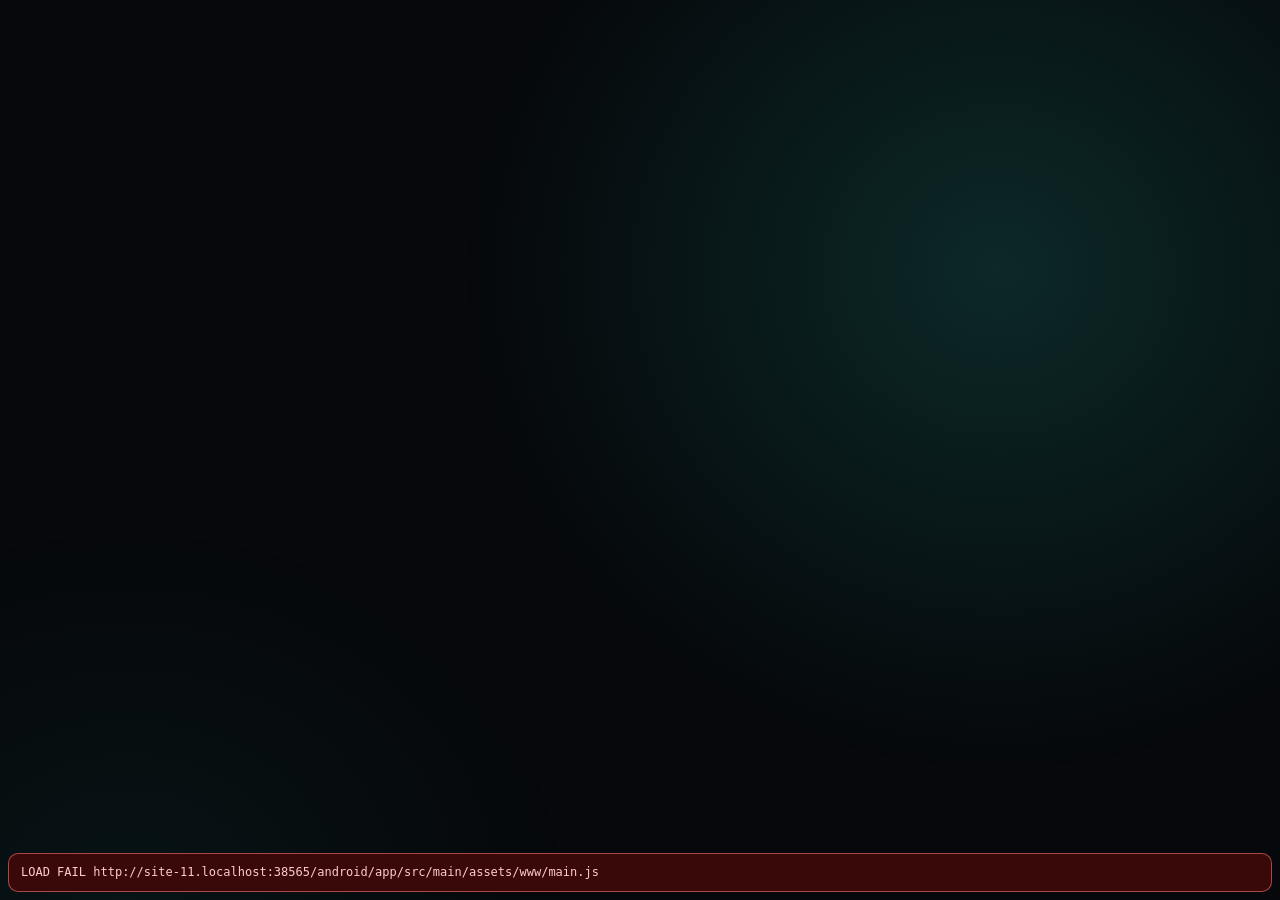
==== commit 6b782003: "Panel: tap a page dot to go to its page, slide along the dots to pick one (#421) Each dot is a finge" ====
--- a/android/app/src/main/assets/www/index.html
+++ b/android/app/src/main/assets/www/index.html
@@ -12,7 +12,7 @@
 <!-- Pages and widgets are built by main.js and widgets/*.js from the layout designed in the agent's settings page. -->
 <div id="pager"></div>
 
-<nav id="dots" data-i18n-title="panel.allPages" title="All pages"></nav>
+<nav id="dots"></nav>
 <div id="ptitle"></div>
 <div id="pagePauseOverlay" aria-hidden="true"></div>
 
--- a/android/app/src/main/assets/www/style.css
+++ b/android/app/src/main/assets/www/style.css
@@ -91,9 +91,11 @@
 /* The pager scrolls by positive offsets (page i at i × width), so it stays left to right as well. */
 [dir="rtl"] #pager { direction: ltr; }
 [dir="rtl"] #pager > .page { direction: rtl; }
-[dir="rtl"] .grid { direction: ltr; }
+[dir="rtl"] .grid, [dir="rtl"] .ov-map { direction: ltr; }
 [dir="rtl"] .grid > .w { direction: rtl; }
 [dir="rtl"] input[type="range"] { direction: ltr; }
+/* Charts and playback controls use physical x coordinates; command output keeps its terminal order. */
+[dir="rtl"] :where(canvas, .bar, .times, .track, .deck-meter, .cmd-o) { direction: ltr; unicode-bidi: isolate; }
 .w { position: relative; min-width: 0; min-height: 0; overflow: hidden; container-type: size; }
 .card { background: var(--card); border: 1px solid var(--line); border-radius: clamp(10px, 7cqmin, 20px); }
 
@@ -104,9 +106,29 @@
 /* ---------- dots, page title, overview ---------- */
 #dots {
   position: fixed; left: 50%; bottom: 0; transform: translateX(-50%);
-  display: flex; align-items: center; gap: 7px; padding: 5px 10px 5px 14px; z-index: 6;
+  display: flex; align-items: center; gap: 0; padding: 0 10px 0 4px; z-index: 6;
+  max-width: calc(100vw - 16px);
   border-radius: 999px; border: 1px solid transparent;
-}
+  touch-action: none; /* a slide along the dots picks a page instead of scrolling */
+}
+/* the dot stays small; the button around it is the size of a fingertip, and shrinks when there are many pages */
+#dots .dot {
+  /* --n is the number of pages: 24 px each while they fit, narrower when there are many */
+  display: inline-flex; align-items: center; justify-content: center; flex: none; width: clamp(10px, calc((100vw - 96px) / var(--n, 8)), 24px); height: 22px;
+  padding: 0; border: none; background: transparent; cursor: pointer; outline: none; touch-action: none;
+}
+#dots .dot:focus-visible i { box-shadow: 0 0 0 1.5px var(--accent, #fff); }
+#dots .dot.aim i { background: rgba(255, 255, 255, 0.9); transform: scale(1.5); }
+#dots i { transition: width .25s, background .25s, transform .15s; }
+.page-all {
+  position: relative; display: inline-flex; align-items: center; justify-content: center;
+  border: none; background: transparent; color: rgba(255, 255, 255, 0.5);
+  padding: 3px 5px; margin: 0 2px 0 4px; min-width: 22px; min-height: 22px;
+  border-radius: 999px; cursor: pointer; outline: none; touch-action: manipulation;
+}
+.page-all svg { width: 10px; height: 10px; fill: currentColor; pointer-events: none; }
+.page-all:hover { color: rgba(255, 255, 255, 0.9); }
+.page-all:focus-visible { box-shadow: 0 0 0 1.5px var(--accent, #fff); }
 #dots i { width: 6px; height: 6px; border-radius: 3px; background: rgba(255, 255, 255, 0.22); transition: width .25s, background .25s; }
 #dots i.on { width: 16px; background: rgba(255, 255, 255, 0.7); }
 #dots.paused { border-color: rgba(245, 158, 11, 0.55); background: rgba(20, 16, 8, 0.78); }
@@ -190,6 +212,7 @@
 body.offline #offline { display: flex; align-items: center; gap: 5px; }
 /* Wake-on-LAN: under the offline pill, only while the PC is unreachable (main.js shows it when the app can wake it) */
 #wake { position: fixed; top: 38px; right: var(--pad-r); z-index: 6; display: flex; flex-direction: column; align-items: flex-end; gap: 6px; max-width: 280px; }
+body.night #wake { z-index: 31; }
 #wake[hidden] { display: none; }
 #wake button { min-height: 44px; padding: 0 18px; border-radius: 99px; border: 1px solid rgba(255, 255, 255, .2); background: rgba(255, 255, 255, .1); color: var(--text); font-size: 14px; font-weight: 600; }
 #wake button:disabled { opacity: .6; }
@@ -669,6 +692,19 @@
 }
 .note-t { white-space: pre-wrap; font-size: clamp(11px, calc(var(--nf) * 1cqmin), 44px); line-height: 1.3; color: color-mix(in srgb, var(--n) 25%, #fff); overflow: hidden; height: 100%; }
 .w-label { display: flex; align-items: center; padding: 0 4px; }
+.w-pagebuttons { display: flex; flex-direction: column; gap: 4px; }
+.pgb { flex: 1; min-height: 0; display: grid; gap: 6px; grid-template-columns: repeat(auto-fit, minmax(min(100%, 56px), 1fr)); grid-auto-rows: minmax(0, 1fr); container-type: size; }
+.pgb-b {
+  display: flex; align-items: center; justify-content: center; gap: 6px; min-width: 0; min-height: 28px; padding: 4px 8px;
+  border-radius: clamp(10px, 7cqmin, 16px); border: 1px solid var(--line); background: var(--card); color: var(--text);
+  font: inherit; font-size: 14px; font-weight: 600; cursor: pointer; touch-action: manipulation; container-type: inline-size;
+}
+.pgb-b.on { border-color: color-mix(in srgb, var(--accent, #fff) 70%, transparent); background: color-mix(in srgb, var(--accent, #2dd4bf) 18%, transparent); }
+.pgb-b:active { transform: scale(0.97); }
+.pgb-i { font-size: 18px; line-height: 1; }
+.pgb-t { white-space: nowrap; overflow: hidden; text-overflow: ellipsis; }
+/* a narrow button keeps its icon only (when it has one) */
+@container (max-width: 84px) { .pgb-i + .pgb-t { display: none; } }
 .lbl-t { font-size: min(55cqh, 12cqw); font-weight: 700; letter-spacing: -0.01em; white-space: nowrap; overflow: hidden; text-overflow: ellipsis; }
 
 /* ---------- command ---------- */
@@ -816,6 +852,18 @@
 .dc-btn:disabled { opacity: .7; }
 .dc-btn:active { transform: scale(.95); }
 .dc-btn.busy, .dc-chan.busy { opacity: .55; }
+.dc-btn.mode.on { background: rgba(245, 158, 11, .2); border-color: rgba(245, 158, 11, .5); }
+.dc-warn { font-size: 12px; color: #fbbf24; padding: 4px 8px; border-left: 3px solid #f59e0b; background: rgba(245, 158, 11, .08); border-radius: 6px; }
+/* screen share: 🖥️ in the top row, then Discord's picker, the running apps, or Stop */
+.dc-btn.share.on { background: rgba(88, 101, 242, .28); border-color: rgba(88, 101, 242, .6); }
+.dc-share { flex: none; border: none; border-radius: 12px; background: #5865f2; color: #fff; font: inherit; font-weight: 700; padding: 10px; }
+.dc-share.stop { background: #da373c; }
+.dc-share:disabled, .dc-app:disabled { opacity: .4; }
+.dc-share.busy, .dc-app.busy { opacity: .55; }
+.dc-sharing { flex: none; font-size: 13px; font-weight: 600; color: #23a55a; }
+.dc-hint { flex: none; font-size: 11px; color: var(--muted); }
+.dc-apps { flex: 1; min-height: 0; overflow-y: auto; display: flex; flex-direction: column; gap: 4px; }
+.dc-app { flex: none; border: none; background: rgba(255, 255, 255, .06); color: var(--text); border-radius: 9px; font: inherit; font-size: 13px; padding: 8px 10px; text-align: start; white-space: nowrap; overflow: hidden; text-overflow: ellipsis; }
 .dc-members { display: flex; flex-wrap: wrap; gap: 5px; }
 .dc-member { font-size: 12px; padding: 3px 8px; border-radius: 999px; background: rgba(88, 101, 242, .22); }
 .dc-member.muted, .dc-member.deaf { background: rgba(255, 255, 255, .07); color: var(--muted); }
@@ -828,6 +876,9 @@
 .dc-ico { flex: none; width: 28px; height: 28px; border-radius: 50%; overflow: hidden; display: inline-flex; align-items: center; justify-content: center; background: #5865f2; color: #fff; font-size: 13px; font-weight: 700; }
 .dc-ico img { width: 100%; height: 100%; object-fit: cover; display: block; }
 .dc-member .dc-ico { width: 18px; height: 18px; font-size: 10px; }
+/* who is talking: Discord's green ring around the avatar */
+.dc-member.speaking { box-shadow: inset 0 0 0 1px rgba(35, 165, 90, .75); }
+.dc-member.speaking .dc-ico { box-shadow: 0 0 0 2px #23a55a; }
 .dc-member { display: inline-flex; align-items: center; gap: 5px; }
 .dc-stext { display: flex; flex-direction: column; align-items: flex-start; min-width: 0; }
 .dc-server { display: flex; flex-direction: row; align-items: center; gap: 8px; width: 100%; background: none; border: none; color: var(--text); font: inherit; padding: 0; text-align: start; min-width: 0; }
@@ -844,6 +895,26 @@
 .dc-chans { display: grid; grid-template-columns: repeat(auto-fill, minmax(120px, 1fr)); gap: 6px; }
 .dc-chan { display: flex; flex-direction: column; align-items: flex-start; border: 1px solid rgba(255, 255, 255, .1); background: rgba(255, 255, 255, .05); color: var(--text); border-radius: 10px; font: inherit; font-size: 13px; padding: 5px 8px; white-space: nowrap; overflow: hidden; text-overflow: ellipsis; }
 .dc-chan.cur { background: rgba(88, 101, 242, .28); border-color: rgba(88, 101, 242, .6); font-weight: 600; }
+/* favourites: the ★ bar above the servers, stars beside a server or channel while choosing */
+.dc-favbar { display: flex; align-items: center; justify-content: flex-end; gap: 8px; }
+.dc-favhint { flex: 1; font-size: 11px; color: var(--muted); }
+.dc-favbtn { border: 1px solid rgba(255, 255, 255, .1); background: rgba(255, 255, 255, .05); color: var(--text); border-radius: 999px; font: inherit; font-size: 12px; padding: 3px 10px; }
+.dc-favbtn.on { background: rgba(35, 165, 90, .25); border-color: rgba(35, 165, 90, .6); }
+.dc-headrow { display: flex; align-items: center; gap: 4px; min-width: 0; }
+.dc-gone { flex: none; display: flex; flex-direction: column; gap: 4px; }
+.dc-goneid { flex: 1; min-width: 0; display: flex; flex-direction: column; font-size: 12px; overflow: hidden; text-overflow: ellipsis; }
+.dc-goneid small { color: var(--muted); }
+.dc-headrow > .dc-server, .dc-headrow > .dc-chan { flex: 1; min-width: 0; }
+.dc-star { flex: none; border: none; background: none; color: var(--muted); font-size: 20px; line-height: 1; padding: 2px 4px; }
+.dc-star.on { color: #f0b232; }
+.dc-block.editing:not(.open) { flex-basis: 120px; }
+/* who is in a favourite server's voice channel */
+.dc-room { display: flex; flex-direction: column; gap: 3px; min-width: 0; }
+.dc-room > .dc-chan { width: 100%; }
+.dc-people { display: flex; flex-wrap: wrap; gap: 3px 8px; padding: 0 4px; }
+.dc-person { display: inline-flex; align-items: center; gap: 4px; font-size: 11px; color: var(--muted); max-width: 100%; white-space: nowrap; overflow: hidden; text-overflow: ellipsis; }
+.dc-person .dc-ico { width: 16px; height: 16px; font-size: 9px; }
+.dc-invoice { color: #3ba55d; }
 .dc-notes { display: flex; flex-direction: column; gap: 4px; overflow: hidden; min-height: 0; }
 .dc-note { display: flex; flex-direction: column; font-size: 12px; padding: 4px 8px; border-left: 3px solid #5865f2; background: rgba(255, 255, 255, .04); border-radius: 6px; }
 .dc-note span { color: var(--muted); white-space: nowrap; overflow: hidden; text-overflow: ellipsis; }
@@ -1351,3 +1422,53 @@
 
 /* text for screen readers only (an icon-only element keeps its meaning) */
 .sr-only { position: absolute; width: 1px; height: 1px; margin: -1px; padding: 0; overflow: hidden; clip: rect(0 0 0 0); white-space: nowrap; border: 0; }
+
+/* Steam library (widgets/steam-library.js): covers of the installed games, most recently played first */
+.w-steam-library { padding: 9px 12px; display: flex; flex-direction: column; gap: 6px; }
+.w-steam-library .w-title { color: #79a9e8; }
+.sl-count { color: var(--dim); font-weight: 400; letter-spacing: 0; }
+.sl-grid { flex: 1; min-height: 0; overflow-y: auto; display: grid; gap: 8px; align-content: start;
+  grid-template-columns: repeat(auto-fill, minmax(clamp(62px, 22cqh, 104px), 1fr)); scrollbar-width: none; }
+.sl-grid::-webkit-scrollbar { display: none; }
+.sl-tile { position: relative; display: flex; flex-direction: column; gap: 4px; min-width: 0; padding: 0; text-align: left; border-radius: 9px; transition: transform .12s; }
+.sl-can-launch .sl-tile:active { transform: scale(.96); }
+.sl-tile.busy { opacity: .55; }
+.sl-cover { position: relative; width: 100%; aspect-ratio: 2 / 3; border-radius: 8px; overflow: hidden; display: grid; place-items: center;
+  background: linear-gradient(160deg, #1e3a5f, #0f172a); border: 1px solid var(--line); }
+.sl-cover img { position: absolute; inset: 0; width: 100%; height: 100%; object-fit: cover; opacity: 0; transition: opacity .3s; }
+.sl-cover.has-art img { opacity: 1; }
+.sl-initials { font-size: clamp(14px, 9cqh, 26px); font-weight: 800; color: rgba(255, 255, 255, .5); letter-spacing: .04em; }
+.sl-name { font-size: 11px; line-height: 1.2; color: var(--text); white-space: nowrap; overflow: hidden; text-overflow: ellipsis; }
+.sl-status { font-size: 10px; color: var(--muted); white-space: nowrap; overflow: hidden; text-overflow: ellipsis; }
+.sl-tile.running .sl-cover { border-color: #22c55e; box-shadow: 0 0 0 2px rgba(34, 197, 94, .35); }
+.sl-tile.running .sl-status { color: #4ade80; font-weight: 600; }
+.sl-tile.armed .sl-cover { border-color: rgba(167, 139, 250, .8); box-shadow: 0 0 0 2px rgba(167, 139, 250, .35); }
+.sl-tile.armed .sl-status { color: #ddd6fe; font-weight: 600; }
+/* a favorite: a small gold corner on the cover */
+.sl-tile.fav .sl-cover::after { content: ''; position: absolute; top: 0; right: 0; z-index: 1; border-style: solid; border-width: 0 14px 14px 0;
+  border-color: transparent #fbbf24 transparent transparent; }
+.sl-tile.sl-updating .sl-status, .sl-tile.sl-paused .sl-status, .sl-tile.sl-update .sl-status { color: #fbbf24; }
+.sl-progress { position: absolute; left: 0; top: 0; height: 3px; background: #60a5fa; border-radius: 3px; transition: width .6s; }
+/* a short library (two rows of the grid): covers sized to the height, the name only on the cover's own art */
+@container (max-height: 175px) {
+  .sl-grid { grid-template-columns: repeat(auto-fill, clamp(36px, calc((100cqh - 42px) * .66), 110px)); justify-content: start; }
+  .sl-name, .sl-status { display: none; }
+  .sl-tile.armed .sl-status { display: block; position: absolute; left: 0; right: 0; bottom: 4px; text-align: center; font-size: 9px;
+    white-space: normal; background: rgba(0, 0, 0, .7); padding: 2px; }
+}
+/* Lyrics (widgets/lyrics.js): timed lines follow the song, the current one lit in the middle */
+.w-lyrics { padding: 9px 12px 6px; display: flex; flex-direction: column; gap: 6px; }
+.w-lyrics .w-title { color: rgb(var(--ambient)); }
+.ly-list { position: relative; flex: 1; min-height: 0; overflow-y: auto; scrollbar-width: none; scroll-behavior: smooth;
+  -webkit-mask-image: linear-gradient(transparent, #000 22%, #000 78%, transparent); mask-image: linear-gradient(transparent, #000 22%, #000 78%, transparent); }
+.ly-list::-webkit-scrollbar { display: none; }
+.w-lyrics.timed .ly-list { padding: 40cqh 0; }
+.ly-line { font-size: clamp(13px, 9cqh, 26px); font-weight: 700; line-height: 1.35; padding: 3px 0; color: rgba(255, 255, 255, .32); transition: color .35s, transform .35s; transform-origin: left center; }
+.ly-line.past { color: rgba(255, 255, 255, .2); }
+.ly-line.now { color: var(--text); transform: scale(1.04); }
+.ly-line.gap { color: rgba(255, 255, 255, .18); }
+.w-lyrics.plain .ly-line { color: var(--text); font-weight: 500; font-size: clamp(12px, 6.5cqh, 18px); }
+.ly-note { font-size: 12px; color: var(--muted); text-align: center; }
+.ly-note[hidden] { display: none; }
+.w-lyrics:not(.timed):not(.plain) .ly-note { margin: auto; }
+.ly-credit { position: absolute; right: 10px; top: 9px; font-size: 9px; letter-spacing: .1em; color: var(--dim); }
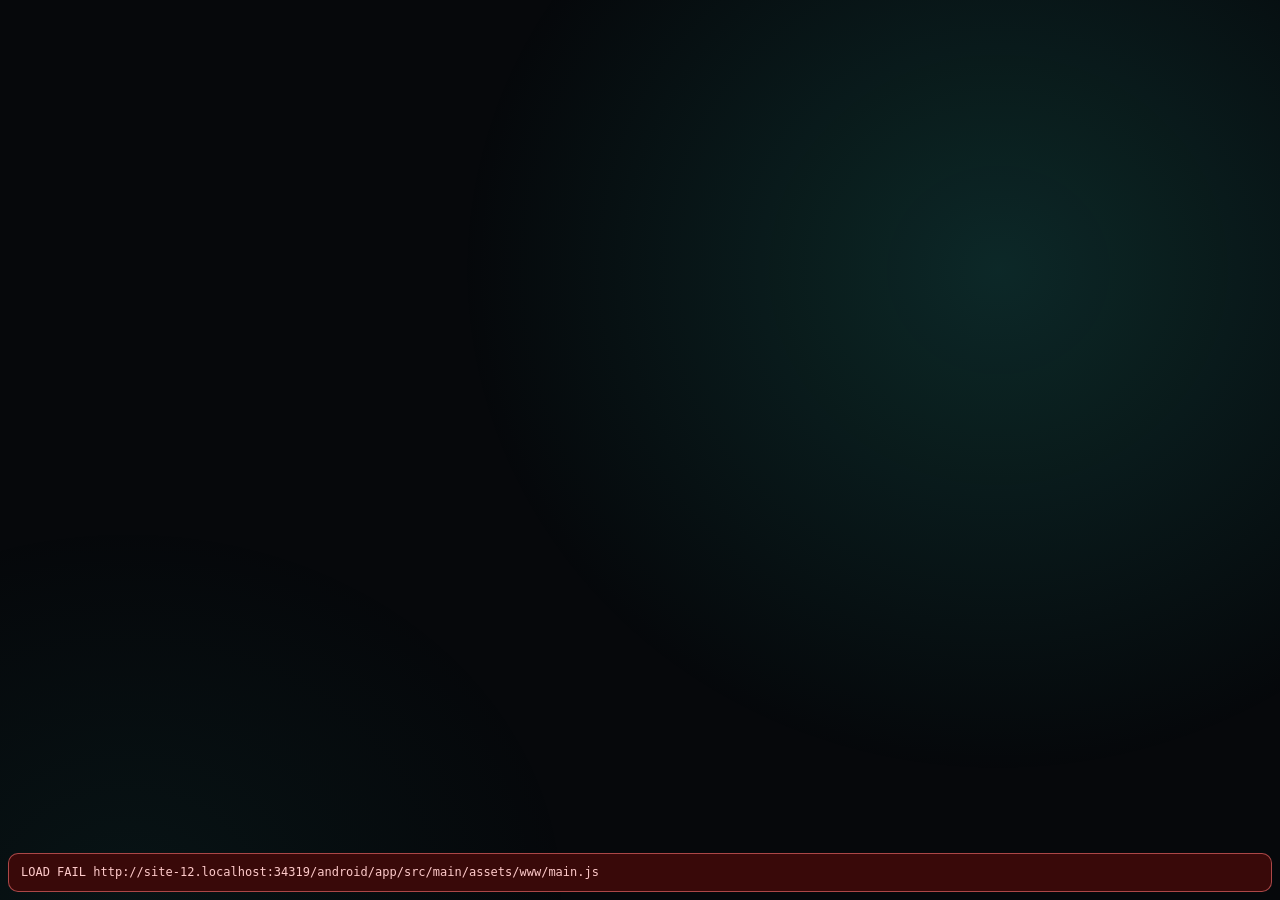
==== commit c32ae2d6: "Add a "night" rule action: night screen while a rule is active (#597) Issue #330: while a rule (e.g." ====
--- a/android/app/src/main/assets/www/index.html
+++ b/android/app/src/main/assets/www/index.html
@@ -173,6 +173,7 @@
 <script src="locale-cs.js"></script>
 <script src="locale-ar.js"></script>
 <script src="locale-zh-Hant.js"></script>
+<script src="locale-zz-night.js"></script>
 <script src="i18n.js"></script>
 <script type="module" src="main.js"></script>
 </body>
--- a/android/app/src/main/assets/www/style.css
+++ b/android/app/src/main/assets/www/style.css
@@ -55,6 +55,19 @@
   pointer-events: none;
 }
 
+/* the wallpaper (Settings › Display): behind the pages, darkened by --wp-dim and blurred by --wp-blur; a blurred
+   picture reaches past the screen's edges so the blur does not fade them out */
+#wallpaper {
+  position: fixed;
+  inset: calc(-2 * var(--wp-blur, 0px));
+  background: center / cover no-repeat;
+  filter: blur(var(--wp-blur, 0px));
+  pointer-events: none;
+}
+#wallpaper::after { content: ""; position: absolute; inset: 0; background: rgba(0, 0, 0, var(--wp-dim, .45)); }
+/* the ambient glow would sit under the picture: the album-art tint is not drawn while there is a wallpaper */
+body.has-wallpaper::before { display: none; }
+
 button { font: inherit; color: inherit; background: none; border: 0; }
 .muted { color: var(--muted); }
 .empty { width: 100%; height: 100%; display: grid; place-items: center; color: var(--muted); font-size: 13px; text-align: center; white-space: pre-line; padding: 8px; }
@@ -83,8 +96,9 @@
 .grid {
   height: 100%;
   display: grid;
-  grid-template-columns: repeat(12, minmax(0, 1fr));
-  grid-template-rows: repeat(6, minmax(0, 1fr));
+  /* --pb-cols / --pb-rows come from the screen: 12 × 6 on a phone, more rows on a tablet. */
+  grid-template-columns: repeat(var(--pb-cols, 12), minmax(0, 1fr));
+  grid-template-rows: repeat(var(--pb-rows, 6), minmax(0, 1fr));
   gap: 8px;
 }
 /* Widget coordinates are saved from the left edge in both the panel and the editor. */
@@ -120,6 +134,61 @@
 #dots .dot:focus-visible i { box-shadow: 0 0 0 1.5px var(--accent, #fff); }
 #dots .dot.aim i { background: rgba(255, 255, 255, 0.9); transform: scale(1.5); }
 #dots i { transition: width .25s, background .25s, transform .15s; }
+body.dots-hidden #dots { display: none; }
+/* the page bar (Settings › Display › Page navigation): the same buttons with the page's icon and name */
+#dots .dot-ic, #dots .dot-nm { display: none; }
+#dots.pagebar {
+  gap: 4px; padding: 4px; border-color: var(--line); background: rgba(14, 17, 22, 0.94);
+  border-radius: 16px; bottom: 6px; max-width: calc(100vw - 12px); overflow: hidden;
+}
+#dots.pagebar .dot {
+  width: auto; height: 40px; min-width: 0; max-width: 140px; flex: 0 1 auto; gap: 6px; padding: 0 12px;
+  border-radius: 12px; color: var(--muted); font: inherit;
+}
+#dots.pagebar .dot i { display: none; }
+#dots.pagebar .dot-ic { display: inline-flex; align-items: center; font-size: 18px; line-height: 1; }
+#dots.pagebar .dot-ic svg { width: 18px; height: 18px; }
+#dots.pagebar .dot-nm { display: block; min-width: 0; font-size: 12.5px; font-weight: 600; white-space: nowrap; overflow: hidden; text-overflow: ellipsis; }
+#dots.pagebar .dot.on { color: var(--text); background: color-mix(in srgb, var(--accent, #2dd4bf) 22%, transparent); }
+#dots.pagebar .dot.aim, #dots.pagebar .dot:focus-visible { box-shadow: inset 0 0 0 1.5px var(--accent, #fff); }
+#dots.pagebar .page-all, #dots.pagebar .page-pause { min-width: 32px; min-height: 40px; margin: 0; }
+/* A bottom or top page bar that is wider than the screen (many pages on a narrow phone, e.g. 16:9 at ~750 CSS px):
+   main.js adds .pb-tight, then only the current page keeps its name and the spacing is tightened. Wide screens and
+   the side bar (pb-vertical) are untouched. */
+#dots.pagebar.pb-tight:not(.pb-vertical) { gap: 2px; padding: 3px; }
+#dots.pagebar.pb-tight:not(.pb-vertical) .dot { padding: 0 9px; gap: 5px; max-width: none; }
+#dots.pagebar.pb-tight:not(.pb-vertical) .dot:not(.on) .dot-ic + .dot-nm { display: none; } /* only when an icon stands in front of the name: a page without an icon keeps its name */
+#dots.pagebar.pb-tight:not(.pb-vertical) .dot.on .dot-nm { max-width: none; font-size: 13px; overflow: visible; text-overflow: clip; }
+#dots.pagebar.pb-tight:not(.pb-vertical) .page-all, #dots.pagebar.pb-tight:not(.pb-vertical) .page-pause { min-width: 30px; }
+#dots.pagebar .page-all svg, #dots.pagebar .page-pause svg { width: 13px; height: 13px; }
+body.controls-top #dots.pagebar:not(.pb-vertical) { bottom: auto; top: 6px; }
+/* down the left or right edge: icon above a short name */
+#dots.pagebar.pb-vertical {
+  flex-direction: column; top: 50%; bottom: auto; left: 6px; right: auto; transform: translateY(-50%);
+  max-width: none; max-height: calc(100vh - 12px);
+}
+body.pagebar-right #dots.pagebar.pb-vertical { left: auto; right: 6px; }
+#dots.pagebar.pb-vertical .dot { flex-direction: column; justify-content: center; width: 64px; height: auto; min-height: 40px; padding: 6px 4px; gap: 3px; flex: 0 1 auto; }
+#dots.pagebar.pb-vertical .dot-nm { max-width: 58px; font-size: 10.5px; }
+/* always shown: the bar gets its own strip of the screen and the pages the rest */
+body.pagebar-docked { --pb-h: 52px; --pb-w: 76px; }
+body.pagebar-docked:not(.pagebar-left):not(.pagebar-right) #pager,
+body.pagebar-docked:not(.pagebar-left):not(.pagebar-right) .page { height: calc(100vh - var(--pb-h)); }
+body.pagebar-docked:not(.pagebar-left):not(.pagebar-right) .page { padding-bottom: 10px; }
+body.pagebar-docked.controls-top:not(.pagebar-left):not(.pagebar-right) #pager { margin-top: var(--pb-h); }
+body.pagebar-docked #dots.pagebar:not(.pb-vertical) {
+  left: 0; right: 0; bottom: 0; transform: none; max-width: none; height: var(--pb-h); justify-content: center;
+  border-radius: 0; border-width: 1px 0 0; padding: 0 8px;
+}
+body.pagebar-docked.controls-top #dots.pagebar:not(.pb-vertical) { top: 0; bottom: auto; border-width: 0 0 1px; }
+body.pagebar-docked.pagebar-left #pager { margin-left: var(--pb-w); }
+body.pagebar-docked.pagebar-left #pager, body.pagebar-docked.pagebar-right #pager { width: calc(100vw - var(--pb-w)); }
+body.pagebar-docked.pagebar-left .page, body.pagebar-docked.pagebar-right .page { flex-basis: calc(100vw - var(--pb-w)); padding-bottom: 10px; }
+body.pagebar-docked #dots.pagebar.pb-vertical {
+  top: 0; bottom: 0; transform: none; max-height: none; width: var(--pb-w); justify-content: center; overflow-y: auto;
+  border-radius: 0; left: 0; border-width: 0 1px 0 0;
+}
+body.pagebar-docked.pagebar-right #dots.pagebar.pb-vertical { left: auto; right: 0; border-width: 0 0 0 1px; }
 .page-all {
   position: relative; display: inline-flex; align-items: center; justify-content: center;
   border: none; background: transparent; color: rgba(255, 255, 255, 0.5);
@@ -200,7 +269,7 @@
 .pcs-sub:empty { display: none; }
 .ov-tile.on { border-color: rgba(var(--ambient), .8); box-shadow: 0 0 0 2px rgba(var(--ambient), .25); }
 .ov-tile:active { transform: scale(.97); }
-.ov-map { flex: 1; min-height: 28px; display: grid; grid-template-columns: repeat(12, 1fr); grid-template-rows: repeat(6, 1fr); gap: 2px; }
+.ov-map { flex: 1; min-height: 28px; display: grid; grid-template-columns: repeat(var(--pb-cols, 12), 1fr); grid-template-rows: repeat(var(--pb-rows, 6), 1fr); gap: 2px; }
 .ov-map span { background: rgba(255, 255, 255, .07); border-radius: 4px; display: grid; place-items: center; font-size: 11px; overflow: hidden; }
 .ov-name { font-size: 12.5px; white-space: nowrap; overflow: hidden; text-overflow: ellipsis; }
 .ov-name b { color: var(--muted); font-weight: 600; }
@@ -274,7 +343,9 @@
 .toast.warn { border-color: rgba(245, 158, 11, .5); color: #fde68a; }
 
 /* ---------- clock ---------- */
-.w-clock { display: flex; flex-direction: column; justify-content: center; padding-left: 2px; }
+.w-clock { display: flex; flex-direction: column; justify-content: center; padding-inline-start: 2px; text-align: start; }
+.w-clock.clock-centered { padding-inline: 2px; text-align: center; }
+.w-clock.clock-centered > .status, .w-clock.clock-centered > .wx { align-self: center; width: fit-content; max-width: 100%; }
 .status { font-size: 11.5px; font-size: clamp(10px, 5cqh, 12.5px); color: var(--muted); display: flex; align-items: center; gap: 5px; letter-spacing: .02em; white-space: nowrap; overflow: hidden; }
 .status .sep { color: var(--dim); }
 .status .qm b { font-weight: 600; }
@@ -287,11 +358,16 @@
 .clock {
   font-weight: 200;
   font-size: calc(var(--tf, .6) * 24vw);
-  line-height: .95; letter-spacing: -0.04em; margin-left: -.03em;
+  line-height: .95; letter-spacing: -0.04em; margin-inline-start: -.03em;
   display: flex; align-items: flex-start;
 }
+[dir="rtl"] .w-clock > .clock { justify-content: flex-end; margin-inline-start: 0; }
+.w-clock.clock-centered > .clock { justify-content: center; margin-inline-start: 0; }
+/* Keep the time in reading order while the date and labels inherit the interface direction. */
+[dir="rtl"] .clock, [dir="rtl"] #nClock { direction: ltr; unicode-bidi: isolate; }
 @supports (font-size: 1cqh) {
   .clock { font-size: min(calc(var(--tf, .6) * 100cqh), 30cqw); }
+  [dir="rtl"] .clock { font-size: min(calc(var(--tf, .6) * 100cqh), 25cqw); }
 }
 .clock .colon { opacity: .55; margin: 0 .01em; }
 .clock .colon.dim { opacity: .2; }
@@ -392,6 +468,14 @@
 @container (max-width: 250px) { .w-media .vol { display: none; } }
 @container (min-height: 230px) and (min-width: 420px) { .w-media .ic.play { width: 62px; height: 62px; } .w-media .ic { width: 52px; height: 52px; } }
 
+/* Preserve physical transport order and isolate measurements from surrounding RTL labels. */
+[dir="rtl"] :where(.m-controls, .t-val, .g-val, .s-main, .s-main .multi b, .gd-big, .m-row > span:last-child, .wx-temp, .fc-v, .wc-t) {
+  direction: ltr;
+  unicode-bidi: isolate;
+}
+[dir="rtl"] :is(.t-val, .gd-temp) { text-align: right; }
+[dir="rtl"] .s-main { justify-content: flex-end; }
+
 /* ---------- metric tile ---------- */
 .w-stat { padding: clamp(5px, 9cqh, 10px) clamp(8px, 6cqw, 12px); }
 .w-stat canvas { position: absolute; left: 0; right: 0; bottom: 0; width: 100%; height: 52%; opacity: .5; }
@@ -414,6 +498,20 @@
 .g-label { font-size: clamp(9px, 6cqh, 13px); letter-spacing: .12em; font-weight: 700; color: var(--q, var(--text)); white-space: nowrap; }
 .g-sub { font-size: clamp(9px, 5.4cqh, 12px); color: var(--muted); white-space: nowrap; overflow: hidden; text-overflow: ellipsis; max-width: 100%; text-align: center; }
 @container (max-height: 120px) { .w-gauge .g-sub { display: none; } .w-gauge .g-dial { height: 72cqh; } }
+
+.w-water-intake { padding: 9px 12px; display: grid; align-content: start; gap: 4px; }
+.water-total { font-size: clamp(12px, 10cqh, 24px); font-variant-numeric: tabular-nums; }
+.water-remaining { color: var(--muted); font-size: 11px; }
+.water-progress { width: 100%; height: 8px; accent-color: #38bdf8; }
+.water-quick, .water-form { display: flex; gap: 4px; min-width: 0; }
+.water-form > * { flex: 1; }
+.water-custom { width: 0; min-width: 36px; min-height: 26px; border: 1px solid var(--border);
+  border-radius: 6px; padding-inline: 5px; color: inherit; background: var(--card-bg, transparent); }
+.w-water-intake .chip-btn { min-height: 26px; line-height: 1; margin: 0; padding: 3px 5px; }
+@container (max-height: 115px) {
+  .w-water-intake { padding: 5px 7px; gap: 2px; }
+  .w-water-intake .chip-btn, .water-custom { min-height: 20px; }
+}
 
 /* ---------- chart & meters ---------- */
 .w-chart, .w-meters { padding: 9px 12px 0; display: flex; flex-direction: column; }
@@ -429,6 +527,7 @@
 .chips { margin-inline-start: auto; display: flex; gap: 5px; flex-wrap: wrap; justify-content: flex-end; overflow: hidden; }
 .chip { font-size: 11px; padding: 3px 7px; border-radius: 8px; background: rgba(255, 255, 255, .06); color: #cdd5df; white-space: nowrap; }
 .w-chart canvas { flex: 1; width: calc(100% + 24px); margin: 4px -12px 0; min-height: 0; }
+.chart-missing { margin-block: 2px 5px; color: var(--muted); font-size: 10px; overflow-wrap: anywhere; }
 .meters { display: flex; flex-direction: column; gap: 6px; margin-top: 8px; flex: 1; justify-content: space-evenly; min-height: 0; }
 .m-row { display: flex; justify-content: space-between; font-size: 11.5px; color: var(--muted); margin-bottom: 3px; }
 .m-row span:last-child { color: #d5dce5; }
@@ -501,6 +600,7 @@
 .sess .tl.cursor { color: #67e8f9; }
 .sess .tl.opencode { color: #a78bfa; }
 .sess .tl.antigravity { color: #38bdf8; }
+.sess .tl.grok { color: #f8fafc; }
 .sess-main { flex: 1; min-width: 0; display: flex; flex-direction: column; }
 .sess .nm { min-width: 0; font-size: 12.5px; font-weight: 600; white-space: nowrap; overflow: hidden; text-overflow: ellipsis; }
 .sess-meta { font-size: 10px; color: var(--muted); white-space: nowrap; overflow: hidden; text-overflow: ellipsis; }
@@ -590,7 +690,8 @@
 .ps-btn.danger { background: rgba(239, 68, 68, .18); color: #fca5a5; }
 .ps-btn.armed { background: var(--err); color: #fff; }
 .ps-btn:disabled { opacity: .35; }
-.ps-list { flex: 1; overflow-y: auto; display: flex; flex-direction: column; gap: 6px; touch-action: pan-y; }
+/* lists scroll up and down; a sideways swipe on them goes on to the pager and turns the page (#445) */
+.ps-list { flex: 1; overflow-y: auto; display: flex; flex-direction: column; gap: 6px; touch-action: pan-x pan-y; }
 .pi { display: flex; align-items: center; gap: 10px; padding: 7px 10px; border-radius: 11px; background: rgba(255, 255, 255, .04); min-height: 46px; }
 .pi .pid { font-size: 11px; color: var(--muted); flex: 0 0 64px; }
 .pi .lbl { flex: 1; min-width: 0; display: flex; flex-direction: column; }
@@ -619,6 +720,36 @@
 .w-button .key .k-icon { font-size: min(40cqh, 30cqw); }
 .w-button .key .k-icon.k-icon-img img { width: 40px; height: 40px; width: min(40cqh, 30cqw); height: min(40cqh, 30cqw); }
 .w-button .key .k-label { font-size: clamp(10px, 15cqh, 18px); }
+/* Per-shortcut icon size (settings > Shortcuts > Icon size): medium, large, and max (the icon fills the key). The key
+   is its own size container, so every size is measured against the key and not the widget around it: the sizes
+   always grow in that order and never overflow a short key. Only an emoji and an uploaded picture (.k-icon-up) are
+   sized; a program's own icon keeps the size of an unsized key. Each size has a px value first for WebViews older than
+   Chromium 105 (no container query units), where the rule after it is dropped. */
+.key.k-isz-m, .key.k-isz-l, .key.k-isz-max { container-type: size; }
+/* A sized key is a container, so the cq units in the rules every key shares would measure the key instead of the widget:
+   in a Shortcuts grid the name and a program's icon would shrink next to unsized neighbours. The grid computes the
+   widget-relative sizes once (a registered length is resolved where it is set) and a sized key reads them back. */
+@property --k-lbl { syntax: '<length>'; inherits: true; initial-value: 14px; }
+@property --k-img { syntax: '<length>'; inherits: true; initial-value: 30px; }
+.deck-grid { --k-lbl: clamp(10px, 3.6cqmin, 14px); --k-img: clamp(16px, 7cqmin, 30px); }
+.deck-grid .key.k-isz-m .k-label, .deck-grid .key.k-isz-l .k-label, .deck-grid .key.k-isz-max .k-label { font-size: var(--k-lbl); }
+.deck-grid .key.k-isz-m .k-icon.k-icon-img:not(.k-icon-up) img, .deck-grid .key.k-isz-l .k-icon.k-icon-img:not(.k-icon-up) img,
+.deck-grid .key.k-isz-max .k-icon.k-icon-img:not(.k-icon-up) img { width: var(--k-img); height: var(--k-img); }
+/* the inline emoji icon carries a trailing margin (.ico.m) meant for text; on a sized key it would push it off-centre */
+.key.k-isz-m .k-icon .ico, .key.k-isz-l .k-icon .ico, .key.k-isz-max .k-icon .ico { margin: 0; }
+.key.k-isz-m .k-icon { font-size: 36px; font-size: min(46cqh, 50cqw); }
+.key.k-isz-m .k-icon.k-icon-up img { width: 36px; height: 36px; width: min(46cqh, 50cqw); height: min(46cqh, 50cqw); }
+.key.k-isz-l .k-icon { font-size: 44px; font-size: min(56cqh, 62cqw); }
+.key.k-isz-l .k-icon.k-icon-up img { width: 44px; height: 44px; width: min(56cqh, 62cqw); height: min(56cqh, 62cqw); }
+/* max: the icon takes whatever the label leaves (about 24px of height; the container's size already excludes the padding),
+   and is never smaller than "large", even on a very short key */
+.key.k-isz-max { padding: 0; } /* a padding here would shrink the size the cq units measure, and "large" has none */
+.key.k-isz-max .k-icon { flex: 1 1 0; min-height: 44px; min-height: min(56cqh, 62cqw); padding: 0; width: 100%; overflow: hidden; display: flex; align-items: center; justify-content: center; line-height: 1; font-size: 56px; font-size: max(min(56cqh, 62cqw), min(calc(100cqh - 24px), 100cqw)); }
+.key.k-isz-max .k-icon.k-icon-up img { width: 100%; height: 100%; max-width: 100%; max-height: 100%; object-fit: contain; }
+/* with the picture as the key's background the icon is hidden, so the label keeps the size it has on any Big button */
+.key.k-isz-max:not(.k-cover) .k-label { flex: 0 0 auto; font-size: 12px; }
+.deck-grid .key.k-isz-max:not(.k-cover) .k-label { font-size: var(--k-lbl); }
+.key.k-isz-max.k-cover { padding: 0 0 4px; padding: 0 0 7cqh; }
 /* Big button with "fill with the picture": the picture covers the key, the label sits on a shade at the bottom. */
 /* padding in % follows the width, so a wide, short key would lose its label: the inset follows the height (cqh) */
 .key.k-cover { justify-content: flex-end; padding-bottom: 4px; padding-bottom: 7cqh; }
@@ -728,7 +859,7 @@
 .push-big .track { margin-top: 4px; }
 .push-gauge { flex: 1; min-height: 0; display: flex; flex-direction: column; align-items: center; justify-content: center; }
 .push-gauge .g-dial { height: min(70cqh, 80cqw); }
-.push-list, .inbox { flex: 1; min-height: 0; overflow-y: auto; display: flex; flex-direction: column; gap: 4px; margin-top: 3px; touch-action: pan-y; }
+.push-list, .inbox { flex: 1; min-height: 0; overflow-y: auto; display: flex; flex-direction: column; gap: 4px; margin-top: 3px; touch-action: pan-x pan-y; }
 .pl-i { display: flex; justify-content: space-between; gap: 10px; font-size: 12.5px; padding: 4px 8px; border-radius: 8px; background: rgba(255, 255, 255, .035); border-left: 3px solid var(--lc, transparent); }
 .pl-l { min-width: 0; white-space: nowrap; overflow: hidden; text-overflow: ellipsis; }
 .pl-v { color: var(--lc, var(--muted)); white-space: nowrap; font-weight: 600; }
@@ -774,6 +905,39 @@
 .chip-btn:active { background: var(--q); color: #06080b; }
 .ct-n { flex: 1; display: flex; align-items: center; font-size: min(48cqh, 30cqw); font-weight: 300; color: var(--q); line-height: 1; }
 
+.timer-layout { display: contents; }
+@container (min-aspect-ratio: 3/2) {
+  .timer-layout {
+    width: 100%;
+    flex: 1;
+    min-height: 0;
+    display: grid;
+    grid-template-columns: minmax(0, 1fr) auto;
+    grid-template-rows: repeat(3, auto);
+    align-content: center;
+    align-items: center;
+    justify-items: center;
+    column-gap: 6px;
+  }
+  .timer-layout > * { grid-column: 1; }
+  .timer-layout > :is(.pomo-btns, .tm-btns) {
+    grid-area: 1 / 2 / span 3;
+    flex-direction: column;
+    margin: 0;
+    gap: 3px;
+  }
+  .timer-layout > .tm-btns.presets {
+    display: grid;
+    grid-auto-flow: column;
+    grid-template-rows: repeat(3, auto);
+  }
+  .timer-layout .pb { width: min(20cqh, 42px); height: min(20cqh, 42px); }
+  .timer-layout .chip-btn { padding: 2px 4px; }
+  .w-timer .timer-layout .g-dial { height: min(60cqh, 45cqw); }
+  .timer-layout > :is(.w-title, .sw-laps) { justify-self: stretch; }
+  .timer-layout .sw-laps { max-height: 25cqh; overflow-y: auto; }
+}
+
 /* ---------- breathe ---------- */
 .w-breathe { cursor: pointer; }
 .br-stage { position: absolute; top: 0; right: 0; bottom: 0; left: 0; display: grid; place-items: center; }
@@ -792,7 +956,7 @@
 /* ---------- checklist ---------- */
 .w-checklist { padding: 9px 12px; display: flex; flex-direction: column; gap: 4px; --c: #22c55e; }
 .w-checklist.all .w-sub { color: #22c55e; font-weight: 600; }
-.cl-list { flex: 1; min-height: 0; overflow-y: auto; display: flex; flex-direction: column; gap: 4px; touch-action: pan-y; }
+.cl-list { flex: 1; min-height: 0; overflow-y: auto; display: flex; flex-direction: column; gap: 4px; touch-action: pan-x pan-y; }
 .cl-i { display: flex; align-items: center; gap: 9px; text-align: start; padding: 5px 8px; border-radius: 9px; background: rgba(255, 255, 255, .035); font-size: 13px; }
 .cl-box { width: 18px; height: 18px; flex: 0 0 18px; border-radius: 5px; border: 1.5px solid var(--dim); display: grid; place-items: center; font-size: 12px; font-weight: 700; color: #06080b; }
 .cl-i.done .cl-box { background: #22c55e; border-color: #22c55e; }
@@ -864,6 +1028,30 @@
 .dc-hint { flex: none; font-size: 11px; color: var(--muted); }
 .dc-apps { flex: 1; min-height: 0; overflow-y: auto; display: flex; flex-direction: column; gap: 4px; }
 .dc-app { flex: none; border: none; background: rgba(255, 255, 255, .06); color: var(--text); border-radius: 9px; font: inherit; font-size: 13px; padding: 8px 10px; text-align: start; white-space: nowrap; overflow: hidden; text-overflow: ellipsis; }
+/* chat (read-only): 💬 in the top row, then a channel picker and the messages */
+.dc-btn.chat { position: relative; }
+.dc-btn.chat.on { background: rgba(88, 101, 242, .28); border-color: rgba(88, 101, 242, .6); }
+.dc-dot { display: inline-block; width: 9px; height: 9px; border-radius: 50%; background: #f23f43; flex: none; }
+.dc-btn.chat .dc-dot { position: absolute; top: 2px; right: 2px; }
+.dc-chatbar { display: flex; gap: 6px; align-items: center; flex: none; }
+.dc-pick { flex: 1; min-width: 0; display: flex; align-items: baseline; gap: 6px; border: 1px solid rgba(255, 255, 255, .1); background: rgba(255, 255, 255, .05); color: var(--text); border-radius: 10px; font: inherit; font-size: 13px; font-weight: 600; padding: 5px 9px; text-align: start; white-space: nowrap; overflow: hidden; text-overflow: ellipsis; }
+.dc-pick small { color: var(--muted); font-weight: 400; font-size: 11px; }
+.dc-open { flex: none; border: 1px solid rgba(88, 101, 242, .6); background: rgba(88, 101, 242, .3); color: var(--text); border-radius: 10px; font-size: 16px; padding: 4px 10px; }
+.dc-picklist { flex: 1; min-height: 0; overflow-y: auto; display: flex; flex-direction: column; gap: 4px; }
+.dc-pickrow { flex: none; display: flex; align-items: center; gap: 8px; border: none; background: rgba(255, 255, 255, .05); color: var(--text); border-radius: 9px; font: inherit; font-size: 13px; padding: 7px 9px; text-align: start; min-width: 0; }
+.dc-pickrow.cur { background: rgba(35, 165, 90, .3); font-weight: 600; }
+.dc-pickrow.back { background: none; color: var(--muted); font-weight: 600; }
+.dc-pickrow .dc-pname { flex: 1; min-width: 0; white-space: nowrap; overflow: hidden; text-overflow: ellipsis; }
+.dc-pickrow small { color: var(--muted); }
+.dc-msgs { flex: 1; min-height: 0; overflow-y: auto; display: flex; flex-direction: column; gap: 2px; }
+.dc-msg { flex: none; display: flex; gap: 7px; padding: 3px 2px; }
+.dc-msg.cont { padding-top: 0; }
+.dc-msg .dc-ico, .dc-msgav { width: 26px; height: 26px; font-size: 11px; flex: none; }
+.dc-msgb { min-width: 0; flex: 1; }
+.dc-who { font-size: 12px; font-weight: 700; }
+.dc-who small { color: var(--muted); font-weight: 400; font-size: 10px; margin-inline-start: 6px; }
+.dc-msgtext { font-size: 13px; white-space: pre-wrap; overflow-wrap: anywhere; }
+.dc-extra { font-size: 11px; color: var(--muted); }
 .dc-members { display: flex; flex-wrap: wrap; gap: 5px; }
 .dc-member { font-size: 12px; padding: 3px 8px; border-radius: 999px; background: rgba(88, 101, 242, .22); }
 .dc-member.muted, .dc-member.deaf { background: rgba(255, 255, 255, .07); color: var(--muted); }
@@ -919,6 +1107,230 @@
 .dc-note { display: flex; flex-direction: column; font-size: 12px; padding: 4px 8px; border-left: 3px solid #5865f2; background: rgba(255, 255, 255, .04); border-radius: 6px; }
 .dc-note span { color: var(--muted); white-space: nowrap; overflow: hidden; text-overflow: ellipsis; }
 .w-discord { padding: 9px 10px; display: flex; flex-direction: column; gap: 8px; }
+/* Discord "focus" layout. Left: server switcher, the channel you are in (or how to join one) and round call
+   buttons; right: the chosen server's voice channels as big keys, or all servers while the switcher is open. */
+.w-discord.dcf { padding: 0; }
+.dcf-wrap { flex: 1; min-height: 0; display: flex; flex-direction: row; }
+.dcf-left { flex: 0 0 48%; min-width: 0; display: flex; flex-direction: column; gap: 14px; padding: 16px 18px; background: rgba(255, 255, 255, .03); box-sizing: border-box; }
+.dcf-right { flex: 1; min-width: 0; display: flex; flex-direction: column; gap: 8px; padding: 16px 14px; overflow-y: auto; box-sizing: border-box; }
+.dcf-top { display: flex; align-items: center; gap: 8px; min-width: 0; }
+.dcf-switch { display: inline-flex; align-items: center; gap: 8px; min-width: 0; height: 48px; padding-block: 0; padding-inline: 5px 12px; border-radius: 14px; border: 1px solid rgba(255, 255, 255, .12); background: rgba(255, 255, 255, .05); color: var(--text); font: inherit; font-size: 15px; }
+.dcf-switch.open { border-color: rgba(88, 101, 242, .7); background: rgba(88, 101, 242, .18); }
+.dcf-switch .ico { width: 18px; height: 18px; flex: none; }
+.dcf-sname { white-space: nowrap; overflow: hidden; text-overflow: ellipsis; }
+.dcf-sico { flex: none; width: 38px; height: 38px; border-radius: 50%; overflow: hidden; display: inline-flex; align-items: center; justify-content: center; background: #5865f2; color: #fff; font-size: 15px; font-weight: 700; }
+.dcf-sico img { width: 100%; height: 100%; object-fit: cover; display: block; }
+.dcf-recent { flex: none; padding: 0; border: none; background: none; border-radius: 50%; opacity: .85; }
+.dcf-now, .dcf-empty { flex: 1; min-height: 0; display: flex; flex-direction: column; align-items: center; justify-content: center; gap: 10px; text-align: center; overflow: hidden; }
+.dcf-label, .dcf-hint { font-size: 14px; color: var(--muted); }
+.dcf-name { font-size: clamp(20px, 5cqmin, 34px); font-weight: 700; line-height: 1.15; max-width: 100%; overflow: hidden; text-overflow: ellipsis; display: -webkit-box; -webkit-line-clamp: 2; -webkit-box-orient: vertical; }
+.dcf-chips { display: flex; flex-wrap: wrap; justify-content: center; gap: 6px; min-height: 0; flex: 0 1 auto; overflow-y: auto; } /* many members: scroll, don't cut */
+.dcf-chip { display: inline-flex; align-items: center; gap: 7px; padding-block: 4px; padding-inline: 4px 12px; border-radius: 999px; background: rgba(255, 255, 255, .08); font-size: 15px; }
+.dcf-chip.muted, .dcf-chip.deaf { color: var(--muted); }
+.dcf-av { flex: none; width: 28px; height: 28px; border-radius: 50%; overflow: hidden; display: inline-flex; align-items: center; justify-content: center; background: #3b3f4a; font-size: 12px; font-weight: 700; }
+.dcf-av img { width: 100%; height: 100%; object-fit: cover; display: block; }
+.dcf-chip.speaking .dcf-av { box-shadow: 0 0 0 2px var(--card, #13151b), 0 0 0 4px #23a55a; }
+.dcf-eico { width: 76px; height: 76px; border-radius: 50%; background: rgba(255, 255, 255, .06); color: var(--muted); display: flex; align-items: center; justify-content: center; }
+.dcf-eico .ico { width: 36px; height: 36px; }
+.dcf-back { display: inline-flex; align-items: center; gap: 8px; max-width: 100%; height: 52px; padding: 0 20px; border-radius: 999px; border: none; background: #5865f2; color: #fff; font: inherit; font-size: 16px; font-weight: 600; }
+.dcf-back span { white-space: nowrap; overflow: hidden; text-overflow: ellipsis; }
+.dcf-back .ico { width: 20px; height: 20px; flex: none; }
+.dcf-calls { display: flex; justify-content: center; gap: clamp(12px, 5cqw, 36px); }
+.dcf-call { display: flex; flex-direction: column; align-items: center; gap: 6px; background: none; border: none; color: #c4c8d2; font: inherit; font-size: 14px; padding: 0; }
+.dcf-disc { width: clamp(56px, 14cqmin, 88px); height: clamp(56px, 14cqmin, 88px); border-radius: 50%; display: flex; align-items: center; justify-content: center; background: #2b2f3a; color: #fff; }
+.dcf-disc .ico { width: 40%; height: 40%; }
+.dcf-call.on .dcf-disc { background: #fff; color: #da373c; }
+.dcf-call.leave .dcf-disc { background: #da373c; }
+.dcf-call:disabled { opacity: .45; }
+.dcf-call.leave:disabled .dcf-disc { background: #2b2f3a; color: #6b7080; }
+.dcf-call:active .dcf-disc { transform: scale(.94); }
+.dcf-cap { font-size: 12px; color: var(--muted); letter-spacing: .08em; text-transform: uppercase; padding: 0 4px 2px; white-space: nowrap; overflow: hidden; text-overflow: ellipsis; }
+.dcf-grid { display: grid; grid-template-columns: repeat(auto-fill, minmax(180px, 1fr)); gap: 8px; align-content: start; }
+.dcf-chan, .dcf-srv { display: flex; align-items: center; gap: 10px; min-width: 0; min-height: 64px; padding: 0 16px; border-radius: 14px; border: 1px solid rgba(255, 255, 255, .1); background: rgba(255, 255, 255, .05); color: var(--text); font: inherit; font-size: 18px; text-align: start; }
+.dcf-srv { padding-inline-start: 10px; font-size: 16px; }
+.dcf-chan span, .dcf-srv span { white-space: nowrap; overflow: hidden; text-overflow: ellipsis; }
+.dcf-chan .ico { width: 20px; height: 20px; flex: none; opacity: .8; }
+.dcf-chan.cur, .dcf-srv.cur { background: #5865f2; border-color: #5865f2; color: #fff; font-weight: 600; }
+.dcf-chan.busy { opacity: .55; }
+.dcf-chan:active, .dcf-srv:active { transform: scale(.97); }
+/* focus layout: the Screen share and Chat tabs */
+.dcf-calls.many { gap: clamp(6px, 2cqw, 18px); }
+.dcf-calls.many .dcf-disc { width: min(clamp(50px, 12cqmin, 78px), calc((48cqw - 64px) / 5)); height: min(clamp(50px, 12cqmin, 78px), calc((48cqw - 64px) / 5)); }
+/* a narrower widget: the call buttons lose their labels, then the two sides stack (a phone-sized widget) */
+@container (max-width: 760px) {
+  .dcf-calls .dcf-cl { display: none; }
+  .dcf-calls, .dcf-calls.many { gap: 6px; }
+  .dcf-left { padding: 12px; gap: 10px; }
+  .dcf-right { padding: 12px 10px; }
+}
+@container (max-width: 520px) {
+  .dcf-wrap { flex-direction: column; overflow-y: auto; }
+  .dcf-left { flex: none; }
+  .dcf-now, .dcf-empty { flex: none; }
+  .dcf-name { font-size: 20px; }
+  .dcf-eico { display: none; }
+  .dcf-disc, .dcf-calls.many .dcf-disc { width: min(52px, calc((100cqw - 72px) / 5)); height: min(52px, calc((100cqw - 72px) / 5)); }
+  .dcf-right { flex: none; overflow: visible; }
+  .dcf-right.chat .dcf-msgs { min-height: 180px; }
+  .dcf-grid { grid-template-columns: repeat(auto-fill, minmax(120px, 1fr)); }
+  .dcf-chan, .dcf-srv { min-height: 48px; font-size: 15px; }
+}
+.dcf-calls.many .dcf-cl { font-size: 13px; white-space: nowrap; }
+.dcf-call { position: relative; }
+.dcf-call.sel .dcf-disc { background: #5865f2; }
+.dcf-call.live .dcf-disc { background: #f23f43; }
+.dcf-dot { flex: none; width: 10px; height: 10px; border-radius: 50%; background: #f23f43; }
+.dcf-call > .dcf-dot { position: absolute; top: 0; inset-inline-end: 4px; width: 16px; height: 16px; box-shadow: 0 0 0 3px #1a1c22; }
+.dcf-badge { text-transform: uppercase; display: inline-flex; align-items: center; height: 22px; padding: 0 8px; border-radius: 6px; background: #f23f43; color: #fff; font-size: 11px; font-weight: 700; letter-spacing: .08em; white-space: nowrap; }
+.dcf-label { display: inline-flex; align-items: center; gap: 8px; }
+.dcf-hint b { color: var(--text); }
+.dcf-tabs { flex: none; align-self: flex-start; display: flex; gap: 4px; padding: 4px; border-radius: 14px; background: rgba(255, 255, 255, .04); max-width: 100%; overflow-x: auto; }
+.dcf-tab { flex: none; display: inline-flex; align-items: center; gap: 8px; height: 44px; padding: 0 16px; border-radius: 10px; border: none; background: transparent; color: var(--muted); font: inherit; font-size: 15px; font-weight: 600; }
+.dcf-tab.on { background: rgba(255, 255, 255, .09); color: var(--text); }
+.dcf-right.chat { overflow: hidden; }
+.dcf-note { padding: 18px 8px; color: var(--muted); font-size: 15px; text-align: center; }
+.dcf-chatbar { flex: none; display: flex; align-items: center; gap: 10px; min-width: 0; }
+.dcf-pick, .dcf-open { display: inline-flex; align-items: center; gap: 8px; min-width: 0; height: 44px; padding: 0 14px; border-radius: 12px; border: 1px solid rgba(255, 255, 255, .12); background: rgba(255, 255, 255, .05); color: var(--text); font: inherit; font-size: 15px; }
+.dcf-pick.open { border-color: rgba(88, 101, 242, .7); background: rgba(88, 101, 242, .18); }
+.dcf-pick span, .dcf-open span { white-space: nowrap; overflow: hidden; text-overflow: ellipsis; }
+.dcf-pick .ico, .dcf-open .ico { width: 18px; height: 18px; flex: none; }
+.dcf-open { margin-inline-start: auto; flex: none; }
+.dcf-ro { flex: none; font-size: 13px; color: var(--muted); }
+@container (max-width: 1000px) { .dcf-ro { display: none; } .dcf-open span { display: none; } }
+.dcf-plist { flex: 1; min-height: 0; overflow-y: auto; display: flex; flex-direction: column; gap: 6px; }
+.dcf-prow { flex: none; display: flex; align-items: center; gap: 10px; min-height: 56px; padding: 0 14px; border-radius: 12px; border: 1px solid rgba(255, 255, 255, .08); background: rgba(255, 255, 255, .04); color: var(--text); font: inherit; font-size: 16px; text-align: start; }
+.dcf-prow > span:not(.dcf-av):not(.dcf-dot) { flex: 1; min-width: 0; white-space: nowrap; overflow: hidden; text-overflow: ellipsis; }
+.dcf-prow .ico { width: 18px; height: 18px; flex: none; opacity: .8; }
+.dcf-prow.cur { background: #5865f2; border-color: #5865f2; color: #fff; font-weight: 600; }
+.dcf-prow.back { background: none; border-color: transparent; color: var(--muted); }
+.dcf-msgs { flex: 1; min-height: 0; overflow-y: auto; display: flex; flex-direction: column; padding: 6px 8px; border-radius: 14px; background: rgba(0, 0, 0, .18); }
+.dcf-msgs > :first-child { margin-top: auto; }
+.dcf-msg { flex: none; display: flex; gap: 12px; padding: 8px 4px 2px; }
+.dcf-msg.cont { padding-top: 0; }
+.dcf-mav, .dcf-mgap { flex: none; width: 38px; height: 38px; }
+.dcf-mav { border-radius: 50%; overflow: hidden; display: inline-flex; align-items: center; justify-content: center; background: #3b3f4a; font-size: 14px; font-weight: 700; }
+.dcf-mav img { width: 100%; height: 100%; object-fit: cover; display: block; }
+.dcf-mgap { height: 0; }
+.dcf-mb { min-width: 0; display: flex; flex-direction: column; gap: 2px; }
+.dcf-who { display: flex; align-items: baseline; gap: 8px; font-size: 15px; }
+.dcf-who b { font-weight: 600; }
+.dcf-who small { font-size: 12px; color: var(--muted); }
+.dcf-mt { font-size: 16px; line-height: 1.35; color: #d7dae2; white-space: pre-wrap; overflow-wrap: anywhere; }
+.dcf-mx { font-size: 13px; color: var(--muted); }
+.dcf-pickpc { flex: none; display: flex; align-items: center; justify-content: center; gap: 12px; min-height: 64px; border-radius: 14px; border: none; background: #5865f2; color: #fff; font: inherit; font-size: 18px; font-weight: 600; }
+.dcf-pickpc .ico { width: 24px; height: 24px; }
+.dcf-pickpc:disabled { opacity: .45; }
+.dcf-app { display: flex; align-items: center; gap: 12px; min-width: 0; min-height: 58px; padding: 0 14px; border-radius: 14px; border: 1px solid rgba(255, 255, 255, .1); background: rgba(255, 255, 255, .05); color: var(--text); font: inherit; font-size: 16px; text-align: start; }
+.dcf-app > span:last-child { white-space: nowrap; overflow: hidden; text-overflow: ellipsis; }
+.dcf-appi { flex: none; width: 34px; height: 34px; border-radius: 9px; display: inline-flex; align-items: center; justify-content: center; background: #3b3f4a; font-size: 14px; font-weight: 700; }
+.dcf-app:disabled { opacity: .5; }
+.dcf-app.busy, .dcf-pickpc.busy, .dcf-stop.busy { opacity: .55; }
+.dcf-shint { padding: 2px 4px; font-size: 13px; color: var(--muted); }
+.dcf-warn { display: flex; flex-direction: column; align-items: center; gap: 8px; max-width: 100%; padding: 10px 14px; border-radius: 12px; background: rgba(240, 178, 50, .14); border: 1px solid rgba(240, 178, 50, .45); color: #f0b232; font-size: 14px; }
+.dcf-warnbtn { height: 40px; padding: 0 16px; border-radius: 10px; border: none; background: #f0b232; color: #1a1300; font: inherit; font-size: 14px; font-weight: 600; }
+.dcf-warnbtn.busy { opacity: .55; }
+/* recent notifications under the channels, as in the list layout */
+.dcf-notes { margin-top: auto; display: flex; flex-direction: column; gap: 6px; padding-top: 8px; }
+.dcf-ntf { display: flex; flex-direction: column; gap: 2px; padding: 6px 10px; border-inline-start: 3px solid #5865f2; border-radius: 6px; background: rgba(255, 255, 255, .04); font-size: 13px; }
+.dcf-ntf span { color: var(--muted); white-space: nowrap; overflow: hidden; text-overflow: ellipsis; }
+.dcf-livebox { flex: none; display: flex; align-items: center; gap: 14px; padding: 16px 18px; border-radius: 16px; background: rgba(242, 63, 67, .12); border: 1px solid rgba(242, 63, 67, .4); }
+.dcf-lt { flex: 1; min-width: 0; display: flex; flex-direction: column; gap: 2px; }
+.dcf-lt b { font-size: 18px; white-space: nowrap; overflow: hidden; text-overflow: ellipsis; }
+.dcf-lt small { font-size: 13px; color: #c4c8d2; }
+.dcf-stop { flex: none; display: inline-flex; align-items: center; gap: 8px; height: 54px; padding: 0 20px; border-radius: 14px; border: none; background: #da373c; color: #fff; font: inherit; font-size: 16px; font-weight: 600; }
+.dcf-stop .ico { width: 20px; height: 20px; }
+
+
+/* Discord current-channel bar. Wide: names and labelled buttons; narrower: round icon buttons, then stacked
+   avatars, then only the name and the buttons; two rows tall or more: stacked, the buttons in a row at the bottom. */
+.w-discord-bar { background: #5865f2; border-color: #5865f2; color: #fff; }
+.w-discord-bar[hidden] { display: none; }
+.w-discord-bar .empty { color: rgba(255, 255, 255, .8); }
+.dcb { height: 100%; box-sizing: border-box; display: flex; align-items: center; gap: 16px; padding: 0 18px; }
+.dcb-info { flex: 1; min-width: 0; display: flex; flex-direction: column; gap: 8px; }
+.dcb-head { display: flex; align-items: center; gap: 8px; min-width: 0; }
+.dcb-vi { width: 20px; height: 20px; flex: none; }
+.dcb-name { font-size: clamp(15px, 22cqh, 26px); white-space: nowrap; overflow: hidden; text-overflow: ellipsis; }
+.dcb-guild { flex: 0 1 auto; min-width: 0; font-size: 13px; opacity: .8; white-space: nowrap; overflow: hidden; text-overflow: ellipsis; } /* a long server name gives way to the channel's */
+.dcb-chips { display: flex; gap: 6px; overflow: hidden; }
+.dcb-chip { flex: none; display: inline-flex; align-items: center; gap: 7px; padding-block: 3px; padding-inline: 3px 11px; border-radius: 999px; background: rgba(0, 0, 0, .25); font-size: 14px; }
+.dcb-av { flex: none; width: 26px; height: 26px; border-radius: 50%; overflow: hidden; display: inline-flex; align-items: center; justify-content: center; background: #3b3f4a; font-size: 11px; font-weight: 700; color: #fff; }
+.dcb-av img { width: 100%; height: 100%; object-fit: cover; display: block; }
+.dcb-chip.speaking .dcb-av, .dcb-av.speaking { box-shadow: 0 0 0 2px #5865f2, 0 0 0 4px #23a55a; }
+.dcb-stack { display: none; align-items: center; }
+.dcb-stack .dcb-av { border: 2px solid #5865f2; margin-inline-start: -8px; }
+.dcb-stack .dcb-av:first-child { margin-inline-start: 0; }
+.dcb-btns { flex: none; display: flex; gap: 8px; }
+.dcb-btn { display: inline-flex; align-items: center; justify-content: center; gap: 8px; height: 54px; padding: 0 18px; border-radius: 999px; border: none; background: rgba(0, 0, 0, .28); color: #fff; font: inherit; font-size: 15px; font-weight: 600; white-space: nowrap; }
+.dcb-btn .ico { width: 22px; height: 22px; flex: none; }
+.dcb-btn.on { background: #fff; color: #da373c; }
+.dcb-btn.leave { background: #da373c; }
+.dcb-btn:disabled { opacity: .6; }
+.dcb-btn.busy { opacity: .55; }
+.dcb-btn:active { transform: scale(.95); }
+/* the bar while sharing, and its Screen and Chat buttons */
+.dcb-badge { flex: none; display: inline-flex; align-items: center; height: 22px; padding: 0 8px; border-radius: 6px; background: #f23f43; color: #fff; font-size: 11px; font-weight: 700; letter-spacing: .08em; text-transform: uppercase; white-space: nowrap; }
+.dcb-sub { font-size: 13px; opacity: .85; white-space: nowrap; overflow: hidden; text-overflow: ellipsis; }
+.dcb-btn { position: relative; }
+.dcb-btn.share.live { background: #f23f43; }
+.dcb-dot { position: absolute; top: 2px; inset-inline-end: 2px; width: 12px; height: 12px; border-radius: 50%; background: #f23f43; box-shadow: 0 0 0 2px #5865f2; }
+/* less room: Sound goes first, then Chat, then Stop (Mic and Leave stay) */
+@container (max-width: 640px) { .dcb-btns.n5 .dcb-btn.deafen { display: none; } }
+@container (max-width: 560px) { .dcb-btns.n4 .dcb-btn.deafen, .dcb-btns.n5 .dcb-btn.chat { display: none; } .dcb-sub { display: none; } }
+/* while you share, Stop stays at every size: only the Screen button that opens the share view gives way */
+@container (max-width: 460px) { .dcb-btns .dcb-btn.chat, .dcb-btns .dcb-btn.share:not(.live) { display: none; } }
+@container (max-width: 900px) {
+  .dcb-l { display: none; }
+  .dcb-btn { width: 48px; height: 48px; padding: 0; }
+}
+@container (max-width: 560px) {
+  .dcb { gap: 10px; padding: 0 12px; }
+  .dcb-chips, .dcb-guild { display: none; }
+  .dcb-stack { display: flex; }
+  .dcb-btns { gap: 6px; }
+  .dcb-btn { width: 44px; height: 44px; }
+}
+/* short and narrow (one grid row, two to four columns): the name and Sound give way, so Mic and Leave are never cut */
+@container (max-width: 300px) and (max-height: 89px) {
+  .dcb { justify-content: center; gap: 6px; padding: 0 6px; }
+  .dcb-info, .dcb-btn.deafen, .dcb-btn.chat, .dcb-btn.share:not(.live) { display: none; }
+  .dcb-btns { gap: 6px; }
+  .dcb-btn { width: min(44px, 40cqh); height: min(44px, 40cqh); min-width: 32px; min-height: 32px; }
+}
+@container (max-width: 300px) and (min-height: 90px) {
+  .dcb { flex-direction: column; justify-content: center; gap: 8px; padding: 6px 8px; }
+  .dcb-info { flex: none; width: 100%; align-items: center; }
+  .dcb-vi, .dcb-stack { display: none; }
+  .dcb-name { font-size: 14px; }
+}
+@container (min-height: 200px) {
+  .dcb { flex-direction: column; align-items: stretch; justify-content: flex-start; padding: 14px 16px; gap: 10px; }
+  .dcb-info { flex: 1; min-height: 0; }
+  .dcb-chips { flex-wrap: wrap; }
+  .dcb-btns { width: 100%; }
+  .dcb-btn { flex: 1; width: auto; height: 50px; border-radius: 14px; padding: 0 8px; }
+}
+@container (min-height: 200px) and (min-width: 520px) {
+  .dcb-l { display: inline; }
+}
+@container (min-height: 200px) and (max-width: 300px) {
+  .dcb { align-items: center; text-align: center; }
+  .dcb-info { width: 100%; align-items: center; }
+  .dcb-name { white-space: normal; display: -webkit-box; -webkit-line-clamp: 2; -webkit-box-orient: vertical; font-size: 16px; }
+  .dcb-btns { flex-wrap: wrap; }
+  .dcb-btn.leave { flex-basis: 100%; }
+}
+/* a large Discord widget grows its buttons, names and avatars with it, for a phone on a stand at desk distance (#420);
+   at the usual sizes each clamp stays at its minimum, the size given above */
+.w-discord .dc-where { font-size: clamp(16px, min(6cqmin, 3.4cqw), 26px); }
+/* the buttons share the top row with the channel name, so the widget's width limits them too */
+.w-discord .dc-btn { font-size: clamp(18px, min(6.5cqmin, 4cqw), 30px); padding: clamp(5px, min(1.6cqmin, 1cqw), 9px) clamp(9px, min(2.8cqmin, 1.7cqw), 15px); border-radius: clamp(10px, 3cqmin, 14px); }
+.w-discord .dc-members { gap: clamp(5px, 1.5cqmin, 10px); }
+.w-discord .dc-member { font-size: clamp(12px, 4.2cqmin, 20px); padding: clamp(3px, 1cqmin, 6px) clamp(8px, 2.4cqmin, 14px); gap: clamp(5px, 1.5cqmin, 9px); }
+.w-discord .dc-member .dc-ico { width: clamp(18px, 6.5cqmin, 34px); height: clamp(18px, 6.5cqmin, 34px); font-size: clamp(10px, 3.2cqmin, 16px); }
+.w-discord .dc-who { font-size: clamp(12px, 3.6cqmin, 17px); }
+.w-discord .dc-msgtext { font-size: clamp(13px, 4cqmin, 19px); }
+.w-discord .dc-msg .dc-ico, .w-discord .dc-msgav { width: clamp(26px, 7cqmin, 40px); height: clamp(26px, 7cqmin, 40px); font-size: clamp(11px, 3cqmin, 16px); }
 .w-steam { padding: 9px 12px; display: flex; flex-direction: column; gap: 6px; overflow: hidden; }
 .w-steam .w-title { color: #79a9e8; }
 .st-head { display: flex; align-items: center; justify-content: space-between; gap: 8px; }
@@ -1072,7 +1484,7 @@
 .hn-m { font-size: 10.5px; color: var(--dim); white-space: nowrap; overflow: hidden; text-overflow: ellipsis; }
 /* a column, so the list gets the height that is left and scrolls within it */
 .w-feeds { display: flex; flex-direction: column; }
-.fd-list { flex: 1; min-height: 0; display: flex; flex-direction: column; gap: 3px; overflow-y: auto; touch-action: pan-y; scrollbar-width: none; }
+.fd-list { flex: 1; min-height: 0; display: flex; flex-direction: column; gap: 3px; overflow-y: auto; touch-action: pan-x pan-y; scrollbar-width: none; }
 .fd-list::-webkit-scrollbar { display: none; }
 .fd-i { flex: none; height: 30px; min-width: 0; border-left: 2px solid transparent; padding-left: 6px; }
 /* the accent bar: an article this phone hasn't opened yet */
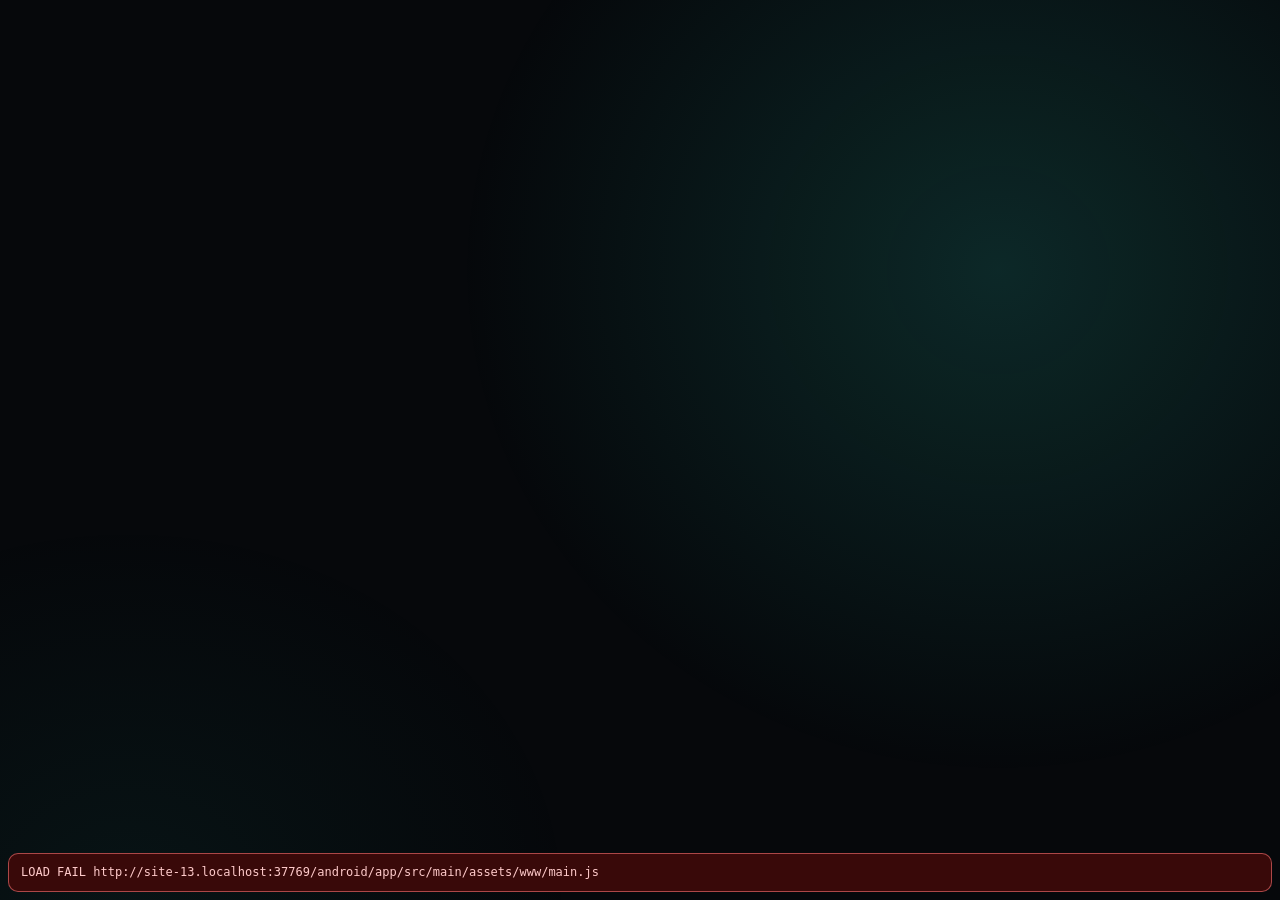
==== commit d2099b32: "Phone bridge: clipboard on the phone (Android) (#529) * Bridge: the clipboard switch (off by default" ====
--- a/android/app/src/main/assets/www/index.html
+++ b/android/app/src/main/assets/www/index.html
@@ -17,7 +17,7 @@
 <div id="pagePauseOverlay" aria-hidden="true"></div>
 
 <div id="overview" hidden>
-  <div class="ov-head"><span data-i18n="panel.allPages">All pages</span> <small data-i18n="panel.overviewHint">tap one to jump · volume keys flip pages · long-press a page to come back here</small><span id="ovPcs"></span><button class="ov-pc" id="ovRules" hidden></button></div>
+  <div class="ov-head"><span data-i18n="panel.allPages">All pages</span> <small data-i18n="panel.overviewHint">tap one to jump · volume keys flip pages · long-press a page to come back here</small><span id="ovPcs"></span><button class="ov-pc" id="ovRules" hidden></button><button class="ov-pc" id="ovBridge" hidden></button></div>
   <div id="ovGrid"></div>
 </div>
 
